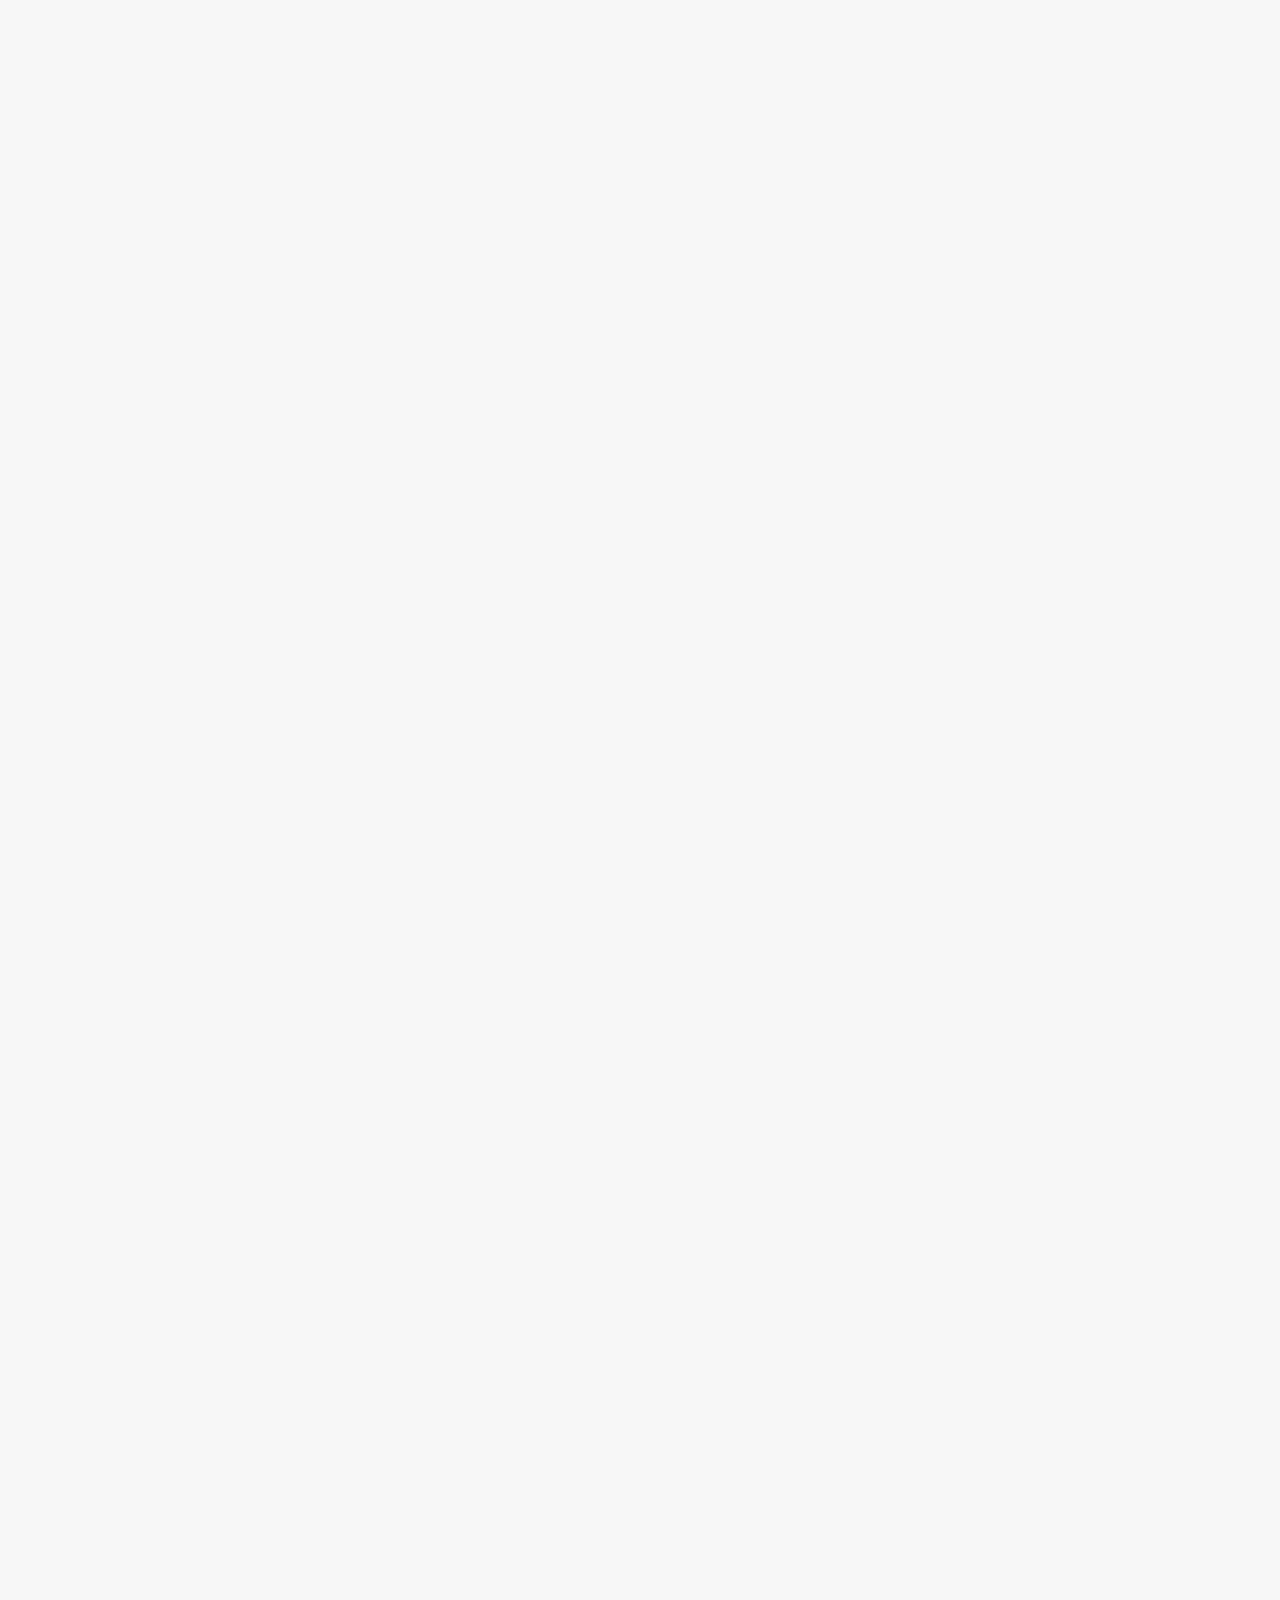
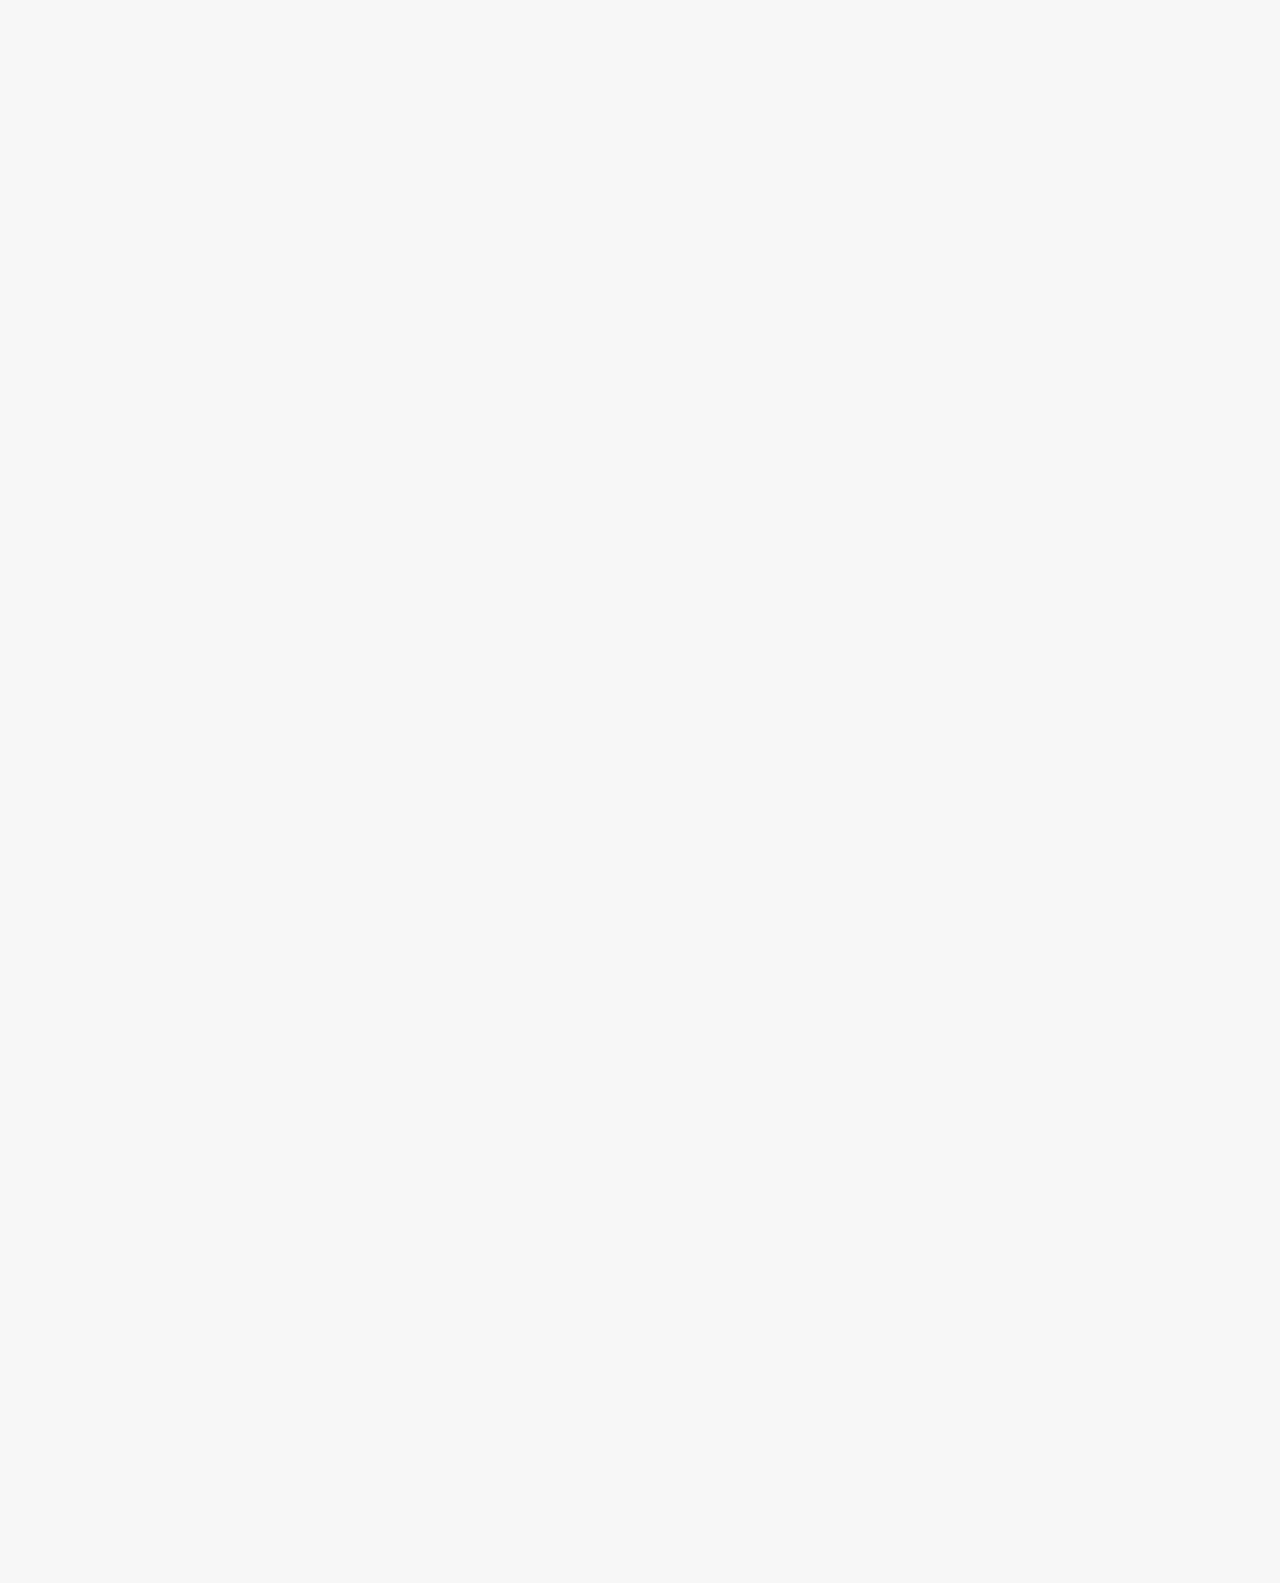
==== index.html @ ab488e56 "Updated  marketing politico text" ====
<!DOCTYPE html>
<html class="no-js" lang="pt-br">

<head>
    <meta charset="UTF-8">
    <meta name="viewport" content="width=device-width, initial-scale=1.0, maximum-scale=1">

    <!--favicon-->
    <link rel="apple-touch-icon" href="./medias/Logo-Enide.png">
    <link rel="icon" type="image/png" href="./medias/Logo-Enide.png">
    <link rel="manifest" href="./config/site.webmanifest">
    <link rel="mask-icon" href="./medias/Marca-Enide-1.png" color="#5bbad5">
    <meta name="msapplication-TileColor" content="#5D31FF">
    <meta name="msapplication-TileImage" content="./medias/Logo-Enide.png">
    <meta name="theme-color" content="#5D31FF">

    <!-- CSS-->
    <link rel="stylesheet" href="./style/bootstrap-grid.min.css">
    <link rel="stylesheet" href="./style/main.css">

    <title>Enide Lima Design</title>

</head>

<body class="webpage">

    <!-- SVGs icons and images -->
    <div style="display: none">
        <svg xmlns="http://www.w3.org/2000/svg" xmlns:xlink="http://www.w3.org/1999/xlink">
      <symbol id="link-arrow2" viewBox="0 0 24 23">
        <path d="M3.464 0v3.425h14.66L0 20.585 2.43 23 20.554 5.84v14.57H24V0H3.464z" />
      </symbol>
      <symbol id="linkedin-original" viewBox="0 0 64 64">
        <path d="M59.3 0H4.7C2.1 0 0 2.1 0 4.6v54.8C0 61.9 2.1 64 4.7 64h54.5c2.6 0 4.7-2.1 4.7-4.6V4.6c.1-2.5-2-4.6-4.6-4.6zM19 54.5H9.5V24H19v30.5zm-4.8-34.7c-3 0-5.5-2.5-5.5-5.5s2.5-5.5 5.5-5.5 5.5 2.5 5.5 5.5c0 3.1-2.4 5.5-5.5 5.5zm40.3 34.7H45V39.7c0-3.5-.1-8.1-4.9-8.1-4.9 0-5.7 3.9-5.7 7.8v15.1h-9.5V24H34v4.2h.1c1.3-2.4 4.4-4.9 9-4.9 9.6 0 11.4 6.3 11.4 14.6v16.6z" />
      </symbol>
      <symbol id="arrow-down">
        <path d="M29.508 17.438l-2.422-2.422L16.72 25.382 17.4.432l-3.424.01-.682 24.951L2.992 15.09.555 17.527 14.986 31.96l14.522-14.521z" />
      </symbol>
      <symbol id="logo" viewBox="0 0 76 19">
        <path d="M10.05 9.9h2.625c-.325-2.9-2.5-5.025-5.825-5.025-3.8 0-6.275 2.75-6.275 6.75s2.475 6.75 6.3 6.75c3.325 0 5.6-2.175 5.8-5.125H10.05c-.1 1.425-.925 2.975-3.175 2.975-2.6 0-3.675-2.2-3.675-4.6 0-2.4 1.1-4.6 3.675-4.6 2.25 0 3.075 1.575 3.175 2.875zm10.01 6.325c-2.326 0-3.7-1.775-3.7-3.925h9.8c0-4.55-2.026-7.425-6.15-7.425-3.85 0-6.276 2.6-6.276 6.75 0 4 2.425 6.75 6.4 6.75 3.275 0 5.175-1.85 5.825-4.275h-2.625c-.225.775-1.1 2.125-3.275 2.125zm-.05-9.275c2.124 0 3.524 1.425 3.524 3.4H16.36c0-1.975 1.525-3.4 3.65-3.4zm14.824-2.075c-2.2 0-3.525 1-4.2 2h-.05v-1.65h-2.625V18h2.625v-7.775c0-1.9 1.3-3.125 3.325-3.125 1.8 0 2.525 1.1 2.525 2.825V18h2.65V9.175c0-2.925-1.875-4.3-4.25-4.3zm12.506 2.5v-2.15h-2.4V1.2h-2.65v4.025h-1.85v2.15h1.85v7.15c0 2.7 1.15 3.65 3.25 3.65.7 0 1.275-.075 1.8-.2v-2.15c-1.7.1-2.4-.075-2.4-1.525V7.375h2.4zm9.083-2.45c-1.6 0-2.8 1.025-3.775 2.625l-.05.075.475-2.4h-2.625L47.948 18h2.625l1.275-6.45c.525-2.7 2.925-4.475 5.375-4.075l.4-2.45c-.35-.075-.675-.1-1.2-.1zm4.987-1.85c.65 0 1.4-.4 1.55-1.225.2-.975-.525-1.55-1.35-1.55-.65 0-1.4.4-1.575 1.2-.175 1 .55 1.575 1.375 1.575zm-1.9 2.15L57.01 18h2.625l2.5-12.775H59.51zm4.495 0l3.075 6.25L61.03 18h3.1l4.225-4.8h.05L70.73 18h3.025l-3.5-6.525 5.55-6.25H72.78l-3.775 4.5h-.05l-2.025-4.5h-2.925z" />
      </symbol>
      <symbol id="long-arrow-right" viewBox="0 0 50 16">
        <path d="M49.707 8.707a1 1 0 000-1.414L43.343.929a1 1 0 10-1.414 1.414L47.586 8l-5.657 5.657a1 1 0 001.414 1.414l6.364-6.364zM0 9h49V7H0v2z" />
      </symbol>
      <symbol id="clip">
        <path d="M14.644 1.677a4.51 4.51 0 00-6.31.001L.98 9.031a3.445 3.445 0 004.871 4.871l6.658-6.658A2.216 2.216 0 109.376 4.11l-6.369 6.368a.579.579 0 00.819.82l6.368-6.37a1.059 1.059 0 011.498 1.498l-6.658 6.658A2.287 2.287 0 011.799 9.85l7.353-7.353a3.354 3.354 0 014.745 4.743l-7.353 7.353a.579.579 0 10.816.816l7.353-7.353a4.51 4.51 0 00-.07-6.379z" />
      </symbol>
      <symbol id="c" viewBox="0 0 67 61">
        <path d="M42.72 21.48h9.52C50.88 9.8 42.08.6 27.6.6 11.12.6.72 13.16.72 30.36c0 17.28 10.4 29.84 26.88 29.84 14.56 0 23.36-9.2 24.64-22.08h-9.52c-.64 6.96-4.72 13.92-15.36 13.92-12.32 0-17.2-10.32-17.2-21.68 0-11.28 4.88-21.6 17.2-21.6 10.56 0 14.32 6.96 15.36 12.72zm18.524 38.16c2.88 0 5.12-2 5.12-5.2 0-3.12-2.24-5.2-5.12-5.2-2.96 0-5.2 2.08-5.2 5.2 0 3.2 2.24 5.2 5.2 5.2z" />
      </symbol>
      <symbol id="facebook" viewBox="0 0 64 64">
        <path d="M47.9 25.6H40V15h6.5c1.1 0 2-.9 2-2V2c0-1.1-.9-2-2-2h-7.6C30.7 0 25 5.9 25 14.4v11.2h-9c-1.5 0-2.7 1.2-2.7 2.8v7.4c0 1.5 1.2 2.7 2.7 2.7h9v22.9c0 1.5 1.2 2.7 2.7 2.7h9.8c.6 0 1.2-.3 1.6-.7.5-.5.7-1.2.7-1.8V38.4h6.8c1.3 0 2.4-.9 2.6-2.1v-.2l1.4-7.1c.2-.8 0-1.6-.6-2.4-.4-.5-1.2-.9-2.1-1z" />
      </symbol>
      <symbol id="link-arrow" viewBox="0 0 75 75">
        <path d="M15 0v7.5h47.212L0 69.713 5.287 75 67.5 12.788V60H75V0H15z" />
      </symbol>
      <symbol id="menu" viewBox="0 -53 384 384">
        <path d="M368 154.668H16c-8.832 0-16-7.168-16-16s7.168-16 16-16h352c8.832 0 16 7.168 16 16s-7.168 16-16 16zM368 32H16C7.168 32 0 24.832 0 16S7.168 0 16 0h352c8.832 0 16 7.168 16 16s-7.168 16-16 16zm0 245.332H16c-8.832 0-16-7.168-16-16s7.168-16 16-16h352c8.832 0 16 7.168 16 16s-7.168 16-16 16zm0 0" />
      </symbol>
      <symbol id="arrow-right">
        <path d="M60.638.607L55.335 5.91l33.384 33.384H.737v7.478H88.72L55.335 80.156l5.303 5.303 42.426-42.426L60.638.607z" />
      </symbol>
      <symbol id="instagram" viewBox="0 0 64 64">
        <path d="M32 16.9c-8.3 0-15 6.8-15 15.1s6.7 15.1 15 15.1S47 40.3 47 32s-6.7-15.1-15-15.1zm0 25.2c-5.5 0-10-4.5-10-10.1s4.5-10.1 10-10.1S42 26.4 42 32s-4.5 10.1-10 10.1zM47 10c-2.8 0-5 2.3-5 5s2.2 5 5 5 5-2.3 5-5-2.2-5-5-5z" />
        <path d="M48 0H16C7.2 0 0 7.2 0 16v31.7C0 56.7 7.3 64 16.3 64h31.5C56.7 64 64 56.7 64 47.7V16c0-8.8-7.2-16-16-16zm11 47.7C59 53.9 54 59 47.8 59H16.3C10.1 59 5 54 5 47.8V16C5 9.9 9.9 5 16 5h32c6.1 0 11 4.9 11 11v31.7z" />
      </symbol>
      <symbol id="close" viewBox="0 0 64 64">
        <path d="M35.4 32l19.9-19.9c1-1 1-2.4 0-3.4s-2.4-1-3.4 0L32 28.6 12 8.8c-.9-1-2.4-1-3.3 0s-1 2.4 0 3.4L28.6 32 8.7 51.9c-1 1-1 2.4 0 3.4.5.4 1 .7 1.7.7s1.2-.2 1.7-.7l20-19.9 20 19.8c.5.4 1.2.7 1.7.7s1.2-.2 1.7-.7c1-1 1-2.4 0-3.4L35.4 32z" />
      </symbol>
      <symbol id="linkedin" viewBox="0 0 24 24">
        <path d="M23.994 24v-.001H24v-8.802c0-4.306-.927-7.623-5.961-7.623-2.42 0-4.044 1.328-4.707 2.587h-.07V7.976H8.489v16.023h4.97v-7.934c0-2.089.396-4.109 2.983-4.109 2.549 0 2.587 2.384 2.587 4.243V24zM.396 7.977h4.976V24H.396zM2.882 0C1.291 0 0 1.291 0 2.882s1.291 2.909 2.882 2.909 2.882-1.318 2.882-2.909A2.884 2.884 0 002.882 0z" />
      </symbol>
      <symbol id="long-arrow-left" viewBox="0 0 50 16">
        <path d="M.293 7.293a1 1 0 000 1.414l6.364 6.364a1 1 0 001.414-1.414L2.414 8l5.657-5.657A1 1 0 006.657.93L.293 7.293zM50 7H1v2h49V7z" />
      </symbol>
      <symbol id="circle-text" viewBox="0 0 251 251">
        <path d="M242.801 140.725l-.273 3.202c3.967-.124 7.313-2.82 7.727-7.689.471-5.542-3.455-9.399-9.239-9.891-5.811-.494-10.333 2.644-10.804 8.186-.416 4.896 2.426 8.119 6.72 8.918l.273-3.202c-2.322-.414-4.546-1.985-4.242-5.563.352-4.143 3.962-5.489 7.783-5.164 3.793.322 7.124 2.259 6.771 6.402-.302 3.551-2.75 4.616-4.716 4.801zm-13.252 3.807l-.793 3.114 7.221 1.839-1.166 4.579c-1.147 4.5-7.137 1.108-8.141 1.771l-.834 3.271.183.046c.568-.914 7.494 2.522 9.405-1.588l.052.013c-.023 2.279 1.154 4 3.771 4.667 3.401.866 5.997-1.12 6.977-4.966l2.033-7.98-18.708-4.766zm15.272 7.206l-1.073 4.213c-.487 1.91-1.386 3.798-4.081 3.112-2.721-.693-2.581-2.775-2.094-4.685l1.073-4.213 6.175 1.573zm-10.296 16.006l4.824 2.041-4.186 9.897 2.512 1.062 5.437-12.856-17.78-7.52-5.543 13.105 2.512 1.062 4.291-10.146 5.397 2.283-3.671 8.678 2.536 1.073 3.671-8.679z" />
        <path d="M217.159 186.586l-4.706-1.06-1.714 2.782 20.148 4.1 1.77-2.874-12.715-16.169-1.713 2.781 3.064 3.727-4.134 6.713zm5.943-4.553l6.171 7.383-.028.046-9.357-2.21 3.214-5.219zm-16.12 10.508l-2.083 2.446 12.621 10.749-3.991 4.687 2.076 1.768 10.083-11.841-2.076-1.768-4.009 4.708-12.621-10.749zm5.986 21.999l-13.35-13.945-2.321 2.222 13.35 13.945 2.321-2.222zm-4.516 4.551l-17.06-11.182-2.748 2.14 6.666 19.278 2.684-2.09-5.829-15.481.021-.016 13.582 9.441 2.684-2.09zm-22.693 6.597l2.564 4.567-9.371 5.26 1.335 2.378 12.172-6.832-9.449-16.835-12.408 6.965 1.335 2.378 9.606-5.392 2.868 5.109-8.217 4.612 1.348 2.402 8.217-4.612zm-31.615 6.187l-2.839-3.9-3.123.961 12.442 16.368 3.226-.993 1.105-20.54-3.122.962-.154 4.822-7.535 2.32zm7.47.496l-.23 9.62-.052.016-5.575-7.832 5.857-1.804zm-25.325 11.531l-3.186.42c1.073 3.59 4.106 5.941 9.085 5.285 5.514-.727 8.44-5.388 7.682-11.143-.762-5.782-4.421-9.576-9.962-8.846-2.891.381-4.54 1.715-5.571 3.811l-.053.008-1.042-2.532-2.195.289 1.323 10.038 8.646-1.139-.339-2.57-5.407.713c-.375-3.055 1.759-5.461 4.784-5.859 4.363-.575 6.154 2.893 6.63 6.506.473 3.587-.734 7.45-4.829 7.99-2.838.374-4.784-.759-5.566-2.971zm-11.7-1.523l-.182 5.235-10.74-.373-.094 2.725 13.95.485.671-19.293-14.221-.494-.094 2.725 11.009.383-.204 5.855-9.417-.327-.096 2.752 9.418.327zm-11.831-11.857l-3.154-.614-2.76 14.179-.053-.01-5.8-15.846-3.498-.681-3.69 18.949 3.154.614 2.771-14.231.053.01 5.763 15.893 3.525.686 3.689-18.949zm-34.046 3.642l-3.004-1.14c-.97 3.848.706 7.805 5.275 9.539 5.2 1.974 9.985-.744 12.045-6.172 2.07-5.452.292-10.661-4.908-12.634-4.595-1.744-8.473.105-10.42 4.016l3.005 1.14c1.035-2.119 3.156-3.827 6.513-2.553 3.888 1.476 4.192 5.316 2.831 8.901-1.35 3.559-4.126 6.231-8.014 4.756-3.332-1.265-3.685-3.911-3.323-5.853zm-8.436 3.612l-.085-13.507 3.851-6.63-2.778-1.614-3.852 6.63-11.775 6.618 2.965 1.723 8.845-5.229.047.027-.183 10.26 2.965 1.722zm-45.298-38.123l1.622 2.022 19.737-6.251-1.622-2.021-19.737 6.25zm-6.6-9.881l1.424 2.166 20.24-4.351-1.423-2.166-20.24 4.351zm-9.635-45.269l-.65-3.147c-3.768 1.247-6.207 4.784-5.219 9.57 1.126 5.447 5.987 8.027 11.672 6.852 5.712-1.18 9.153-5.475 8.027-10.922-.994-4.813-4.636-7.093-8.98-6.636l.65 3.146c2.344-.264 4.923.61 5.65 4.126.841 4.072-2.237 6.39-5.991 7.166-3.728.77-7.473-.138-8.314-4.21-.721-3.49 1.322-5.208 3.155-5.945zm.177-10.324l-5.233.222-.456-10.736-2.724.116.592 13.946 19.288-.819-.604-14.216-2.725.115.468 11.006-5.854.249-.4-9.415-2.751.117.4 9.415zm10.883-13.194l.371-3.191-14.348-1.667.006-.053 15.354-6.997.412-3.54-19.176-2.227-.371 3.191 14.402 1.673-.006.054-15.405 6.963-.415 3.567 19.176 2.227zm3.462-21.713l.852-3.098-15.984-4.397 1.632-5.935-2.629-.723-4.125 14.995 2.63.723 1.64-5.962 15.984 4.397zm2.899-10.18l1.318-2.93-6.797-3.056 1.938-4.31c1.904-4.235 7.22.139 8.324-.342l1.384-3.078-.172-.078c-.716.803-6.947-3.774-9.538-.054l-.049-.022c.416-2.241-.448-4.14-2.91-5.246-3.202-1.44-6.1.07-7.728 3.69l-3.377 7.51 17.607 7.916zm-13.802-9.728l1.782-3.965c.808-1.797 2.02-3.503 4.556-2.362 2.56 1.15 2.064 3.177 1.256 4.975l-1.783 3.965-5.811-2.613zm4.366-15.135l16.657 9.758 1.624-2.773-16.657-9.757-1.624 2.772zm14.879-5.782l4.044 11.111 2.23-3.018-3.332-8.168.016-.022 8.803.762 2.23-3.019-11.853-.631-3.965-10.448-2.069 2.802 3.119 7.775-.016.022-8.333-.717-2.069 2.802 11.195.75zm30.184-40.392l-2.176 1.407 4.202 20.273 2.176-1.408-4.202-20.272zm10.582-5.619l-2.302 1.193 2.244 20.58 2.302-1.192-2.245-20.581zm45.96-4.984l3.197-.321c-.851-3.876-4.117-6.669-8.98-6.18-5.534.557-8.602 5.126-8.021 10.902.584 5.803 4.5 9.67 10.034 9.112 4.89-.491 7.534-3.878 7.529-8.246l-3.197.321c.02 2.359-1.115 4.834-4.688 5.193-4.137.416-6.124-2.884-6.508-6.699-.381-3.788.909-7.418 5.046-7.834 3.546-.357 5.044 1.853 5.588 3.752zm6.539 12.275l3.206.21.488-7.436 4.715.31c4.634.304 2.394 6.813 3.23 7.68l3.368.221.012-.189c-1.003-.39 1.109-7.828-3.281-8.955l.003-.054c2.245-.393 3.722-1.866 3.899-4.56.23-3.502-2.197-5.691-6.158-5.951l-8.217-.54-1.265 19.264zm4.292-16.332l4.338.285c1.967.129 3.988.667 3.806 3.442-.184 2.802-2.257 3.045-4.224 2.916l-4.337-.285.417-6.358zm18.18 7.243l1.138-5.113 10.489 2.334.592-2.661-13.625-3.033-4.194 18.844 13.889 3.091.592-2.662-10.753-2.393 1.273-5.72 9.198 2.048.599-2.688-9.198-2.047z" />
        <path d="M168.69 24.167l-.191 4.82 3.045 1.183.39-20.557-3.146-1.221-13.605 15.428 3.046 1.182 3.111-3.688 7.35 2.853zm-5.552-5.022l6.146-7.404.05.02-.483 9.602-5.713-2.218zm13.201 13.867l2.784 1.603 8.274-14.366 5.334 3.073 1.361-2.363-13.477-7.762-1.361 2.363 5.358 3.086-8.273 14.366zm20.428-10.002l-11.299 15.652 2.605 1.88 11.299-15.652-2.605-1.88zm5.742 3.912l-7.982 18.772 2.594 2.325 17.792-9.977-2.533-2.27-14.203 8.48-.02-.018 6.885-15.041-2.533-2.271zm10.387 20.938l4.025-3.352 6.877 8.257 2.096-1.745-8.934-10.726-14.834 12.356 9.107 10.933 2.095-1.745-7.05-8.465 4.502-3.75 6.031 7.24 2.116-1.762-6.031-7.24zm32.338 41.975l-.837-2.453-20.686-.842.837 2.453 20.686.842zm2.803 11.364l-.602-2.521-20.514-2.794.602 2.521 20.514 2.794z" />
      </symbol>
      <symbol id="paper-clip" viewBox="0 0 16 16">
        <path d="M14.644 1.676a4.51 4.51 0 00-6.31.001L.98 9.03a3.445 3.445 0 004.871 4.872l6.658-6.659A2.216 2.216 0 109.376 4.11l-6.369 6.368a.579.579 0 00.819.82l6.368-6.37a1.059 1.059 0 011.498 1.498l-6.658 6.658A2.287 2.287 0 011.799 9.85l7.353-7.353a3.354 3.354 0 014.745 4.743l-7.353 7.353a.579.579 0 10.816.816l7.353-7.353a4.51 4.51 0 00-.07-6.379z" />
      </symbol>
      <symbol id="soc-fb" viewBox="0 0 512 512">
        <path d="M288 192v-38.1c0-17.2 3.8-25.9 30.5-25.9H352V64h-55.9c-68.5 0-91.1 31.4-91.1 85.3V192h-45v64h45v192h83V256h56.4l7.6-64h-64z" />
      </symbol>
      <symbol id="soc-lin" viewBox="0 0 512 512">
        <path d="M417.2 64H96.8C79.3 64 64 76.6 64 93.9V415c0 17.4 15.3 32.9 32.8 32.9h320.3c17.6 0 30.8-15.6 30.8-32.9V93.9C448 76.6 434.7 64 417.2 64zM183 384h-55V213h55v171zm-25.6-197h-.4c-17.6 0-29-13.1-29-29.5 0-16.7 11.7-29.5 29.7-29.5s29 12.7 29.4 29.5c0 16.4-11.4 29.5-29.7 29.5zM384 384h-55v-93.5c0-22.4-8-37.7-27.9-37.7-15.2 0-24.2 10.3-28.2 20.3-1.5 3.6-1.9 8.5-1.9 13.5V384h-55V213h55v23.8c8-11.4 20.5-27.8 49.6-27.8 36.1 0 63.4 23.8 63.4 75.1V384z" />
      </symbol>
      <symbol id="soc-gp" viewBox="0 0 512 512">
        <path d="M242.1 275.6l-18.2-13.7-.1-.1c-5.8-4.6-10-8.3-10-14.7 0-7 5-11.8 10.9-17.4l.5-.4c20-15.2 44.7-34.3 44.7-74.6 0-26.9-11.9-44.7-23.3-57.7h13L320 64H186.5c-25.3 0-62.7 3.2-94.6 28.6l-.1.3C70 110.9 57 137.4 57 163.5c0 21.2 8.7 42.2 23.9 57.4 21.4 21.6 48.3 26.1 67.1 26.1 1.5 0 3 0 4.5-.1-.8 3-1.2 6.3-1.2 10.3 0 10.9 3.6 19.3 8.1 26.2-24 1.9-58.1 6.5-84.9 22.3-39.4 22.7-42.5 56-42.5 65.6 0 38.2 35.7 76.8 115.5 76.8 91.6 0 139.5-49.8 139.5-99 0-37.1-22.8-55.6-44.9-73.5zM116.7 139.9c0-13.4 3-23.5 9.3-30.9 6.5-7.9 18.2-13.1 29-13.1 19.9 0 32.9 15 40.4 27.6 9.2 15.5 14.9 36.1 14.9 53.6 0 4.9 0 20-10.2 29.8-7 6.7-18.7 11.4-28.6 11.4-20.5 0-33.5-14.7-40.7-27-10.4-17.8-14.1-38.2-14.1-51.4zM237.8 368c0 27.4-25.2 44.5-65.8 44.5-48.1 0-80.3-20.6-80.3-51.3 0-26.1 21.5-36.8 37.8-42.5 18.9-6.1 44.3-7.3 50.1-7.3 3.9 0 6.1 0 8.7.2 36.6 25.2 49.5 36.1 49.5 56.4z" />
        <path d="M402 142V64h-34v78h-80v34h80v81h34v-81h78v-34z" />
      </symbol>
      <symbol id="soc-pinterest" viewBox="0 0 512 512">
        <path d="M256 32C132.3 32 32 132.3 32 256c0 91.7 55.2 170.5 134.1 205.2-.6-15.6-.1-34.4 3.9-51.4 4.3-18.2 28.8-122.1 28.8-122.1s-7.2-14.3-7.2-35.4c0-33.2 19.2-58 43.2-58 20.4 0 30.2 15.3 30.2 33.6 0 20.5-13.1 51.1-19.8 79.5-5.6 23.8 11.9 43.1 35.4 43.1 42.4 0 71-54.5 71-119.1 0-49.1-33.1-85.8-93.2-85.8-67.9 0-110.3 50.7-110.3 107.3 0 19.5 5.8 33.3 14.8 43.9 4.1 4.9 4.7 6.9 3.2 12.5-1.1 4.1-3.5 14-4.6 18-1.5 5.7-6.1 7.7-11.2 5.6-31.3-12.8-45.9-47-45.9-85.6 0-63.6 53.7-139.9 160.1-139.9 85.5 0 141.8 61.9 141.8 128.3 0 87.9-48.9 153.5-120.9 153.5-24.2 0-46.9-13.1-54.7-27.9 0 0-13 51.6-15.8 61.6-4.7 17.3-14 34.5-22.5 48 20.1 5.9 41.4 9.2 63.5 9.2 123.7 0 224-100.3 224-224C480 132.3 379.7 32 256 32z" />
      </symbol>
      <symbol id="soc-tw" viewBox="0 0 512 512">
        <path d="M492 109.5c-17.4 7.7-36 12.9-55.6 15.3 20-12 35.4-31 42.6-53.6-18.7 11.1-39.4 19.2-61.5 23.5C399.8 75.8 374.6 64 346.8 64c-53.5 0-96.8 43.4-96.8 96.9 0 7.6.8 15 2.5 22.1-80.5-4-151.9-42.6-199.6-101.3-8.3 14.3-13.1 31-13.1 48.7 0 33.6 17.2 63.3 43.2 80.7-16-.4-31-4.8-44-12.1v1.2c0 47 33.4 86.1 77.7 95-8.1 2.2-16.7 3.4-25.5 3.4-6.2 0-12.3-.6-18.2-1.8 12.3 38.5 48.1 66.5 90.5 67.3-33.1 26-74.9 41.5-120.3 41.5-7.8 0-15.5-.5-23.1-1.4C62.8 432 113.7 448 168.3 448 346.6 448 444 300.3 444 172.2c0-4.2-.1-8.4-.3-12.5C462.6 146 479 129 492 109.5z" />
      </symbol>
      <symbol id="triangle" viewBox="0 0 17 19">
        <path d="M16.021 9.5L.24 18.61V.388L16.02 9.5z" />
      </symbol>
      <symbol id="twitter" viewBox="0 0 64 64">
        <path d="M20.1 58.1c24.2 0 37.4-20 37.4-37.4 0-.5 0-1.1-.1-1.7 2.6-1.9 4.8-4.2 6.5-6.8-2.4 1.1-4.9 1.8-7.6 2.1 2.7-1.6 4.8-4.2 5.8-7.3-2.6 1.5-5.3 2.6-8.4 3.2C51.3 7.6 47.9 6 44.1 6c-7.3 0-13.2 5.9-13.2 13.2 0 1 .1 2 .3 3-10.6-.6-20.3-5.8-26.8-13.8-1.1 2-1.8 4.2-1.8 6.6 0 4.6 2.3 8.6 5.9 10.9-2.2-.1-4.2-.7-5.9-1.6v.1c0 6.3 4.5 11.7 10.5 12.9-1.1.3-2.3.5-3.4.5-.9 0-1.7-.1-2.5-.3 1.7 5.2 6.5 9 12.3 9.1-4.5 3.5-10.2 5.6-16.3 5.6-1.2.1-2.2 0-3.2-.1 5.7 3.8 12.7 6 20.1 6" />
      </symbol>
      <symbol id="vertical-logo" viewBox="0 0 59 242">
        <path d="M31.08 210.84v-8.4c-9.28 1.04-16.08 8-16.08 18.64 0 12.16 8.8 20.08 21.6 20.08s21.6-7.92 21.6-20.16c0-10.64-6.96-17.92-16.4-18.56v8.4c4.56.32 9.52 2.96 9.52 10.16 0 8.32-7.04 11.76-14.72 11.76-7.68 0-14.72-3.52-14.72-11.76 0-7.2 5.04-9.84 9.2-10.16zm20.24-32.029c0 7.44-5.68 11.84-12.56 11.84v-31.36c-14.56 0-23.76 6.48-23.76 19.68 0 12.32 8.32 20.08 21.6 20.08 12.8 0 21.6-7.76 21.6-20.48 0-10.48-5.92-16.56-13.68-18.64v8.4c2.48.72 6.8 3.52 6.8 10.48zm-29.68.16c0-6.8 4.56-11.28 10.88-11.28v22.96c-6.32 0-10.88-4.88-10.88-11.68zM15 131.531c0 7.04 3.2 11.28 6.4 13.44v.16h-5.28v8.4H57v-8.4H32.12c-6.08 0-10-4.16-10-10.64 0-5.76 3.52-8.08 9.04-8.08H57v-8.48H28.76c-9.36 0-13.76 6-13.76 13.6zm8-40.02h-6.88v7.68H3.24v8.48h12.88v5.92H23v-5.92h22.88c8.64 0 11.68-3.68 11.68-10.4 0-2.24-.24-4.08-.64-5.76h-6.88c.32 5.44-.24 7.68-4.88 7.68H23v-7.68zm-7.84-29.065c0 5.12 3.28 8.96 8.4 12.08l.24.16-7.68-1.52v8.4l40.88 8v-8.4l-20.64-4.08c-8.64-1.68-14.32-9.36-13.04-17.2l-7.84-1.28c-.24 1.12-.32 2.16-.32 3.84zM9.24 46.49c0-2.08-1.28-4.48-3.92-4.96C2.2 40.89.36 43.21.36 45.85c0 2.08 1.28 4.48 3.84 5.04 3.2.56 5.04-1.76 5.04-4.4zm6.88 6.08l40.88 8v-8.4l-40.88-8v8.4zm0-14.386l20-9.84L57 47.703v-9.92l-15.36-13.52v-.16L57 16.663v-9.68l-20.88 11.2-20-17.76v9.68l14.4 12.08v.16l-14.4 6.48v9.36z" />
      </symbol>
      <symbol id="whatsapp-icon" viewBox="0 0 24 24">
        <path d="M.057 24l1.687-6.163c-1.041-1.804-1.588-3.849-1.587-5.946.003-6.556 5.338-11.891 11.893-11.891 3.181.001 6.167 1.24 8.413 3.488 2.245 2.248 3.481 5.236 3.48 8.414-.003 6.557-5.338 11.892-11.893 11.892-1.99-.001-3.951-.5-5.688-1.448l-6.305 1.654zm6.597-3.807c1.676.995 3.276 1.591 5.392 1.592 5.448 0 9.886-4.434 9.889-9.885.002-5.462-4.415-9.89-9.881-9.892-5.452 0-9.887 4.434-9.889 9.884-.001 2.225.651 3.891 1.746 5.634l-.999 3.648 3.742-.981zm11.387-5.464c-.074-.124-.272-.198-.57-.347-.297-.149-1.758-.868-2.031-.967-.272-.099-.47-.149-.669.149-.198.297-.768.967-.941 1.165-.173.198-.347.223-.644.074-.297-.149-1.255-.462-2.39-1.475-.883-.788-1.48-1.761-1.653-2.059-.173-.297-.018-.458.13-.606.134-.133.297-.347.446-.521.151-.172.2-.296.3-.495.099-.198.05-.372-.025-.521-.075-.148-.669-1.611-.916-2.206-.242-.579-.487-.501-.669-.51l-.57-.01c-.198 0-.52.074-.792.372s-1.04 1.016-1.04 2.479 1.065 2.876 1.213 3.074c.149.198 2.095 3.2 5.076 4.487.709.306 1.263.489 1.694.626.712.226 1.36.194 1.872.118.571-.085 1.758-.719 2.006-1.413.248-.695.248-1.29.173-1.414z"/>
      </symbol>
      <symbol id="behance" viewBox="0 0 15 15">
        <path d="M4.654 3c.461 0 .887.035 1.278.14.39.07.711.216.996.391.286.176.497.426.641.747.14.32.216.711.216 1.137 0 .496-.106.922-.356 1.242-.215.32-.566.606-.997.817.606.176 1.067.496 1.348.922.281.426.461.957.461 1.563 0 .496-.105.922-.285 1.278a2.317 2.317 0 0 1-.782.887c-.32.215-.711.39-1.137.496a5.329 5.329 0 0 1-1.278.176L0 12.803V3h4.654zm-.285 3.978c.39 0 .71-.105.957-.285.246-.18.355-.497.355-.887 0-.216-.035-.426-.105-.567a.981.981 0 0 0-.32-.355 1.84 1.84 0 0 0-.461-.176c-.176-.035-.356-.035-.567-.035H2.17v2.31c0-.005 2.2-.005 2.2-.005zm.105 4.193c.215 0 .426-.035.606-.07.176-.035.356-.106.496-.216s.25-.215.356-.39c.07-.176.14-.391.14-.641 0-.496-.14-.852-.426-1.102-.285-.215-.676-.32-1.137-.32H2.17v2.734h2.305v.005zm6.858-.035c.286.285.711.426 1.278.426.39 0 .746-.106 1.032-.286.285-.215.46-.426.53-.64h1.74c-.286.851-.712 1.457-1.278 1.848-.566.355-1.243.566-2.06.566a4.135 4.135 0 0 1-1.527-.285 2.827 2.827 0 0 1-1.137-.782 2.851 2.851 0 0 1-.712-1.172c-.175-.461-.25-.957-.25-1.528 0-.531.07-1.032.25-1.493.18-.46.426-.852.747-1.207.32-.32.711-.606 1.137-.782a4.018 4.018 0 0 1 1.493-.285c.606 0 1.137.105 1.598.355.46.25.817.532 1.102.958.285.39.496.851.641 1.348.07.496.105.996.07 1.563h-5.15c0 .58.21 1.11.496 1.396zm2.24-3.732c-.25-.25-.642-.391-1.103-.391-.32 0-.566.07-.781.176-.215.105-.356.25-.496.39a.957.957 0 0 0-.25.497c-.036.175-.07.32-.07.46h3.196c-.07-.526-.25-.882-.497-1.132zm-3.127-3.728h3.978v.957h-3.978v-.957z"/>
      </symbol>
    </svg>

    </div>

    <div class="animsition">

        <!-- Header -->
        <header class="header header--absolute header--separator header--centered header--white __js_fixed-header">

            <div class="header__container container container--size-large">

                <!-- Logo -->
                <a class="header__logo logo" href="./index.html">
                    <img src="./medias/Logo-Enide.png" alt="Enide's logo" width="80" height="60">
                </a>

                <div class="header__mobile mobile-canvas">

                    <!-- Menu -->
                    <nav class="mobile-canvas__nav navigation">
                        <ul class="navigation__list">

                            <!-- Home page -->
                            <li class="navigation__item navigation__item--current">
                                <a class="navigation__link" href="./index.html">Home<span class="navigation__link-icon">
                                  <svg width="12" height="13">
                                    <use xlink:href="#link-arrow"></use>
                                  </svg>
                                  </span>
                                </a>
                            </li>

                            <!-- About page -->
                            <li class="navigation__item">
                                <a class="navigation__link animsition-link" href="./about-us.html">Sobre<span class="navigation__link-icon">
                            <svg width="12" height="13">
                              <use xlink:href="#link-arrow"></use>
                            </svg>
                            </span>
                          </a>
                            </li>

                            <!--  Services Page -->
                            <li class="navigation__item">
                                <a class="navigation__link animsition-link" href="./services.html">Serviços<span class="navigation__link-icon">
                                  <svg width="12" height="13">
                                    <use xlink:href="#link-arrow"></use>
                                  </svg>
                                  </span>
                                </a>

                                <!-- Services dropdown menu -->
                                <div class="navigation__dropdown">

                                    <ul class="navigation__dropdown-list">

                                        <!-- Identidade Visual item -->
                                        <li class="navigation__dropdown-item">
                                            <a class="animsition-link" href="https://form.jotformz.com/91777884499686" target="_blank" rel="noopener, nofollow, noreferrer">Identidade Visual para Marcas
                                              <span class="navigation__link-icon">
                                                <svg width="12" height="13">
                                                  <use xlink:href="#link-arrow"></use>
                                                </svg>
                                              </span>
                                            </a>
                                        </li>

                                        <!-- Criação de Logotipo -->
                                        <li class="navigation__dropdown-item">
                                            <a class="animsition-link" href="https://form.jotform.com/221104075889660" target="_blank" rel="noopener, nofollow, noreferrer"> Criação de Logotipo
                                              <span class="navigation__link-icon">
                                                <svg width="12" height="13">
                                                  <use xlink:href="#link-arrow"></use>
                                                </svg>
                                              </span>
                                            </a>
                                        </li>

                                        <!-- Criação de Marketing Político -->
                                        <li class="navigation__dropdown-item">
                                            <a class="animsition-link" href="https://form.jotform.com/210567902105651" target="_blank" rel="noopener, nofollow, noreferrer"> Marketing Político
                                              <span class="navigation__link-icon">
                                                <svg width="12" height="13">
                                                  <use xlink:href="#link-arrow"></use>
                                                </svg>
                                              </span>
                                            </a>
                                        </li>

                                        <!-- Criativos Social Media -->
                                        <li class="navigation__dropdown-item">
                                            <a class="animsition-link" href="https://form.jotform.com/221104489655660" target="_blank" rel="noopener, nofollow, noreferrer"> Criativos Social Medias
                                              <span class="navigation__link-icon">
                                                <svg width="12" height="13">
                                                  <use xlink:href="#link-arrow"></use>
                                                </svg>
                                              </span>
                                            </a>
                                        </li>

                                    </ul>
                                </div>
                                <!--End of the service dropdown menu -->

                                <!-- Projects Page / Using: Masonry -->
                                <li class="navigation__item">
                                    <a class="navigation__link animsition-link" href="./projects.html">Projetos<span class="navigation__link-icon">
                                      <svg width="12" height="13">
                                        <use xlink:href="#link-arrow"></use>
                                      </svg>
                                      </span>
                                    </a>


                                    <!-- Contact Page -->
                                    <li class="navigation__item">
                                        <a class="navigation__link animsition-link" href="https://api.whatsapp.com/send?phone=5571991023337" target="_blank">Contato<span class="navigation__link-icon">
                                  <svg width="12" height="13">
                                    <use xlink:href="#link-arrow"></use>
                                  </svg>
                                  </span>
                                </a>
                                    </li>

                        </ul>
                    </nav>


                    <!-- Social Network-->
                    <ul class="header__social social--white social">

                        <!-- Behance link  -->
                        <li class="social__item">
                            <a class="social__link" href="https://www.behance.net/enidelimadesign" target="_blank">
                                <svg width="20" height="20" aria-label="behance icon">
                                <use xlink:href="#behance"></use>
                              </svg>
                                <span class="visually-hidden">Behance Profile</span>
                            </a>
                        </li>

                        <!-- Linkedin link  -->
                        <li class="social__item">
                            <a class="social__link" href="https://www.linkedin.com/in/enide-lima/" target="_blank">
                                <svg width="20" height="20" aria-label="linkedin icon">
                                  <use xlink:href="#linkedin"></use>
                                </svg>
                                <span class="visually-hidden">Linkedin Profile</span>
                            </a>
                        </li>


                        <!-- Instagram link -->
                        <li class="social__item">
                            <a class="social__link" href="https://www.instagram.com/enidelimadesign/" target="_blank">
                                <svg width="20" height="20" aria-label="instagram icon">
                                  <use xlink:href="#instagram"></use>
                                </svg>
                                <span class="visually-hidden">Instagram Profile</span>
                            </a>
                        </li>


                    </ul>

                </div>

                <!-- Menu toggle (for small devices) -->
                <button class="header__menu-toggle menu-toggle" type="button">
                  <span class="menu-toggle__line"></span>
                  <span class="visually-hidden">Menu toggle</span>
                </button>

            </div>

        </header>


        <main>

            <!-- First section -->
            <section class="main-screen">

                <!-- Background-top -->
                <div class="main-screen__image __js_parallax">
                    <img src="./medias/BANNER-FIXO.jpg" width="1920" height="1080" alt="">
                </div>

                <!-- Slogan -->
                <div class="main-screen__container container container--size-large">
                    <h1 class="main-screen__title">
                        Tornando visível o melhor da sua marca
                    </h1>

                    <div class="main-screen__text">Busco sempre apresentar projetos humanizados, com conceitos e estratégias coerentes com a essência da pessoa e empresa.
                    </div>

                    <!-- Know more button -->
                    <a class="main-screen__btn btn" href="./about-us.html">
                        <span class="btn__text">Saiba mais</span>
                        <span class="btn__icon">
                          <svg width="19" height="19">
                            <use xlink:href="#link-arrow"></use>
                          </svg>
                        </span>
                    </a>
                </div>

            </section>


            <section class="carousel-section carousel-section--separator">

                <!-- Latest Projects Section -->
                <div class="carousel-section__container container container--size-large">

                    <header class="carousel-section__header row align-items-center">

                        <h2 class="carousel-section__title col-12 col-md-6" data-aos="fade-up">Últimos Projetos</h2>

                        <!-- Carousel -->
                        <div class="carousel-section__nav col-12 col-md-3 order-last order-md-0" data-aos="fade-up">

                            <!-- Left arrow -->
                            <button class="nav-btn nav-btn--prev" data-target=".__js_carousel-latest-projects" type="button">
                              <svg width="50" height="16">
                                <use xlink:href="#long-arrow-left"></use>
                              </svg>
                            </button>

                            <!-- Right arrow -->
                            <button class="nav-btn nav-btn--next" data-target=".__js_carousel-latest-projects" type="button">
                              <svg width="50" height="16">
                                <use xlink:href="#long-arrow-right"></use>
                              </svg>
                            </button>

                        </div>

                        <div class="col-12 col-md-3 text-md-right ml-auto" data-aos="fade-up">
                            <a class="carousel-section__more arrow-link" href="./projects.html">
                                <span class="arrow-link__text">Ver todos</span>
                                <span class="arrow-link__icon">
                                  <svg width="75" height="75">
                                    <use xlink:href="#link-arrow"></use>
                                  </svg>
                                </span>
                            </a>
                        </div>
                    </header>

                    <div class="carousel-section__carousel carousel carousel--slide-auto swiper-container __js_carousel-latest-projects" data-aos="fade-up">
                        <div class="swiper-wrapper">

                            <!-- Alan Rocha project link -->
                            <a class="carousel__item project-preview swiper-slide" href="https://www.behance.net/gallery/137458133/Campanha-Politica-Prefeito" target="_blank">
                                <span class="project-preview__image">
                                  <img src="./medias/portfolio/alan-rocha/capa-alan.jpg" width="720" height="548" alt="Alan Rochas">
                                </span>
                                <span class="project-preview__bottom">
                                  <span class="project-preview__title">Alan Rocha</span>
                                <span class="project-preview__icon">
                                    <svg width="24" height="23">
                                      <use xlink:href="#link-arrow2"></use>
                                    </svg>
                                  </span>
                                </span>
                            </a>

                            <!-- Cida Doces project link -->
                            <a class="carousel__item project-preview swiper-slide" href="https://www.behance.net/gallery/135615313/Cida-Doces-Artesanais-Confeitaria" target="_blank">
                                <span class="project-preview__image">
                                  <img src="./medias/portfolio/cida-doces/capa-cida.jpg" width="334" height="255" alt="Cida Doces">
                                </span>
                                <span class="project-preview__bottom">
                                    <span class="project-preview__title">Cida Doces</span>
                                <span class="project-preview__icon">
                                      <svg width="24" height="23">
                                        <use xlink:href="#link-arrow2"></use>
                                      </svg>
                                    </span>
                                </span>
                            </a>

                            <!-- Ximena Santos project link -->
                            <a class="carousel__item project-preview swiper-slide" href="https://www.behance.net/gallery/135453131/Ximena-Santos-Personal-Trainer" target="_blank">
                                <span class="project-preview__image">
                                  <img src="./medias/portfolio/ximena-santos/capa-ximena.jpg" width="404" height="491" alt="Ximena Santos">
                                </span>
                                <span class="project-preview__bottom">
                                  <span class="project-preview__title">Ximena Santos</span>
                                <span span class="project-preview__icon">
                                    <svg width="24" height="23">
                                      <use xlink:href="#link-arrow2"></use>
                                    </svg>
                                  </span>
                                </span>
                            </a>

                            <!-- Seu Orí project link -->
                            <a class="carousel__item project-preview swiper-slide" href="https://www.behance.net/gallery/122499889/Seu-Ori-Identidade-Visual" target="_blank">
                                <span class="project-preview__image">
                                  <img src="./medias/portfolio/seu-ori/capa-ori.jpg" width="433" height="321" alt="Seu Orí">
                                </span>
                                <span class="project-preview__bottom">
                                  <span class="project-preview__title">Seu Orí</span>
                                <span class="project-preview__icon">
                                    <svg width="24" height="23">
                                      <use xlink:href="#link-arrow2"></use>
                                    </svg>
                                  </span>
                                </span>
                            </a>

                        </div>

                    </div>
                </div>
            </section>

            <!-- Contact section -->
            <!-- <section class="discuss-project">
                <div class="discuss-project__container container">

                    <div class="discuss-project__wrapper" data-aos="fade-up">
                        <h2 class="discuss-project__title" data-aos="fade-up">Entre em contato!</h2>

                        <form action="./mail.php" method="post">

                            <div class="row justify-content-between gx-0">

                                <!-- Name input 
                                <div class="discuss-project__field-wrapper col-12 col-md-6" data-aos="fade-up">
                                    <label class="discuss-project__field field">
                                      <input type="text" name="name">
                                      <span class="field__hint">Nome</span>
                                    </label>
                                </div>

                                <!-- E-mail input 
                                <div class="discuss-project__field-wrapper col-12 col-md-6" data-aos="fade-up">
                                    <label class="discuss-project__field field">
                                      <input type="email" name="email">
                                      <span class="field__hint">Email</span>
                                    </label>
                                </div>

                                <!-- Message input 
                                <div class="col-12">
                                    <label class="discuss-project__field discuss-project__field--textarea field" data-aos="fade-up">
                                      <textarea name="message" required></textarea>
                                      <span class="field__hint">Messagem</span>
                                    </label>
                                </div>

                                <!-- File upload 
                                <div class="discuss-project__bottom col-12">
                                    <div class="discuss-project__file file-upload" data-aos="fade-up">
                                        <label class="file-upload__label">
                                          <input class="visually-hidden" type="file">
                                            <span class="file-upload__icon">
                                              <svg width="16" height="16">
                                                <use xlink:href="#paper-clip"></use>
                                              </svg>
                                            </span>
                                            <span class="file-upload__text">Adicione um arquivo</span>
                                        </label>
                                    </div>

                                    <!-- Button  
                                    <button class="discuss-project__send btn--theme-black btn" type="submit" name="submit" value="submit" data-aos="fade-up">
                                      <span class="btn__text">Enviar</span>
                                      <span class="btn__icon">
                                        <svg width="19" height="19">
                                          <use xlink:href="#link-arrow"></use>
                                        </svg>
                                      </span>
                                    </button>

                                </div>

                            </div>

                        </form>

                    </div>

                </div>

            </section> -->



            <!-- Our services section -->
            <section class="our-services">

                <div class="our-services__container container container--size-large">
                    <header class="our-services__header">

                        <div class="row align-items-baseline">

                            <div class="col-12 col-md-6 col-lg-5" data-aos="fade-up">
                                <h2 class="our-services__title">Nossos serviços</h2>
                            </div>

                            <!-- <div class="col-12 col-md-auto col-xl-2 ml-auto text-md-right" data-aos="fade-up">
                                <a class="our-services__more arrow-link--white arrow-link" href="services.html">
                                    <span class="arrow-link__text">Ver todos</span>
                                    <span class="arrow-link__icon">
                                  <svg width="75" height="75">
                                   <use xlink:href="#link-arrow"></use>
                                  </svg>
                                </span>
                                </a>
                            </div> -->

                        </div>

                    </header>

                    <div class="our-services__accordion accordion">

                        <!-- Identidade visual  -->
                        <div class="accordion__item" data-aos="fade-up">
                            <button class="accordion__item-header" type="button">
                              <span class="row align-items-md-center">
                                <span class="accordion__item-title col-11 col-md-6 font__family">Identidade Visual para Marcas</span>
                                <span class="accordion__item-short col-11 col-md-5 font__family">É um conjunto de elementos visuais criados com o objetivo de materializar a essência da marca, gerando valor e reconhecimento.</span>
                              </span>
                            </button>

                            <div class="accordion__item-body">
                                <div class="row">

                                    <div class="accordion__item-left col-12 col-md-6">
                                        <img src="./medias/Identidade Visual para Marcas2.png" width="810" height="530" alt="Representação de Identidade Visual ">
                                    </div>

                                    <div class="accordion__item-right col-12 col-md-6">
                                        <img src="./medias/Identidade Visual para Marcas.jpg" width="348" height="287" alt="Concept">
                                        <div class="accordion__item-text">Iremos dar vida a sua empresa e ao final teremos um sistema capaz de ajudá-lo a se conectar com o público ou qualquer grupo de pessoas influenciadas pela marca.</div>
                                    </div>

                                </div>

                            </div>

                        </div>

                        <!-- Criação de Logotipo -->
                        <div class="accordion__item" data-aos="fade-up">

                            <button class="accordion__item-header" type="button">
                                <span class="row align-items-md-center">
                                  <span class="accordion__item-title col-11 col-md-6 font__family">Criação de Logotipo</span>
                                  <span class="accordion__item-short col-11 col-md-5 font__family"> Uma nova fase de  sucesso em seu negócio pode começar agora. Aparecer de uma forma profissional em um mercado cada vez mais competitivo é muito importante para o sucesso da sua empresa, ter um logotipo e identidade visual profissional passa mais confiança e profissionalismo para o cliente final.</span>
                                  </span>
                            </button>

                            <div class="accordion__item-body">
                                <div class="row">

                                    <div class="accordion__item-left col-12 col-md-6">
                                        <img src="./medias/Criação de Logotipo.jpg" width="810" height="530" alt="Concept">
                                    </div>

                                    <div class="accordion__item-right col-12 col-md-6">
                                        <img src="./medias/Criação de logotipo.png" width="348" height="287" alt="Concept">
                                        <div class="accordion__item-text">Nossos projetos são criados de forma única, com conceito e testes de usabilidade em peças gráficas digitais e off-line.</div>
                                    </div>

                                </div>

                            </div>

                        </div>

                        <!-- Marketing Político -->
                        <div class="accordion__item" data-aos="fade-up">

                            <button class="accordion__item-header" type="button">
                                <span class="row align-items-md-center">
                                  <span class="accordion__item-title col-11 col-md-6 font__family">Marketing Político</span>
                                  <span class="accordion__item-short col-11 col-md-5 font__family">É impossível pensar em eleições, nos dias de hoje, sem pensar numa estrutura de marketing atuando nas redes sociais.</span>
                                </span>
                            </button>

                            <div class="accordion__item-body">
                                <div class="row">
                                    <div class="accordion__item-left col-12 col-md-6">
                                        <img src="./medias/Marketing Político.jpg" width="810" height="530" alt="Concept">
                                    </div>

                                    <div class="accordion__item-right col-12 col-md-6">
                                        <img src="./medias/Marketing Político1.jpg" width="348" height="287" alt="Concept">
                                        <div class="accordion__item-text">Criamos campanhas, peças e ferramentas para estreitar o relacionamento da marca com os seus públicos de interesse. <br> <br> Especializada na captação de dados, análise de cenários, elaboração de planejamento análise
                                            bibliográfica, criação de marca, desenvolvimento de materiais impressos, criativos para redes sociais, produção áudio visual, e criação de estratégias de comunicação e marketing político.
                                        </div>
                                    </div>

                                </div>

                            </div>

                        </div>

                        <!-- Criativos Social Media -->
                        <div class="accordion__item" data-aos="fade-up">

                            <button class="accordion__item-header" type="button">
                                <span class="row align-items-md-center">
                                  <span class="accordion__item-title col-11 col-md-6 font__family">Criativos Social Media</span>
                                  <span class="accordion__item-short col-11 col-md-5 font__family">Criamos artes profissionais e diferenciadas para as redes sociais do seu negócio. Entregamos um design atrativo, com estratégias funcionais e tendências da área.</span>
                                </span>
                            </button>

                            <div class="accordion__item-body">
                                <div class="row">
                                    <div class="accordion__item-left col-12 col-md-6">
                                        <img src="./medias/Criativos para Social Media.jpg" width="810" height="530" alt="Concept">
                                    </div>

                                    <div class="accordion__item-right col-12 col-md-6">
                                        <img src="./medias/Social Media 2.png" width="348" height="287" alt="Concept">
                                        <div class="accordion__item-text">Trabalhamos com artes avulsas e pacotes especiais para empresas e agências.</div>
                                    </div>

                                </div>

                            </div>

                        </div>

                    </div>

                </div>

            </section>


        </main>

        <!-- Footer section -->
        <footer class="footer ">
            <!-- <footer class="footer __js_fixed-footer"></footer> -->
            <div class="footer__container">
                <!-- <div class="footer__container container container--size-large"> -->

                <!-- <div class="footer__grid"> -->
                <div class="footer-containerr">

                    <div class="footer_text ">

                        <div class="text font__family">
                            <h3 class="font__family">Entre em contato comigo</h3>
                            <p class="font__family">Olá, fico feliz que você visitou o meu site! <br> Espero que tenha gostado dos meus trabalhos. <br> <br>Caso tenha alguma dúvida, não deixe de entrar em contato comigo. Você pode utilizar o botão abaixo que leva ao meu WHATSAPP.
                            </p>
                        </div>

                        <div class="whatsapp-btn font__family">
                            <a href="https://api.whatsapp.com/send?phone=5571991023337" class="whatsapp-btn-link" role="button">
                                <span> 
                              <svg class="wpp-icon">
                                <use xlink:href="#whatsapp-icon"></use>
                              </svg> Entre em contato comigo 
                            </span>
                            </a>

                        </div>

                        <div class="footer__social">
                            <!-- Social Network-->
                            <ul class="header__social social--white social">

                                <!-- Behance link  -->
                                <li class="social__item">
                                    <a class="social__link" href="https://www.behance.net/enidelimadesign" target="_blank">
                                        <svg width="20" height="20" aria-label="behance icon">
                              <use xlink:href="#behance"></use>
                            </svg>
                                        <span class="visually-hidden">Behance Profile</span>
                                    </a>
                                </li>

                                <!-- Linkedin link  -->
                                <li class="social__item">
                                    <a class="social__link" href="https://www.linkedin.com/in/enide-lima/" target="_blank">
                                        <svg width="20" height="20" aria-label="linkedin icon">
                                <use xlink:href="#linkedin"></use>
                              </svg>
                                        <span class="visually-hidden">Linkedin Profile</span>
                                    </a>
                                </li>


                                <!-- Instagram link -->
                                <li class="social__item">
                                    <a class="social__link" href="https://www.instagram.com/enidelimadesign/" target="_blank">
                                        <svg width="20" height="20" aria-label="instagram icon">
                                <use xlink:href="#instagram"></use>
                              </svg>
                                        <span class="visually-hidden">Instagram Profile</span>
                                    </a>
                                </li>


                            </ul>

                        </div>
                    </div>



                    <div class="footer__menu">

                        <div class="footer__title">Quick Links</div>

                        <ul class="footer__menu-list">

                            <div class="ul-align-left-quick">
                                <li class="footer__menu-item">
                                    <a class="footer__menu-link" href="./index.html">Home</a>
                                </li>

                                <li class="footer__menu-item">
                                    <a class="footer__menu-link" href="./about-us.html">Sobre</a>
                                </li>

                                <li class="footer__menu-item">
                                    <a class="footer__menu-link" href="./services.html">Serviços</a>
                                </li>

                                <li class="footer__menu-item">
                                    <a class="footer__menu-link" href="https://api.whatsapp.com/send?phone=5571991023337" target="_blank">Contato</a>
                                </li>

                                <li class="footer__menu-item">
                                    <a class="footer__menu-link" href="./projects.html">Portfólio</a>
                                </li>

                            </div>
                        </ul>

                    </div>

                    <!-- <div class="footer__menu">
                        <div class="footer__title">Redes Sociais</div>

                        <ul class="footer__menu-list">

                            <div class="ul-align-left">
                                <li class="footer__menu-item">
                                    <a class="footer__menu-link" href="https://www.behance.net/enidelimadesign" target="_blank">Behance</a>
                                </li>

                                <li class="footer__menu-item">
                                    <a class="footer__menu-link" href="https://www.instagram.com/enidelimadesign/" target="_blank">Instagram</a>
                                </li>

                                <li class="footer__menu-item">
                                    <a class="footer__menu-link" href="https://www.linkedin.com/in/enide-lima/" target="_blank">LinkedIn</a>
                                </li>
                            </div>
                        </ul>

                    </div> -->



                    <!-- Copy infos -->
                    <div class="footer__bottom">
                        <div class="footer__copyright ">&copy Enide Lima 2022. Todos os direitos reservados.</div>
                        <a class="footer__privacy" href="https://www.linkedin.com/in/pablo-taube-de-amorim">Desenvolvido por Pablo Amorim</a>
                    </div>

                </div>

            </div>

        </footer>

    </div>

    <!-- Javascript libs-->
    <script src="./script/libs/jquery-3.5.1.min.js"></script>
    <script src="./script/libs/jquery.fancybox.min.js"></script>
    <script src="./script/libs/animsition.min.js"></script>
    <script src="./script/libs/aos.js"></script>
    <script src="./script/libs/swiper-bundle.min.js"></script>
    <script src="./script/libs/jquery.easy_number_animate.js"></script>
    <script src="./script/libs/jquery.marquee.min.js"></script>
    <script src="./script/libs/isotope.pkgd.min.js"></script>
    <script src="./script/libs/packery.pkgd.min.js"></script>
    <script src="./script/libs/packery-mode.pkgd.min.js"></script>
    <script src="./script/libs/jquery.pagepiling.js"></script>
    <script src="./script/libs/simpleParallax.min.js"></script>

    <!-- JavaScript-->
    <script src="./script/main.js"></script>
</body>

</html>
---- style/main.css ----
/* ------------------------------------------------------------------------------
	Template Name: Centrix
  Description: Centrix - Personal CV/Resume HTML Template
  Author: Paul
  Author URI: http://themeforest.net/user/Paul_tf

1. GLOBAL

	1.1 General
	1.2 Typography
	1.3 Utils
	1.4 Buttons
	1.5 Fields
	1.6 Heading
	1.7 Menu toggle button

2. COMPONENTS

	2.10 Navigation
	2.11 Logo
	2.12 Social
	2.13 Quete block
	2.14 Comment
	2.15 Form
	2.16 Filters block
	2.17 Feature card
	2.18 Service preview card
	2.19 Carousel card
	2.20 Project preview card in carousel
	2.21 Project card in listing
	2.22 Team member card
	2.23 News card
	2.24 Price card
	2.25 Skill block
	2.26 Block meta for project page
	2.27 Project other block
	2.28 Carousel
	2.29 Accordion
	2.30 Video block
	2.31 Statistics block
	2.32 Section with partners logo
	2.33 Mobile canvas

3. PAGES SECTIONS

	3.10 Hero section in homepage
	3.11 Main screen section in homepage
	3.12 Hero section in modern homepage
	3.13 Hero section in creative homepage
	3.14 Features section in homepage
	3.15 Services section in homepage
	3.16 Works section in homepage
	3.17 Contact section in homepage
	3.18 About section with video in homepage
	3.19 About section in modern homepage
	3.20 Section with carousel
	3.21 Team section only with mobile carousel
	3.22 Section discuss-project
	3.23 Tooltip section
	3.24 Feedback section for starting the project
	3.25 Projects listing
	3.26 Portfolio section
	3.27 Services section
	3.28 Plans section in creative homepage
	3.29 First banner block
	3.30 Grid in team page
	3.31 Grid in services page
	3.32 Article

4. PAGES

	4.10 Blog grid layout
	4.11 Vcard page
	4.12 Single post page
	4.13 Comming soon page
	4.14 404 page
	4.15 Parallax project page
	4.16 Cantact page
	4.17 FAQ page
	4.18 Service detail page
	4.19 Pricing page
	4.20 About us page
	4.21 Projects carousel page
	4.22 Single project page

5. COMMON COMPONENTS

	5.1 Header
	5.2 Footer
	5.3 Wrapper for header and main content
	5.4 Overlay
	5.5 Preloader
	5.6 Webpage


**********************************************/

@import url("aos.css");
@import url("swiper-bundle.css");
@import url("animsition.min.css");
@import url("jquery.pagepiling.css");
@import url("jquery.fancybox.css");
@import url('https://fonts.googleapis.com/css2?family=Abril+Fatface&family=Merriweather:ital@0;1&family=Work+Sans:wght@400;500;800&display=swap');
@import url('https://fonts.googleapis.com/css2?family=Abril+Fatface&family=Merriweather:ital@0;1&family=Sora:wght@300;800&family=Work+Sans:wght@400;500;800&display=swap');

/*** 1. GLOBAL ***/


/* 1.1 General */

html,
body {
    overflow: visible;
}

html {
    -webkit-box-sizing: border-box;
    box-sizing: border-box;
    -moz-text-size-adjust: 100%;
    -ms-text-size-adjust: 100%;
    -o-text-size-adjust: 100%;
    -webkit-text-size-adjust: 100%;
    text-size-adjust: 100%;
    --font-family: 'Sora', sans-serif;
    ;
}

@media (min-width: 992px) {
    html ::-webkit-scrollbar {
        width: 10px;
        height: 10px;
    }
    html ::-webkit-scrollbar-button {
        display: none;
    }
    html ::-webkit-scrollbar-track {
        background-color: transparent;
    }
    html ::-webkit-scrollbar-track-piece {
        background-color: transparent;
    }
    html ::-webkit-scrollbar-thumb {
        background-color: #5d31ff;
        border-radius: none;
    }
    html ::-webkit-scrollbar-corner {
        background-color: #999;
    }
    html ::-webkit-resizer {
        background-color: #666;
    }
}

*,
*::before,
*::after {
    -webkit-box-sizing: inherit;
    box-sizing: inherit;
}

body {
    display: -webkit-box;
    display: -ms-flexbox;
    display: flex;
    min-width: 320px;
    min-height: 100vh;
    padding: 0;
    margin: 0;
    font-family: var(--font-family);
    font-size: 15px;
    font-weight: 400;
    line-height: 1.5;
    color: #f3f1f1;
    white-space: normal;
    white-space: normal;
    -ms-flex-direction: column;
    flex-direction: column;
    background-color: #f7f7f7;
    -webkit-font-smoothing: antialiased;
    -moz-font-smoothing: antialiased;
    -o-font-smoothing: antialiased;
    -webkit-locale: auto;
    -webkit-box-orient: vertical;
    -webkit-box-direction: normal;
    -webkit-locale: auto;
}

body.no-grow main {
    -webkit-box-flex: unset;
    -ms-flex-positive: unset;
    flex-grow: unset;
}

.container,
.container-fluid {
    padding: 0 19px;
}

@media (min-width: 1400px) {
    .container--size-large,
    .container-fluid--size-large {
        max-width: 1920px;
        padding: 0 80px;
    }
}

@media (min-width: 1400px) {
    .container--xsmall,
    .container-fluid--xsmall {
        max-width: 760px;
    }
}

@media (min-width: 1400px) {
    [class*="col-"] {
        padding-right: 15px;
        padding-left: 15px;
    }
}

@media (min-width: 1400px) {
    .g-0 [class*="col-"] {
        padding-right: 0;
        padding-left: 0;
    }
}

main {
    position: relative;
    background-color: #f7f7f7;
    z-index: 1;
    -webkit-box-flex: 1;
    -ms-flex-positive: 1;
    flex-grow: 1;
}

a {
    text-decoration: none;
}

a:hover,
a:focus {
    text-decoration: none;
}

@-webkit-keyframes text-rotate {
    0% {
        -webkit-transform: rotate(0);
        transform: rotate(0);
    }
    100% {
        -webkit-transform: rotate(-360deg);
        transform: rotate(-360deg);
    }
}

@keyframes text-rotate {
    0% {
        -webkit-transform: rotate(0);
        transform: rotate(0);
    }
    100% {
        -webkit-transform: rotate(-360deg);
        transform: rotate(-360deg);
    }
}

@-webkit-keyframes link-arrow-hover {
    0% {
        -webkit-transform: translateX(0);
        transform: translateX(0);
    }
    50% {
        -webkit-transform: translateX(3px);
        transform: translateX(3px);
    }
    100% {
        -webkit-transform: translateX(0);
        transform: translateX(0);
    }
}

@keyframes link-arrow-hover {
    0% {
        -webkit-transform: translateX(0);
        transform: translateX(0);
    }
    50% {
        -webkit-transform: translateX(3px);
        transform: translateX(3px);
    }
    100% {
        -webkit-transform: translateX(0);
        transform: translateX(0);
    }
}

.margin__top {
    margin-top: 10em !important;
}


/* 1.2  Typography */

.font__family {
    font-family: var(--font-family) !important;
}


/*
@font-face {
    src: url("../fonts/NeueMontreal-Regular.woff2") format("woff2"), url("../fonts/NeueMontreal-Regular.woff") format("woff");
    font-family: "Neue Montreal";
    font-weight: 400;
    font-style: normal;
    font-display: swap;
}

@font-face {
    src: url("../fonts/NeueMontreal-Medium.woff2") format("woff2"), url("../fonts/NeueMontreal-Medium.woff") format("woff");
    font-family: "Neue Montreal";
    font-weight: 500;
    font-style: normal;
    font-display: swap;
}

@font-face {
    src: url("../fonts/NeueMontreal-Italic.woff2") format("woff2"), url("../fonts/NeueMontreal-Italic.woff") format("woff");
    font-family: "Neue Montreal";
    font-weight: 400;
    font-style: italic;
    font-display: swap;
}

@font-face {
    src: url("../fonts/Gilroy-Regular.woff2") format("woff2"), url("../fonts/Gilroy-Regular.woff") format("woff");
    font-family: "Gilroy";
    font-weight: 400;
    font-style: normal;
    font-display: swap;
}

@font-face {
    src: url("../fonts/Gilroy-Bold.woff2") format("woff2"), url("../fonts/Gilroy-Bold.woff") format("woff");
    font-family: "Gilroy";
    font-weight: 700;
    font-style: normal;
    font-display: swap;
}

*/


/* 1.3 Utils */

.visually-hidden {
    position: absolute;
    width: 1px;
    height: 1px;
    padding: 0;
    margin: -1px;
    overflow: hidden;
    clip: rect(0 0 0 0);
    border: 0;
}

.relative {
    position: relative;
}

.d-none {
    display: none !important;
}

.overflow-hidden {
    overflow: hidden;
}

.d-flex {
    display: -webkit-box;
    display: -ms-flexbox;
    display: flex;
}

@media (min-width: 992px) {
    .lg-d-flex {
        display: -webkit-box;
        display: -ms-flexbox;
        display: flex;
        align-items: center;
        justify-content: flex-end;
        -ms-flex-pack: end;
        -ms-flex-align: center;
        -webkit-box-align: center;
        -webkit-box-pack: end;
    }
}

@media (max-width: 991px) {
    .bg-dark {
        background-color: rgba(0, 0, 0, 0.6) !important;
    }
}

@media (max-width: 991px) {
    .bg-light {
        background-color: rgba(255, 255, 255, 0.6) !important;
    }
}

.field-error {
    margin-top: 5px;
    margin-bottom: 15px;
    font-size: 16px;
    line-height: 20px;
}

.color-yellow {
    color: #5d31ff;
}

.text-right {
    text-align: right;
}

@media (min-width: 768px) {
    .text-md-right {
        text-align: right;
    }
}

.ml-auto {
    margin-left: auto;
}


/* swiper */

.swiper-pagination {
    position: static;
    margin-top: 32px;
}

@media (min-width: 576px) {
    .swiper-pagination {
        margin-top: 40px;
    }
}

@media (min-width: 768px) {
    .swiper-pagination {
        margin-top: 60px;
    }
}

@media (min-width: 992px) {
    .swiper-pagination {
        margin-top: 80px;
    }
}

@media (min-width: 1200px) {
    .swiper-pagination {
        margin-top: 100px;
    }
}

.swiper-container-horizontal>.swiper-scrollbar {
    position: absolute;
    bottom: 0;
    left: 0;
    width: 100%;
    height: 4px;
    background-color: transparent;
    z-index: 0;
}

.swiper-pagination-bullets {
    display: -webkit-box;
    display: -ms-flexbox;
    display: flex;
    align-items: center;
    justify-content: center;
    -ms-flex-pack: center;
    -ms-flex-align: center;
    -webkit-box-pack: center;
    -webkit-box-align: center;
    -ms-flex-wrap: wrap;
    flex-wrap: wrap;
}

.swiper-pagination-bullet {
    width: 8px;
    height: 8px;
    margin: 0 4px !important;
    border-radius: 50%;
    opacity: 1;
}

@media (min-width: 768px) {
    .swiper-pagination-bullet {
        width: 12px;
        height: 12px;
        margin: 0 8px !important;
    }
}

.swiper-pagination-bullet-active {
    background-color: #5d31ff;
}

.swiper-pagination-bullet:hover,
.swiper-pagination-bullet:focus {
    outline: none;
}

.jarallax {
    position: relative;
    z-index: 0;
}

.jarallax>.jarallax-img {
    position: absolute;
    top: 0;
    left: 0;
    width: 100%;
    height: 100%;
    /* support for plugin https://github.com/bfred-it/object-fit-images */
    font-family: "object-fit: cover;";
    z-index: -1;
    -o-object-fit: cover;
    object-fit: cover;
}


/* 1.4 Buttons */

.btn {
    display: -webkit-inline-box;
    display: -ms-inline-flexbox;
    display: inline-flex;
    align-items: center;
    min-width: 207px;
    padding: 16px 22px 16px 25px;
    cursor: pointer;
    -ms-flex-align: center;
    background-color: #5d31ff;
    border: none;
    -webkit-transition: background-color 0.3s ease;
    transition: background-color 0.3s ease;
    -webkit-box-align: center;
}

.btn:focus {
    outline: none;
}

.btn:focus {
    outline: none;
}

@media (min-width: 992px) {
    .btn:hover,
    .btn:focus {
        background-color: #000000;
        -webkit-box-shadow: none;
        box-shadow: none;
    }
    .btn:hover .btn__text,
    .btn:focus .btn__text {
        color: #ffffff;
    }
    .btn:hover .btn__icon svg,
    .btn:focus .btn__icon svg {
        fill: #ffffff;
    }
}

.btn:active {
    -webkit-box-shadow: none;
    box-shadow: none;
    opacity: 0.7;
}

.btn__text {
    font-size: 15px;
    font-weight: 500;
    line-height: 1.2;
    color: #ffffff;
    text-transform: uppercase;
    -webkit-transition: color 0.3s ease;
    transition: color 0.3s ease;
}

.btn__icon {
    margin-left: auto;
}

.btn__icon svg {
    display: block;
    -webkit-transition: fill 0.3s ease;
    transition: fill 0.3s ease;
    fill: #ffffff;
}

.btn--outline {
    color: #5d31ff;
    background-color: transparent;
    border-color: #5d31ff;
    -webkit-transition: background-color 0.3s ease, color 0.3s ease;
    transition: background-color 0.3s ease, color 0.3s ease;
}

.btn--theme-black {
    background-color: #000000;
    border: 1px solid #000000;
}

.btn--theme-black .btn__text {
    color: #ffffff;
}

.btn--theme-black .btn__icon svg {
    fill: #ffffff;
}

.btn--theme-black:focus {
    outline: none;
}

@media (min-width: 992px) {
    .btn--theme-black:hover,
    .btn--theme-black:focus {
        background-color: transparent;
    }
    .btn--theme-black:hover .btn__text,
    .btn--theme-black:focus .btn__text {
        color: #ffffff;
    }
    .btn--theme-black:hover .btn__icon svg,
    .btn--theme-black:focus .btn__icon svg {
        fill: #ffffff;
    }
}

.btn--black {
    background-color: #000000;
}

.btn--black:focus {
    outline: none;
}

@media (min-width: 992px) {
    .btn--black:hover,
    .btn--black:focus {
        background-color: rgba(0, 0, 0, 0.85);
    }
    .btn--black:hover__text,
    .btn--black:focus__text {
        color: #ffffff;
    }
}

.btn--black .btn__text {
    color: #ffffff;
}

.btn--black .btn__icon svg {
    fill: #ffffff;
}

.btn--hover-white {
    -webkit-transition: all 0.3s ease;
    transition: all 0.3s ease;
}

.btn--hover-white:focus {
    outline: none;
}

@media (min-width: 992px) {
    .btn--hover-white:hover,
    .btn--hover-white:focus {
        padding: 15px 19px 14px 24px;
        background-color: transparent;
        border: 1px solid #ffffff;
    }
    .btn--hover-white:hover .btn__text,
    .btn--hover-white:focus .btn__text {
        color: #ffffff;
    }
    .btn--hover-white:hover .btn__icon svg,
    .btn--hover-white:focus .btn__icon svg {
        fill: #ffffff;
    }
}

.arrow-btn {
    display: block;
    padding: 0;
    cursor: pointer;
    background-color: transparent;
    border: none;
}

.arrow-btn:focus {
    outline: none;
}

@media (min-width: 992px) {
    .arrow-btn:hover svg,
    .arrow-btn:focus svg {
        -webkit-transform: scale(0.33);
        transform: scale(0.33);
    }
}

.arrow-btn svg {
    display: block;
    width: 100%;
    height: auto;
    -webkit-transition: -webkit-transform 0.3s ease;
    transition: -webkit-transform 0.3s ease;
    transition: transform 0.3s ease;
    transition: transform 0.3s ease, -webkit-transform 0.3s ease;
    -webkit-transform-origin: 0 100%;
    transform-origin: 0 100%;
}

.arrow-btn--size-large {
    width: 75px;
    height: 75px;
}

.arrow-link {
    display: -webkit-inline-box;
    display: -ms-inline-flexbox;
    display: inline-flex;
    align-items: flex-end;
    -ms-flex-direction: column-reverse;
    flex-direction: column-reverse;
    -ms-flex-align: end;
    -webkit-box-orient: vertical;
    -webkit-box-direction: reverse;
    -webkit-box-align: end;
}

.arrow-link:not(.arrow-link--no-scale):focus {
    outline: none;
}

@media (min-width: 992px) {
    .arrow-link:not(.arrow-link--no-scale):hover .arrow-link__icon,
    .arrow-link:not(.arrow-link--no-scale):focus .arrow-link__icon {
        -webkit-transform: scale(0.33);
        transform: scale(0.33);
    }
}

@media (min-width: 768px) {
    .arrow-link {
        -ms-flex-direction: row;
        flex-direction: row;
        -webkit-box-orient: horizontal;
        -webkit-box-direction: normal;
    }
}

.arrow-link--theme-yellow .arrow-link__text {
    color: #5d31ff;
}

.arrow-link--theme-yellow .arrow-link__icon svg {
    fill: #5d31ff;
}

.arrow-link__text {
    font-size: 14px;
    line-height: 1.2;
    color: #000000;
    text-transform: uppercase;
    white-space: nowrap;
}

@media (min-width: 992px) {
    .arrow-link__text {
        font-size: 20px;
    }
}

.arrow-link__icon {
    display: block;
    width: 48px;
    -webkit-transition: -webkit-transform 0.3s ease;
    transition: -webkit-transform 0.3s ease;
    transition: transform 0.3s ease;
    transition: transform 0.3s ease, -webkit-transform 0.3s ease;
    -webkit-transform-origin: 0 100%;
    transform-origin: 0 100%;
}

@media (min-width: 992px) {
    .arrow-link__icon {
        width: 75px;
    }
}

.arrow-link__icon svg {
    display: block;
    width: 100%;
    height: auto;
}

.arrow-link__text+.arrow-link__icon {
    margin-bottom: 8px;
    margin-left: 12px;
}

@media (min-width: 992px) {
    .arrow-link__text+.arrow-link__icon {
        margin-left: 20px;
    }
}

.arrow-link--white .arrow-link__text {
    color: #ffffff;
}

.arrow-link--white .arrow-link__icon svg {
    fill: #ffffff;
}

.play-btn {
    display: -webkit-box;
    display: -ms-flexbox;
    display: flex;
    align-items: center;
    justify-content: center;
    width: 83px;
    height: 83px;
    cursor: pointer;
    -ms-flex-pack: center;
    -ms-flex-align: center;
    background-color: #ffffff;
    border: none;
    border-radius: 50%;
    -webkit-transition: opacity 0.3s ease;
    transition: opacity 0.3s ease;
    -webkit-box-pack: center;
    -webkit-box-align: center;
}

.play-btn svg {
    display: block;
    fill: #000000;
}

.play-btn:focus {
    outline: none;
}

@media (min-width: 992px) {
    .play-btn:hover,
    .play-btn:focus {
        opacity: 0.9;
    }
}

.nav-btn {
    display: inline-block;
    padding: 0;
    vertical-align: top;
    cursor: pointer;
    background-color: transparent;
    border: none;
}

.nav-btn svg {
    display: block;
    -webkit-transition: -webkit-transform 0.3s ease;
    transition: -webkit-transform 0.3s ease;
    transition: transform 0.3s ease;
    transition: transform 0.3s ease, -webkit-transform 0.3s ease;
    fill: #000000;
}

.nav-btn:hover svg {
    fill: #4d4d4d;
}

.nav-btn--next:hover svg {
    -webkit-transform: translateX(30%);
    transform: translateX(30%);
}

.nav-btn--prev:hover svg {
    -webkit-transform: translateX(-30%);
    transform: translateX(-30%);
}

.round-button {
    position: relative;
    display: -webkit-box;
    display: -ms-flexbox;
    display: flex;
    align-items: center;
    justify-content: center;
    width: 190px;
    height: 190px;
    -ms-flex-pack: center;
    -ms-flex-align: center;
    background-color: #5d31ff;
    border: none;
    border-radius: 50%;
    -webkit-box-pack: center;
    -webkit-box-align: center;
}

@media (max-width: 575px) {
    .round-button--mobile-small {
        width: 130px;
        height: 130px;
    }
    .round-button--mobile-small .round-button__circle {
        width: 120px;
        height: 120px;
    }
    .round-button--mobile-small .round-button__c {
        width: 24px;
    }
}

@media (min-width: 992px) {
    .round-button {
        width: 276px;
        height: 276px;
    }
}

.round-button:focus {
    outline: none;
}

@media (min-width: 992px) {
    .round-button:hover,
    .round-button:focus {
        outline: none;
        -webkit-animation-name: scale;
        animation-name: scale;
        -webkit-animation-duration: 1.2s;
        animation-duration: 1.2s;
        -webkit-animation-timing-function: linear;
        animation-timing-function: linear;
        -webkit-animation-iteration-count: infinite;
        animation-iteration-count: infinite;
    }
    .round-button:hover .round-button__circle svg,
    .round-button:focus .round-button__circle svg {
        -webkit-animation-play-state: paused;
        animation-play-state: paused;
    }
}

.round-button__circle {
    position: absolute;
    top: 50%;
    left: 50%;
    display: block;
    width: 180px;
    height: 180px;
    -webkit-transform: translateY(-50%) translateX(-50%);
    transform: translateY(-50%) translateX(-50%);
}

@media (min-width: 992px) {
    .round-button__circle {
        width: 250px;
        height: 250px;
    }
}

.round-button__circle svg {
    display: block;
    width: 100%;
    height: auto;
    -webkit-animation-name: rotate;
    animation-name: rotate;
    -webkit-animation-duration: 14s;
    animation-duration: 14s;
    -webkit-animation-timing-function: linear;
    animation-timing-function: linear;
    -webkit-animation-iteration-count: infinite;
    animation-iteration-count: infinite;
}

.round-button__c {
    display: block;
    width: 40px;
}

@media (min-width: 992px) {
    .round-button__c {
        width: 67px;
    }
}

.round-button__c svg {
    display: block;
    width: 100%;
    height: auto;
    fill: #000000;
}

@-webkit-keyframes rotate {
    to {
        -webkit-transform: rotate(-360deg);
        transform: rotate(-360deg);
    }
}

@keyframes rotate {
    to {
        -webkit-transform: rotate(-360deg);
        transform: rotate(-360deg);
    }
}

@-webkit-keyframes scale {
    50% {
        -webkit-transform: scale(1.05);
        transform: scale(1.05);
    }
    100% {
        -webkit-transform: scale(1);
        transform: scale(1);
    }
}

@keyframes scale {
    50% {
        -webkit-transform: scale(1.05);
        transform: scale(1.05);
    }
    100% {
        -webkit-transform: scale(1);
        transform: scale(1);
    }
}

.circle-link {
    display: -webkit-box;
    display: -ms-flexbox;
    display: flex;
    align-items: center;
    justify-content: center;
    width: 60px;
    height: 60px;
    -ms-flex-pack: center;
    -ms-flex-align: center;
    border: 1px solid #000000;
    border-radius: 50%;
    -webkit-transition: all 0.3s ease;
    transition: all 0.3s ease;
    -webkit-box-align: center;
    -webkit-box-pack: center;
}

@media (min-width: 992px) {
    .circle-link {
        width: 100px;
        height: 100px;
    }
}

.circle-link:focus {
    outline: none;
}

@media (min-width: 992px) {
    .circle-link:hover,
    .circle-link:focus {
        background-color: #5d31ff;
        border-color: #5d31ff;
    }
}

.circle-link svg {
    -webkit-transform: scale(0.6);
    transform: scale(0.6);
}

@media (min-width: 992px) {
    .circle-link svg {
        -webkit-transform: scale(1);
        transform: scale(1);
    }
}


/* 1.5 Fields */

.field {
    position: relative;
    display: block;
    width: 100%;
    cursor: text;
}

.field input,
.field textarea {
    display: block;
    width: 100%;
    -webkit-appearance: none;
    -moz-appearance: none;
    appearance: none;
    padding: 0 0 14px;
    font-family: var(--font-family);
    font-size: 16px;
    line-height: 1;
    color: #ffffff;
    background-color: transparent;
    border: none;
    border-bottom: solid 1px #ffffff;
    border-radius: 0;
    -webkit-box-shadow: none;
    box-shadow: none;
    -webkit-transition: border-color 0.3s ease;
    transition: border-color 0.3s ease;
}

.field input:focus,
.field textarea:focus {
    outline: none;
}

.field input:hover+.field__hint,
.field textarea:hover+.field__hint {
    color: #ffffff;
}

.field input:focus,
.field textarea:focus {
    outline: none;
}

.field textarea {
    height: 122px;
    resize: none;
}

.field__hint {
    position: absolute;
    top: 3px;
    left: 0;
    font-size: 15px;
    line-height: 1;
    color: #ffffff;
    text-transform: uppercase;
    -webkit-transition: 0.2s ease;
    transition: 0.2s ease;
}

.field--filled .field__hint {
    font-size: 12px;
    color: #ffffff;
    -webkit-transform: translateY(-24px);
    transform: translateY(-24px);
}

.field--theme-white input,
.field--theme-white textarea {
    color: #ffffff;
    border-bottom-color: #ffffff;
}

.field--theme-white input:hover+.field__hint,
.field--theme-white textarea:hover+.field__hint {
    color: #ffffff;
}

.field--theme-white .field__hint {
    color: rgba(255, 255, 255, 0.5);
}

.field--theme-white.field--filled .field__hint {
    color: #ffffff;
}

.field--theme-yellow input,
.field--theme-yellow textarea {
    color: #5d31ff;
    border-bottom-color: #5d31ff;
}

.field--theme-yellow input:hover+.field__hint,
.field--theme-yellow textarea:hover+.field__hint {
    color: #5d31ff;
}

.field--theme-yellow .field__hint {
    color: rgba(255, 254, 85, 0.5);
}

.field--theme-yellow.field--filled .field__hint {
    color: #5d31ff;
}

.file-upload {
    display: inline-block;
    min-width: 137px;
    vertical-align: top;
}

.file-upload--theme-yellow .file-upload__text {
    color: #5d31ff;
}

.file-upload--theme-yellow .file-upload__icon svg {
    fill: #5d31ff;
}

.file-upload__label {
    display: -webkit-box;
    display: -ms-flexbox;
    display: flex;
    align-items: center;
    cursor: pointer;
    -ms-flex-align: center;
    -webkit-box-align: center;
}

.file-upload__label:focus {
    outline: none;
}

@media (min-width: 992px) {
    .file-upload__label:hover .file-upload__icon svg,
    .file-upload__label:focus .file-upload__icon svg {
        -webkit-transform: scale(1.2);
        transform: scale(1.2);
    }
}

.file-upload__icon {
    margin-right: 20px;
}

.file-upload__icon svg {
    display: block;
    -webkit-transition: -webkit-transform 0.3s ease;
    transition: -webkit-transform 0.3s ease;
    transition: transform 0.3s ease;
    transition: transform 0.3s ease, -webkit-transform 0.3s ease;
    will-change: transform;
    fill: #ffffff;
}

.file-upload__text {
    font-size: 15px;
    line-height: 2.06667;
    color: #ffffff;
    text-transform: uppercase;
}


/* 1.6 Heading */

.heading {
    margin: 0;
    font-size: 32px;
    font-weight: 500;
    line-height: 1.25;
    color: #000000;
    text-align: center;
}

@media (min-width: 768px) {
    .heading {
        font-size: 40px;
    }
}

@media (min-width: 992px) {
    .heading {
        text-align: left;
    }
}

@media (min-width: 1200px) {
    .heading {
        font-size: 48px;
    }
}

.heading--upper {
    text-transform: uppercase;
}

@media (min-width: 768px) {
    .heading--size-large {
        font-size: 48px;
    }
}

@media (min-width: 1200px) {
    .heading--size-large {
        font-size: 100px;
    }
}


/* 1.7 Menu toggle button */

.menu-toggle {
    position: relative;
    display: -webkit-box;
    display: -ms-flexbox;
    display: flex;
    width: 30px;
    height: 20px;
    -webkit-appearance: none;
    -moz-appearance: none;
    appearance: none;
    padding: 0;
    cursor: pointer;
    background-color: transparent;
    border: none;
    -webkit-transition: -webkit-transform 0.3s ease;
    transition: -webkit-transform 0.3s ease;
    transition: transform 0.3s ease;
    transition: transform 0.3s ease, -webkit-transform 0.3s ease;
    /*&:hover,
	&:focus {
		outline: none;

		&::before,
		&::after {
			border-top-color: $color-yellow;
		}
	}*/
}

@media (min-width: 992px) {
    .menu-toggle {
        width: 44px;
        height: 30px;
    }
}

.menu-toggle--white::before,
.menu-toggle--white::after {
    border-top-color: #ffffff;
}

.menu-toggle--white .menu-toggle__line {
    border-top-color: #ffffff;
}

.menu-toggle--opened::before {
    -webkit-transform: translateY(450%) rotate(45deg);
    transform: translateY(450%) rotate(45deg);
}

.menu-toggle--opened::after {
    -webkit-transform: translateY(-450%) rotate(-45deg);
    transform: translateY(-450%) rotate(-45deg);
}

.menu-toggle--opened .menu-toggle__line {
    -webkit-transform: scale(0, 1);
    transform: scale(0, 1);
}

.menu-toggle::before,
.menu-toggle::after {
    content: "";
    position: absolute;
    left: 0;
    width: 100%;
    border-top: solid 2px #000000;
    -webkit-transition: border-top-color 0.3s ease, color 0.3s ease, -webkit-transform 0.3s ease;
    transition: border-top-color 0.3s ease, color 0.3s ease, -webkit-transform 0.3s ease;
    transition: border-top-color 0.3s ease, color 0.3s ease, transform 0.3s ease;
    transition: border-top-color 0.3s ease, color 0.3s ease, transform 0.3s ease, -webkit-transform 0.3s ease;
}

@media (min-width: 992px) {
    .menu-toggle::before,
    .menu-toggle::after {
        border-top-width: 3px;
    }
}

.menu-toggle::before {
    top: 0;
}

.menu-toggle::after {
    bottom: 0;
}

.menu-toggle__line {
    display: block;
    width: 100%;
    border-top: solid 2px #000000;
    -webkit-transition: all 0.3s ease;
    transition: all 0.3s ease;
    -ms-flex-item-align: center;
    -ms-grid-row-align: center;
    align-self: center;
}

@media (min-width: 992px) {
    .menu-toggle__line {
        border-top-width: 3px;
    }
}


/*** 2. COMPONENTS ***/


/* 2.10 Navigation */

.navigation--hover-white .navigation__link:focus {
    outline: none;
}

@media (min-width: 992px) {
    .navigation--hover-white .navigation__link:hover,
    .navigation--hover-white .navigation__link:focus {
        color: #ffffff;
    }
    .navigation--hover-white .navigation__link:hover .navigation__link-icon svg,
    .navigation--hover-white .navigation__link:focus .navigation__link-icon svg {
        fill: #ffffff;
    }
}

.navigation--hover-white .navigation__item--current .navigation__link {
    color: #000000 !important;
    text-decoration: underline;
}

.navigation--hover-white .navigation__item--current .navigation__link-icon svg {
    fill: #000000 !important;
}

.navigation__dropdown {
    display: none;
    padding-top: 20px;
    padding-left: 20px;
}

@media (min-width: 992px) {
    .navigation__dropdown {
        position: absolute;
        bottom: -40px;
        left: -30px;
        display: block;
        min-width: 400px;
        padding: 30px;
        pointer-events: none;
        background-color: #000000;
        opacity: 0;
        -webkit-transition: opacity 0.3s ease;
        transition: opacity 0.3s ease;
        -webkit-transform: translateY(100%);
        transform: translateY(100%);
        z-index: 1;
    }
    .navigation__dropdown:hover {
        pointer-events: auto;
        opacity: 1;
    }
}

.navigation__dropdown-list {
    padding: 0;
    margin: 0;
    list-style: none;
}

.navigation__dropdown-item {
    margin-top: 10px;
    line-height: 1;
}

.navigation__dropdown-item:first-child {
    margin-top: 0;
}

@media (min-width: 992px) {
    .navigation__dropdown-item {
        margin-top: 16px;
    }
}

.navigation__dropdown-item--current a .navigation__dropdown-icon svg {
    fill: #000000 !important;
}

@media (min-width: 992px) {
    .navigation__dropdown-item--current a {
        color: #5d31ff !important;
    }
    .navigation__dropdown-item--current a .navigation__dropdown-icon svg {
        fill: #5d31ff !important;
    }
}

.navigation__dropdown-item a {
    position: relative;
    display: inline-block;
    padding-right: 22px;
    font-size: 13px;
    line-height: 1.2;
    color: #000000;
    text-transform: uppercase;
    vertical-align: top;
    -webkit-transition: color 0.3s ease;
    transition: color 0.3s ease;
}

@media (min-width: 992px) {
    .navigation__dropdown-item a {
        font-size: 15px;
        color: #ffffff;
    }
}

.navigation__dropdown-item a:hover,
.navigation__dropdown-item a:focus {
    text-decoration: underline;
    outline: none;
}

@media (min-width: 992px) {
    .navigation__dropdown-item a:hover,
    .navigation__dropdown-item a:focus {
        color: #5d31ff;
        text-decoration: none;
    }
}

.navigation__dropdown-icon {
    position: absolute;
    top: 50%;
    right: 0;
    width: 13px;
    height: 13px;
    -webkit-transform: translateY(-50%);
    transform: translateY(-50%);
}

.navigation__dropdown-icon svg {
    display: block;
    -webkit-transition: fill 0.3s ease;
    transition: fill 0.3s ease;
    -webkit-transition-delay: 0.3s;
    transition-delay: 0.3s;
    fill: transparent;
}

.navigation__list {
    padding: 0;
    margin: 0;
    list-style: none;
}

@media (min-width: 992px) {
    .navigation__list {
        display: -webkit-box;
        display: -ms-flexbox;
        display: flex;
        -ms-flex-wrap: wrap;
        flex-wrap: wrap;
    }
}

.navigation__item {
    position: relative;
    margin-bottom: 20px;
}

@media (min-width: 768px) {
    .navigation__item {
        margin-bottom: 24px;
    }
}

@media (min-width: 768px) and (min-height: 610px) {
    .navigation__item {
        margin-bottom: 32px;
    }
}

@media (min-width: 992px) {
    .navigation__item {
        margin-right: 40px;
        margin-bottom: 0;
    }
}

.navigation__item:last-child {
    margin-right: 0;
    margin-bottom: 0;
}

.navigation__item--current .navigation__link-icon svg {
    fill: #000000;
}

.navigation__link {
    position: relative;
    display: inline-block;
    padding-right: 22px;
    font-size: 15px;
    line-height: 1.2;
    color: #000000;
    text-transform: uppercase;
    -webkit-transition: color 0.3s ease;
    transition: color 0.3s ease;
}

.navigation__link-icon {
    position: absolute;
    top: 50%;
    right: 0;
    width: 13px;
    height: 13px;
    -webkit-transform: translateY(-50%);
    transform: translateY(-50%);
}

.navigation__link-icon svg {
    display: block;
    -webkit-transition: fill 0.3s ease;
    transition: fill 0.3s ease;
    fill: transparent;
}

.navigation__link:focus {
    outline: none;
}

@media (min-width: 992px) {
    .navigation__link:hover,
    .navigation__link:focus {
        position: relative;
        outline: none;
    }
    .navigation__link:hover .navigation__link-icon svg,
    .navigation__link:focus .navigation__link-icon svg {
        fill: #000000;
    }
    .navigation__link:hover::after,
    .navigation__link:focus::after {
        content: "";
        position: absolute;
        bottom: 0;
        left: 0;
        width: 100%;
        height: 70px;
        -webkit-transform: translateY(100%);
        transform: translateY(100%);
    }
    .navigation__link:hover+.navigation__dropdown,
    .navigation__link:focus+.navigation__dropdown {
        pointer-events: auto;
        opacity: 1;
    }
}

.navigation__link:active {
    opacity: 0.7;
}


/* 2.11 Logo */

.logo {
    position: relative;
    display: inline-block;
    vertical-align: top;
    z-index: 0;
}

.logo svg {
    display: inline-block;
    display: block;
    vertical-align: top;
    fill: #0a0a0a;
}

.logo[href]:hover,
.logo[href]:focus {
    outline: none;
}

.logo--filled {
    padding: 32px 48px;
    background-color: #000000;
}

@media (min-width: 992px) {
    .logo--filled {
        padding: 56px 72px;
    }
}

@media (min-width: 1200px) {
    .logo--filled {
        padding: 66px 72px 67px;
    }
}

.logo--filled svg {
    width: 180px;
    height: auto;
    fill: #ffffff;
}

@media (min-width: 992px) {
    .logo--filled svg {
        width: 240px;
    }
}

.vertical-logo__layer {
    padding: 44px 36px 44px 39px;
}

.vertical-logo__layer svg {
    display: block;
    width: 26px;
    height: auto;
}

@media (min-height: 480px) {
    .vertical-logo__layer {
        padding: 9.25926vh 7.59259vh 9.25926vh 8.14815vh;
    }
    .vertical-logo__layer svg {
        width: 5.46296vh;
    }
}

@media (min-height: 1080px) {
    .vertical-logo__layer {
        padding: 100px 82px 100px 88px;
    }
    .vertical-logo__layer svg {
        width: 59px;
    }
}

.vertical-logo__layer--black {
    background-color: #000000;
}

.vertical-logo__layer--black svg {
    fill: #ffffff;
}

.vertical-logo__layer--yellow {
    position: absolute;
    top: 0;
    left: 0;
    background-color: #5d31ff;
    opacity: 0;
}

.vertical-logo__layer--yellow svg {
    fill: #000000;
}


/* 2.12 Social */

.social {
    display: -webkit-box;
    display: -ms-flexbox;
    display: flex;
    padding: 0;
    margin: 0;
    list-style: none;
    -ms-flex-wrap: wrap;
    flex-wrap: wrap;
    /*.fb {
		background-color: #3b5999;
		border-color: #3b5999;
		@include transition(all);

		@include media(lg) {
			&:hover svg {
				fill: #3b5999;
			}
		}
	}

	.tw {
		background-color: #55acee;
		border-color: #55acee;
		@include transition(all);

		@include media(lg) {
			&:hover svg {
				fill: #55acee;
			}
		}
	}

	.g-plus {
		background-color: #dd4b39;
		border-color: #dd4b39;
		@include transition(all);

		@include media(lg) {
			&:hover svg {
				fill: #dd4b39;
			}
		}
	}

	.tumblr {
		background-color: #2b4b6a;
		border-color: #2b4b6a;
		@include transition(all);

		@include media(lg) {
			&:hover svg {
				fill: #2b4b6a;
			}
		}
	}

	.rss {
		background-color: #fb7000;
		border-color: #fb7000;
		@include transition(all);

		@include media(lg) {
			&:hover svg {
				fill: #fb7000;
			}
		}
	}*/
}

.social--hover-white .social__link:focus {
    outline: none;
}

@media (min-width: 992px) {
    .social--hover-white .social__link:hover svg,
    .social--hover-white .social__link:focus svg {
        fill: #ffffff !important;
    }
}

.social--white .social__link svg {
    fill: #ffffff;
}

.social__item+.social__item {
    margin-left: 23px;
}

.social__link {
    display: -webkit-box;
    display: -ms-flexbox;
    display: flex;
    justify-content: center;
    width: 17px;
    height: 17px;
    -ms-flex-pack: center;
    -webkit-box-pack: center;
}

.social__link svg {
    display: block;
    -webkit-transition: fill 0.3s ease;
    transition: fill 0.3s ease;
    -ms-flex-item-align: center;
    -ms-grid-row-align: center;
    align-self: center;
    fill: #000000;
}

.social__link:focus {
    outline: none;
}

@media (min-width: 992px) {
    .social__link:hover,
    .social__link:focus {
        outline: none;
    }
    .social__link:hover svg,
    .social__link:focus svg {
        fill: #5d31ff;
    }
}

.social__link:active {
    opacity: 0.7;
}


/* 2.13 Quete block*/

.quote {
    position: relative;
    padding: 20px 20px 20px 70px;
    background-color: #5d31ff;
}

@media (min-width: 992px) {
    .quote {
        padding: 43px 60px 46px 128px;
    }
}

.quote::before {
    content: ",,";
    position: absolute;
    top: -21px;
    left: 18px;
    display: block;
    font-family: var(--font-family);
    font-size: 70px;
    font-weight: 600;
    line-height: 70px;
    color: #000000;
    letter-spacing: -5px;
}

@media (min-width: 992px) {
    .quote::before {
        top: -19px;
        left: 34px;
        font-size: 100px;
        line-height: 100px;
    }
}

.quote p {
    margin: 0 0 30px;
    font-size: 18px;
    line-height: 130%;
    color: #000000;
}

@media (min-width: 992px) {
    .quote p {
        font-size: 20px;
        line-height: 1.5;
    }
}

.quote__name,
.quote__position {
    display: block;
    font-size: 14px;
    font-style: normal;
    line-height: 130%;
}

.quote__name {
    font-weight: 600;
}

.quote__position {
    margin-top: 3px;
}

@media (min-width: 992px) {
    .quote__name,
    .quote__position {
        font-size: 15px;
        line-height: 130%;
    }
}


/* 2.14 Comment */

.comment .comment-item {
    display: -webkit-box;
    display: -ms-flexbox;
    display: flex;
    -ms-flex-direction: column;
    flex-direction: column;
    -webkit-box-orient: vertical;
    -webkit-box-direction: normal;
}

@media (min-width: 992px) {
    .comment .comment-item {
        align-items: flex-start;
        -ms-flex-direction: row;
        flex-direction: row;
        -ms-flex-align: start;
        -webkit-box-orient: horizontal;
        -webkit-box-direction: normal;
        -webkit-box-align: start;
    }
}

.comment .comment-item+.comment-item {
    margin-top: 30px;
}

@media (min-width: 992px) {
    .comment .comment-item+.comment-item {
        margin-top: 74px;
    }
}

.comment .comment-item__photo {
    width: 100%;
    max-width: 80px;
    height: 80px;
    margin-bottom: 10px;
    overflow: hidden;
    border-radius: 50%;
}

@media (min-width: 992px) {
    .comment .comment-item__photo {
        margin-right: 32px;
        margin-bottom: 0;
    }
}

.comment .comment-item__photo img {
    width: 100%;
    height: 100%;
    -o-object-fit: cover;
    object-fit: cover;
}

.comment .comment-item__top {
    display: -webkit-box;
    display: -ms-flexbox;
    display: flex;
    margin-bottom: 10px;
    -ms-flex-direction: column;
    flex-direction: column;
    -webkit-box-orient: vertical;
    -webkit-box-direction: normal;
}

@media (min-width: 992px) {
    .comment .comment-item__top {
        align-items: flex-end;
        -ms-flex-direction: row;
        flex-direction: row;
        -ms-flex-align: end;
        -webkit-box-orient: horizontal;
        -webkit-box-direction: normal;
        -webkit-box-align: end;
    }
}

.comment .comment-item__name {
    font-size: 16px;
    font-weight: bold;
    line-height: 19px;
    color: #000000;
}

@media (min-width: 992px) {
    .comment .comment-item__name {
        margin-right: 19px;
    }
}

.comment .comment-item__sent {
    font-size: 13px;
    line-height: 16px;
    color: #ababab;
    text-transform: uppercase;
}

.comment .comment-item__text {
    margin-bottom: 29px;
    font-size: 16px;
    line-height: 26px;
    color: #767676;
}

.comment .comment-item__reply {
    position: relative;
    left: 50%;
    width: 89px;
    -webkit-box-sizing: border-box;
    box-sizing: border-box;
    padding: 5px 13px;
    font-size: 12px;
    color: #000000;
    text-align: center;
    text-transform: uppercase;
    cursor: pointer;
    background-color: #ffffff;
    border: 1px solid #d3d3d3;
    -webkit-transition: all 0.3s ease;
    transition: all 0.3s ease;
    -webkit-transform: translateX(-50%);
    transform: translateX(-50%);
}

.comment .comment-item__reply:focus {
    outline: none;
}

@media (min-width: 992px) {
    .comment .comment-item__reply:hover,
    .comment .comment-item__reply:focus {
        background-color: #5d31ff;
        border-color: #5d31ff;
        outline: none;
    }
}

@media (min-width: 768px) {
    .comment .comment-item__reply {
        left: 0;
        -webkit-transform: none;
        transform: none;
    }
}

.comment .comment-item--replyed {
    padding-left: 20px;
    margin-left: 20px;
    border-left: 1px solid #e5e5e5;
}

@media (min-width: 992px) {
    .comment .comment-item--replyed {
        padding-left: 0;
        margin-left: 50px;
        border-left: none;
    }
}

@media (min-width: 992px) {
    .comment .comment-item--replyed {
        margin-left: 110px;
    }
}


/* 2.15 Form */

.form {
    padding: 40px 25px 55px;
    background-color: #5d31ff;
}

@media (min-width: 992px) {
    .form {
        padding: 45px 60px 92px;
    }
}

.form__title {
    margin-bottom: 45px;
    font-size: 26px;
    line-height: 32px;
    text-align: center;
}

@media (min-width: 768px) {
    .form__title {
        margin-bottom: 70px;
        font-size: 32px;
        line-height: 42px;
        text-align: left;
    }
}

.form label {
    margin-bottom: 47px;
}

.form__row {
    display: -webkit-box;
    display: -ms-flexbox;
    display: flex;
    -ms-flex-wrap: wrap;
    flex-wrap: wrap;
}

@media (min-width: 768px) {
    .form__row {
        margin: 0 -15px;
    }
}

@media (min-width: 992px) {
    .form__row {
        margin: 0 -50px;
    }
}

.form__row label {
    width: 100%;
    margin: 0 0 40px;
}

@media (min-width: 768px) {
    .form__row label {
        width: calc(50% - 30px);
        margin: 0 15px 69px;
    }
}

@media (min-width: 992px) {
    .form__row label {
        width: calc(50% - 100px);
        margin: 0 50px 69px;
    }
}

.form .field-file {
    display: -webkit-box;
    display: -ms-flexbox;
    display: flex;
    align-items: center;
    cursor: pointer;
    -ms-flex-align: center;
    -webkit-box-align: center;
}

.form .field-file:focus {
    outline: none;
}

@media (min-width: 992px) {
    .form .field-file:hover svg,
    .form .field-file:focus svg {
        fill: rgba(0, 0, 0, 0.85);
    }
    .form .field-file:hover span,
    .form .field-file:focus span {
        color: rgba(0, 0, 0, 0.85);
    }
}

.form .field-file input {
    display: none;
}

.form .field-file svg {
    width: 16px;
    height: 16px;
    margin-right: 20px;
    -webkit-transition: fill 0.3s ease;
    transition: fill 0.3s ease;
    fill: #000000;
}

.form .field-file span {
    font-size: 15px;
    text-transform: uppercase;
    -webkit-transition: color 0.3s ease;
    transition: color 0.3s ease;
}


/* 2.16 Filters block */

.filter {
    text-align: center;
}

@media (min-width: 992px) {
    .filter {
        text-align: left;
    }
}

.filter__item {
    position: relative;
    -webkit-appearance: none;
    -moz-appearance: none;
    appearance: none;
    padding: 0;
    margin-right: 20px;
    font-family: var(--font-family);
    font-size: 18px;
    line-height: 1.5;
    color: #000000;
    text-transform: capitalize;
    cursor: pointer;
    background-color: transparent;
    border: none;
}

.filter__item::before {
    content: "";
    position: absolute;
    bottom: 0;
    left: 0;
    width: 100%;
    border-top: solid 1px #000000;
    -webkit-transition: -webkit-transform 0.3s ease;
    transition: -webkit-transform 0.3s ease;
    transition: transform 0.3s ease;
    transition: transform 0.3s ease, -webkit-transform 0.3s ease;
    -webkit-transform: scale(0, 1);
    transform: scale(0, 1);
}

@media (min-width: 992px) {
    .filter__item {
        font-size: 20px;
    }
}

@media (min-width: 1200px) {
    .filter__item {
        margin-right: 50px;
    }
}

.filter__item:last-child {
    margin-right: 0;
}

.filter__item:focus {
    outline: none;
}

@media (min-width: 992px) {
    .filter__item:hover,
    .filter__item:focus {
        outline: none;
    }
    .filter__item:hover::before,
    .filter__item:focus::before {
        -webkit-transform: scale(1, 1);
        transform: scale(1, 1);
    }
}

.filter__item--active::before {
    -webkit-transform: scale(1, 1);
    transform: scale(1, 1);
}


/* 2.17 Feature card */

.feature-card {
    position: relative;
    display: block;
    width: 100%;
}

@media (min-width: 992px) {
    .feature-card {
        width: auto;
    }
}

.feature-card:focus {
    outline: none;
}

@media (min-width: 992px) {
    .feature-card:hover img,
    .feature-card:focus img {
        -webkit-transform: scale(1.15) rotate(-4deg);
        transform: scale(1.15) rotate(-4deg);
    }
    .feature-card:hover .feature-card__caption,
    .feature-card:focus .feature-card__caption {
        color: #000000;
        background-color: #5d31ff;
    }
}

@media (max-width: 767px) {
    .feature-card--mobile-same-size .feature-card__image {
        height: 300px;
    }
}

@media (max-width: 991px) {
    .feature-card--mobile-same-size .feature-card__image {
        height: 380px;
    }
    .feature-card--mobile-same-size .feature-card__image img {
        display: block;
        width: 100%;
        height: 100%;
        -o-object-fit: cover;
        object-fit: cover;
    }
}

.feature-card__image {
    display: inline-block;
    overflow: hidden;
    vertical-align: top;
}

@media (max-width: 767px) {
    .feature-card__image {
        display: block;
        width: 100%;
    }
    .feature-card__image img {
        display: block;
        width: 100%;
        height: auto;
    }
}

.feature-card__image img {
    width: auto;
    max-width: 100%;
    height: auto;
    -webkit-transition: -webkit-transform 0.3s ease;
    transition: -webkit-transform 0.3s ease;
    transition: transform 0.3s ease;
    transition: transform 0.3s ease, -webkit-transform 0.3s ease;
}

.feature-card__caption {
    display: block;
    padding: 32px 45px 38px;
    font-size: 26px;
    line-height: 1.30769;
    color: #ffffff;
    text-transform: uppercase;
    background-color: #000000;
    -webkit-transition: all 0.3s ease;
    transition: all 0.3s ease;
}

.feature-card__caption br {
    display: none;
}

@media (min-width: 992px) {
    .feature-card__caption {
        position: absolute;
        bottom: 0;
        left: 0;
    }
    .feature-card__caption br {
        display: block;
    }
}


/* 2.18 Service preview card */

.service-preview {
    position: relative;
    display: -webkit-box;
    display: -ms-flexbox;
    display: flex;
    -ms-flex-direction: column;
    flex-direction: column;
    -webkit-box-orient: vertical;
    -webkit-box-direction: normal;
}

@media (max-width: 991px) {
    .service-preview {
        width: 100%;
    }
}

@media (min-width: 992px) {
    .service-preview {
        display: inline-block;
        vertical-align: top;
    }
}

.service-preview:focus {
    outline: none;
}

@media (min-width: 992px) {
    .service-preview:hover img,
    .service-preview:focus img {
        -webkit-transform: scale(1.15) rotate(-4deg);
        transform: scale(1.15) rotate(-4deg);
    }
    .service-preview:hover .service-preview__caption,
    .service-preview:focus .service-preview__caption {
        color: #000000;
        background-color: #5d31ff;
    }
}

.service-preview__image {
    display: inline-block;
    overflow: hidden;
    vertical-align: top;
}

.service-preview__image img {
    display: block;
    width: 100%;
    height: auto;
    -webkit-transition: -webkit-transform 0.3s ease;
    transition: -webkit-transform 0.3s ease;
    transition: transform 0.3s ease;
    transition: transform 0.3s ease, -webkit-transform 0.3s ease;
    -o-object-fit: cover;
    object-fit: cover;
}

@media (min-width: 992px) {
    .service-preview__image img {
        display: inline-block;
        width: auto;
        max-width: 100%;
        vertical-align: top;
    }
}

@media (max-width: 991px) {
    .service-preview__image {
        display: block;
        height: 300px;
    }
    .service-preview__image img {
        display: block;
        width: 100%;
        height: 100%;
        -o-object-fit: cover;
        object-fit: cover;
    }
}

.service-preview__caption {
    display: block;
    padding: 32px 45px 38px;
    font-size: 26px;
    line-height: 1.30769;
    color: #ffffff;
    text-transform: uppercase;
    background-color: #000000;
    -webkit-transition: all 0.3s ease;
    transition: all 0.3s ease;
}

.service-preview__caption br {
    display: none;
}

@media (min-width: 576px) {
    .service-preview__caption {
        padding: 32px 32px 38px;
        font-size: 20px;
    }
}

@media (min-width: 768px) {
    .service-preview__caption {
        padding: 32px 45px 38px;
        font-size: 26px;
    }
}

@media (max-width: 991px) {
    .service-preview__caption {
        -webkit-box-flex: 1;
        -ms-flex-positive: 1;
        flex-grow: 1;
    }
}

@media (min-width: 992px) {
    .service-preview__caption {
        position: absolute;
        bottom: 0;
        left: 0;
    }
    .service-preview__caption br {
        display: block;
    }
}


/* 2.19 Carousel card */

.carousel-card {
    position: relative;
    overflow: hidden;
}

.carousel-card--greyscale img {
    -webkit-filter: grayscale(1);
    filter: grayscale(1);
}

.carousel-card--greyscale:focus {
    outline: none;
}

@media (min-width: 992px) {
    .carousel-card--greyscale:hover img,
    .carousel-card--greyscale:focus img {
        -webkit-filter: grayscale(0);
        filter: grayscale(0);
    }
}

.carousel-card img {
    display: block;
    max-width: 100%;
    height: auto;
    -webkit-transition: all 0.3s ease;
    transition: all 0.3s ease;
}

.carousel-card:focus {
    outline: none;
}

@media (min-width: 992px) {
    .carousel-card:hover,
    .carousel-card:focus {
        outline: none;
    }
    .carousel-card:hover img,
    .carousel-card:focus img {
        -webkit-transform: scale(1.15) rotate(-4deg);
        transform: scale(1.15) rotate(-4deg);
    }
    .carousel-card:hover .carousel-card__bottom,
    .carousel-card:focus .carousel-card__bottom {
        -webkit-transform: translateY(0);
        transform: translateY(0);
    }
}

.carousel-card__bottom {
    display: -webkit-box;
    display: -ms-flexbox;
    display: flex;
    align-items: center;
    justify-content: space-between;
    padding: 20px;
    -ms-flex-pack: justify;
    -ms-flex-align: center;
    background-color: #5d31ff;
    -webkit-box-pack: justify;
    -webkit-box-align: center;
}

@media (min-width: 992px) {
    .carousel-card__bottom {
        position: absolute;
        right: 0;
        bottom: 0;
        left: 0;
        padding: 38px 40px;
        -webkit-transition: -webkit-transform 0.3s ease;
        transition: -webkit-transform 0.3s ease;
        transition: transform 0.3s ease;
        transition: transform 0.3s ease, -webkit-transform 0.3s ease;
        -webkit-transform: translateY(100%);
        transform: translateY(100%);
        z-index: 1;
    }
}

.carousel-card__title {
    margin-right: 20px;
    font-size: 14px;
    line-height: 1.21429;
    color: #000000;
}

@media (min-width: 992px) {
    .carousel-card__title {
        font-size: 20px;
    }
}

.carousel-card__icon svg {
    display: block;
    fill: #000000;
}


/* 2.20 Project preview card in carousel */

.project-preview {
    display: inline-block;
    vertical-align: top;
}

.project-preview--elastic {
    display: block;
}

.project-preview--elastic .project-preview__image {
    display: block;
    height: 300px;
}

.project-preview--elastic .project-preview__image img {
    display: block;
    width: 100%;
    height: 100%;
    -o-object-fit: cover;
    object-fit: cover;
}

@media (min-width: 992px) {
    .project-preview--elastic .project-preview__image {
        height: 250px;
    }
}

@media (min-width: 1200px) {
    .project-preview--elastic .project-preview__image {
        height: 296px;
    }
}

@media (min-width: 1400px) {
    .project-preview--elastic .project-preview__image {
        height: 420px;
    }
}

@media (min-width: 1920px) {
    .project-preview--elastic .project-preview__image {
        height: 488px;
    }
}

.project-preview--elastic .project-preview__title {
    max-width: 245px;
    overflow: hidden;
    font-size: 14px;
    text-overflow: ellipsis;
    white-space: nowrap;
}

@media (min-width: 992px) {
    .project-preview--elastic .project-preview__title {
        font-size: 20px;
    }
}

@media (min-width: 1200px) {
    .project-preview--elastic .project-preview__title {
        max-width: 300px;
        font-size: 20px;
    }
}

@media (min-width: 1400px) {
    .project-preview--elastic .project-preview__title {
        max-width: 27.08333vw;
    }
}

@media (min-width: 1920px) {
    .project-preview--elastic .project-preview__title {
        max-width: 520px;
    }
}

@media (min-width: 992px) {
    .project-preview--vertical .project-preview__image {
        height: 583px;
    }
}

@media (min-width: 1200px) {
    .project-preview--vertical .project-preview__image {
        height: 680px;
    }
}

@media (min-width: 1400px) {
    .project-preview--vertical .project-preview__image {
        height: 943px;
    }
}

@media (min-width: 1920px) {
    .project-preview--vertical .project-preview__image {
        height: 1079px;
    }
}

.project-preview__image {
    display: inline-block;
    overflow: hidden;
    vertical-align: top;
}

.project-preview img {
    display: block;
    max-width: 100%;
    height: auto;
    -webkit-transition: -webkit-transform 0.3s ease;
    transition: -webkit-transform 0.3s ease;
    transition: transform 0.3s ease;
    transition: transform 0.3s ease, -webkit-transform 0.3s ease;
}

.project-preview:focus {
    outline: none;
}

@media (min-width: 992px) {
    .project-preview:hover img,
    .project-preview:focus img {
        -webkit-transform: scale(1.15) rotate(-4deg);
        transform: scale(1.15) rotate(-4deg);
    }
}

.project-preview__bottom {
    position: relative;
    display: -webkit-box;
    display: -ms-flexbox;
    display: flex;
    align-items: center;
    justify-content: space-between;
    padding-top: 24px;
    -ms-flex-pack: justify;
    -ms-flex-align: center;
    z-index: 1;
    -webkit-box-pack: justify;
    -webkit-box-align: center;
}

.project-preview__title {
    margin-right: 20px;
    font-size: 14px;
    line-height: 1.21429;
    color: #000000;
    text-transform: uppercase;
    -webkit-transition: color 0.3s ease;
    transition: color 0.3s ease;
}

@media (min-width: 992px) {
    .project-preview__title {
        font-size: 20px;
    }
}

.project-preview__icon svg {
    display: block;
    -webkit-transition: fill 0.3s ease;
    transition: fill 0.3s ease;
    fill: #000000;
}


/* 2.21 Project card in listing */

.project-card__image {
    display: block;
    padding: 0 !important;
    overflow: hidden;
}

@media (min-width: 768px) {
    .project-card__image {
        display: inline-block;
        max-width: 908px;
        margin-bottom: 0;
        margin-left: auto;
        vertical-align: top;
    }
}

.project-card__image:focus {
    outline: none;
}

@media (min-width: 992px) {
    .project-card__image:hover img,
    .project-card__image:focus img {
        -webkit-transform: scale(1.15) rotate(-4deg);
        transform: scale(1.15) rotate(-4deg);
    }
}

.project-card__image img {
    display: inline-block;
    max-width: 100%;
    height: auto;
    vertical-align: top;
    -webkit-transition: -webkit-transform 0.3s ease;
    transition: -webkit-transform 0.3s ease;
    transition: transform 0.3s ease;
    transition: transform 0.3s ease, -webkit-transform 0.3s ease;
}

.project-card__image:focus {
    outline: none;
}

.project-card__main {
    display: -webkit-box;
    display: -ms-flexbox;
    display: flex;
    align-items: flex-end;
    justify-content: space-between;
    -ms-flex-pack: justify;
    -ms-flex-align: end;
    -webkit-box-align: end;
    -webkit-box-pack: justify;
}

@media (min-width: 768px) {
    .project-card__main {
        align-items: flex-start;
        justify-content: flex-start;
        padding-right: 15px;
        -ms-flex-direction: column;
        flex-direction: column;
        -ms-flex-pack: start;
        -ms-flex-align: start;
        -webkit-box-orient: vertical;
        -webkit-box-direction: normal;
        -webkit-box-align: start;
        -webkit-box-pack: start;
    }
}

.project-card__main-left {
    margin-right: 24px;
}

@media (min-width: 768px) {
    .project-card__main-left {
        margin-right: 0;
        margin-bottom: 24px;
    }
}

@media (min-width: 992px) {
    .project-card__main-left {
        margin-bottom: 72px;
    }
}

.project-card__category {
    display: inline-block;
    margin-bottom: 12px;
    font-size: 15px;
    font-weight: 500;
    line-height: 1.5;
    color: #000000;
    text-transform: uppercase;
    -webkit-transition: color 0.3s ease;
    transition: color 0.3s ease;
}

.project-card__category:focus {
    outline: none;
}

@media (min-width: 992px) {
    .project-card__category:hover,
    .project-card__category:focus {
        color: #5d31ff;
    }
}

.project-card__title {
    margin: 0;
    font-size: 42px;
    font-weight: 500;
    line-height: 0.95;
    color: #000000;
}

@media (min-width: 768px) {
    .project-card__title {
        font-size: 64px;
    }
}

@media (min-width: 1200px) {
    .project-card__title {
        font-size: 100px;
    }
}

.project-card__title span {
    display: block;
}

.project-card__more {
    -ms-flex-negative: 0;
    flex-shrink: 0;
}


/* 2.22 Team member card */

.member-card {
    position: relative;
    overflow: hidden;
    /*@include media(sm) {
		display: block;
	}*/
}

@media (min-width: 992px) {
    .member-card {
        display: inline-block;
    }
}

.member-card:focus {
    outline: none;
}

@media (min-width: 992px) {
    .member-card:hover .member-card__info,
    .member-card:focus .member-card__info {
        -webkit-transform: translateY(0);
        transform: translateY(0);
    }
}

.member-card--elastic {
    display: block;
    width: 100%;
}

@media (min-width: 992px) {
    .member-card--elastic {
        display: inline-block;
    }
}

@media (min-width: 1400px) {
    .member-card--elastic {
        width: auto;
    }
}

.member-card--elastic .member-card__image img {
    display: block;
    width: 100%;
    height: 100%;
    -o-object-fit: cover;
    object-fit: cover;
}

@media (min-width: 992px) {
    .member-card--elastic .member-card__image img {
        display: inline-block;
        width: 100%;
        max-width: 100%;
        height: 100%;
        -o-object-fit: cover;
        object-fit: cover;
    }
}

.member-card__image {
    height: 300px;
    overflow: hidden;
}

@media (min-width: 576px) {
    .member-card__image {
        height: 300px;
    }
}

@media (min-width: 1200px) {
    .member-card__image {
        height: auto;
    }
}

.member-card__image img {
    width: 100%;
    height: 100%;
    -o-object-fit: cover;
    object-fit: cover;
    -o-object-position: top;
    object-position: top;
}

@media (min-width: 576px) {
    .member-card__image img {
        width: 100%;
        height: 100%;
        -o-object-fit: cover;
        object-fit: cover;
        -o-object-position: top;
        object-position: top;
    }
}

@media (min-width: 1200px) {
    .member-card__image img {
        -o-object-fit: contain;
        object-fit: contain;
    }
}

.member-card__info {
    display: -webkit-box;
    display: -ms-flexbox;
    display: flex;
    padding: 16px;
    -ms-flex-direction: column;
    flex-direction: column;
    background-color: #5d31ff;
    -webkit-box-orient: vertical;
    -webkit-box-direction: normal;
}

@media (min-width: 1200px) {
    .member-card__info {
        padding: 1.5625vw;
    }
}

@media (min-width: 1920px) {
    .member-card__info {
        padding: 30px;
    }
}

@media (min-width: 992px) {
    .member-card__info {
        position: absolute;
        right: 0;
        bottom: 0;
        left: 0;
        -webkit-transition: -webkit-transform 0.3s ease;
        transition: -webkit-transform 0.3s ease;
        transition: transform 0.3s ease;
        transition: transform 0.3s ease, -webkit-transform 0.3s ease;
        -webkit-transform: translateY(100%);
        transform: translateY(100%);
    }
}

.member-card__title {
    margin: 0 0 8px;
    font-size: 22px;
    font-weight: 500;
    line-height: 1.30769;
    color: #000000;
    text-transform: uppercase;
}

@media (min-width: 1200px) {
    .member-card__title {
        font-size: 26px;
    }
}

.member-card__post {
    font-size: 15px;
    line-height: 1.5;
    color: #000000;
}

.member-card__social {
    margin: 48px 0 0;
}

@media (min-width: 1200px) {
    .member-card__social {
        margin-top: 5.20833vw;
    }
}

@media (min-width: 1920px) {
    .member-card__social {
        margin-top: 100px;
    }
}


/* 2.23 News card */

@media (min-width: 768px) {
    .news-card {
        padding: 0 15px;
    }
}

@media (min-width: 1400px) {
    .news-card {
        padding: 0 30px !important;
    }
}

@media (min-width: 992px) {
    .news-card--vertical .news-card__pic {
        height: 588px;
    }
}

@media (min-width: 1200px) {
    .news-card--vertical .news-card__pic {
        height: 730px;
    }
}

@media (min-width: 1400px) {
    .news-card--vertical .news-card__pic {
        height: 56.25vw;
    }
}

@media (min-width: 1920px) {
    .news-card--vertical .news-card__pic {
        height: 1080px;
    }
}

.news-card__wrapper {
    position: relative;
    overflow: hidden;
}

.news-card__wrapper:focus {
    outline: none;
}

@media (min-width: 992px) {
    .news-card__wrapper:hover .news-card__content,
    .news-card__wrapper:focus .news-card__content {
        -webkit-transform: translateY(0);
        transform: translateY(0);
    }
}

.news-card__pic {
    position: relative;
    height: 0;
    padding-top: 60%;
}

@media (min-width: 768px) {
    .news-card__pic {
        height: 224px;
        padding-top: 0;
    }
}

@media (min-width: 992px) {
    .news-card__pic {
        height: 279px;
    }
}

@media (min-width: 1200px) {
    .news-card__pic {
        height: 350px;
    }
}

@media (min-width: 1400px) {
    .news-card__pic {
        height: 26.5625vw;
    }
}

@media (min-width: 1920px) {
    .news-card__pic {
        height: 510px;
    }
}

.news-card__pic img {
    position: absolute;
    top: 0;
    left: 0;
    display: block;
    width: 100%;
    height: 100%;
    -o-object-fit: cover;
    object-fit: cover;
}

@media (min-width: 768px) {
    .news-card__pic img {
        position: unset;
    }
}

.news-card__content {
    position: relative;
    display: -webkit-box;
    display: -ms-flexbox;
    display: flex;
    justify-content: space-between;
    -webkit-box-sizing: border-box;
    box-sizing: border-box;
    padding: 20px 15px;
    -ms-flex-direction: column;
    flex-direction: column;
    -ms-flex-pack: justify;
    background-color: #5d31ff;
    -webkit-transition: -webkit-transform 0.3s ease;
    transition: -webkit-transform 0.3s ease;
    transition: transform 0.3s ease;
    transition: transform 0.3s ease, -webkit-transform 0.3s ease;
    -webkit-box-orient: vertical;
    -webkit-box-direction: normal;
    -webkit-box-pack: justify;
}

@media (min-width: 992px) {
    .news-card__content {
        position: absolute;
        top: 0;
        right: 0;
        bottom: 0;
        left: 0;
        -webkit-transform: translateY(100%);
        transform: translateY(100%);
    }
}

@media (min-width: 1200px) {
    .news-card__content {
        padding: 52px 40px 39px;
    }
}

.news-card__date {
    margin-bottom: 18px;
    font-size: 14px;
    line-height: 1.5;
}

@media (min-width: 992px) {
    .news-card__date {
        font-size: 15px;
    }
}

.news-card__title {
    font-size: 26px;
    line-height: 110%;
}

@media (min-width: 992px) {
    .news-card__title {
        font-size: 32px;
        line-height: 130%;
    }
}

.news-card__bottom {
    display: -webkit-box;
    display: -ms-flexbox;
    display: flex;
    justify-content: space-between;
    margin-top: 40px;
    -ms-flex-pack: justify;
    -webkit-box-pack: justify;
}

@media (min-width: 992px) {
    .news-card__bottom {
        margin-top: 0;
    }
}

.news-card__bottom a .arrow-link__icon {
    width: 29px;
    margin-bottom: 0;
}

.news-card__text {
    max-width: 280px;
    margin-right: 20px;
    font-size: 14px;
    line-height: 1.5;
}

@media (min-width: 992px) {
    .news-card__text {
        font-size: 15px;
    }
}

.news-card--width2 {
    width: 100%;
}

@media (min-width: 768px) {
    .news-card--width2 {
        width: 50%;
    }
}

@media (min-width: 992px) {
    .news-card--width2 {
        width: 66.6666%;
    }
}


/* 2.24 Price card */

.card-price__wrapper {
    height: 100%;
    padding: 35px 25px;
    text-align: center;
    border: 1px solid #000000;
}

@media (min-width: 768px) {
    .card-price__wrapper {
        padding: 45px 30px 55px;
    }
}

@media (min-width: 1200px) {
    .card-price__wrapper {
        padding: 55px 30px 61px;
    }
}

.card-price__plan {
    margin-bottom: 25px;
    font-size: 32px;
    line-height: 130%;
}

@media (min-width: 768px) {
    .card-price__plan {
        margin-bottom: 35px;
    }
}

@media (min-width: 1200px) {
    .card-price__plan {
        margin-bottom: 40px;
    }
}

.card-price__price {
    margin-bottom: 25px;
    font-size: 45px;
    line-height: 95%;
}

@media (min-width: 768px) {
    .card-price__price {
        margin-bottom: 45px;
        font-size: 60px;
    }
}

@media (min-width: 1200px) {
    .card-price__price {
        margin-bottom: 58px;
        font-size: 80px;
    }
}

@media (min-width: 1400px) {
    .card-price__price {
        font-size: 100px;
    }
}

.card-price__price sup {
    position: relative;
    top: 0;
    left: 0;
    font-size: 24px;
    line-height: 130%;
}

@media (min-width: 768px) {
    .card-price__price sup {
        top: -10px;
        left: 6px;
    }
}

@media (min-width: 1200px) {
    .card-price__price sup {
        font-size: 32px;
    }
}

@media (min-width: 1400px) {
    .card-price__price sup {
        top: -18px;
    }
}

.card-price__price span {
    font-size: 24px;
    line-height: 130%;
}

@media (min-width: 768px) {
    .card-price__price span {
        font-size: 28px;
    }
}

@media (min-width: 1200px) {
    .card-price__price span {
        font-size: 32px;
    }
}

.card-price__list {
    padding: 0;
    margin: 0;
    margin-bottom: 60px;
    text-align: left;
    list-style: none;
}

@media (min-width: 1200px) {
    .card-price__list {
        margin-bottom: 73px;
    }
}

.card-price__list li {
    display: -webkit-box;
    display: -ms-flexbox;
    display: flex;
    font-size: 14px;
    line-height: 120%;
}

@media (min-width: 768px) {
    .card-price__list li {
        font-size: 16px;
        line-height: 130%;
    }
}

@media (min-width: 1200px) {
    .card-price__list li {
        font-size: 20px;
        line-height: 1.5;
    }
}

.card-price__list li+li {
    margin-top: 24px;
}

.card-price__list li::before {
    content: "";
    display: block;
    width: 100%;
    max-width: 27px;
    height: 27px;
    margin-right: 15px;
    background-color: #000000;
    background-image: url("data:image/svg+xml;charset=UTF-8,%3csvg width='27' height='27' viewBox='0 0 27 27' fill='none' xmlns='http://www.w3.org/2000/svg'%3e%3cline x1='8.06791' y1='12.5683' x2='11.9251' y2='16.4255' stroke-width='2' stroke='%23ffffff'/%3e%3cline x1='20.9248' y1='8.06791' x2='11.9248' y2='17.0679' stroke-width='2' stroke='%23ffffff'/%3e%3c/svg%3e ");
    border-radius: 50%;
}

@media (min-width: 768px) {
    .card-price__list li::before {
        margin-right: 20px;
    }
}

@media (min-width: 1200px) {
    .card-price__list li::before {
        margin-right: 30px;
    }
}

.card-price__list li.yellow::before {
    background-color: #5d31ff;
    background-image: url("data:image/svg+xml;charset=UTF-8,%3csvg width='27' height='27' viewBox='0 0 27 27' fill='none' xmlns='http://www.w3.org/2000/svg'%3e%3cline x1='8.06791' y1='12.5683' x2='11.9251' y2='16.4255' stroke-width='2' stroke='%23000000'/%3e%3cline x1='20.9248' y1='8.06791' x2='11.9248' y2='17.0679' stroke-width='2' stroke='%23000000'/%3e%3c/svg%3e ");
}

.card-price__btn {
    -webkit-transition: all 0.3s ease;
    transition: all 0.3s ease;
}

.card-price__btn:focus {
    outline: none;
}

@media (min-width: 992px) {
    .card-price__btn:hover,
    .card-price__btn:focus {
        opacity: 0.7;
    }
}

.card-price__btn--outline {
    border: 1px solid #000000;
}

.card-price--gradient .card-price__wrapper {
    background: url("../img/gradient.jpg") no-repeat center;
    background-size: cover;
    border: 0;
}

.card-price--yellow .card-price__wrapper {
    background-color: #5d31ff;
    border: 0;
}


/* 2.25 Skill block */

.skill {
    position: relative;
    padding-bottom: 12px;
}

.skill::before {
    content: "";
    position: absolute;
    bottom: -1px;
    left: 50%;
    width: calc(100% - 24px);
    border-bottom: solid 1px #000000;
    -webkit-transform: translateX(-50%);
    transform: translateX(-50%);
}

.skill--theme-yellow::before {
    border-bottom-color: #5d31ff;
}

.skill--theme-yellow .skill__title {
    color: #5d31ff;
}

.skill--theme-yellow .skill__percent {
    color: #5d31ff;
}

.skill--theme-yellow .skill__progress {
    background-color: #5d31ff;
}

.skill__header {
    display: -webkit-box;
    display: -ms-flexbox;
    display: flex;
    align-items: baseline;
    justify-content: space-between;
    margin-bottom: 16px;
    -ms-flex-pack: justify;
    -ms-flex-align: baseline;
    -webkit-box-pack: justify;
    -webkit-box-align: baseline;
}

.skill__title {
    font-size: 32px;
    font-weight: 500;
    line-height: 1.3125;
    color: #000000;
}

.skill__percent {
    margin-left: 20px;
    font-size: 32px;
    font-weight: 500;
    line-height: 1.3125;
    color: #000000;
}

.skill__progress {
    width: 100%;
    height: 4px;
    background-color: #000000;
    -webkit-transition: 2s linear;
    transition: 2s linear;
    -webkit-transform: scale(0, 1);
    transform: scale(0, 1);
    -webkit-transform-origin: 0 50%;
    transform-origin: 0 50%;
}

.skills__item {
    margin-bottom: 50px;
}

.skills__item:last-child {
    margin-bottom: 0;
}

@media (min-width: 768px) {
    .skills__item {
        max-width: calc(50% - 50px);
        margin-bottom: 96px;
    }
    .skills__item:nth-last-child(-n+2) {
        margin-bottom: 0;
    }
}


/* 2.26 Block meta for project page*/

.meta {
    padding: 20px 0;
}

@media (min-width: 992px) {
    .meta {
        padding: 93px 0 80px;
    }
}

.meta__image {
    width: 100%;
}

@media (min-width: 992px) {
    .meta__image {
        max-width: 545px;
    }
}

.meta__image img {
    width: 100%;
    height: 100%;
    -o-object-fit: cover;
    object-fit: cover;
}

.meta__info {
    display: -webkit-box;
    display: -ms-flexbox;
    display: flex;
    width: 100%;
    max-width: 785px;
    margin-top: 20px;
    margin-left: auto;
    -ms-flex-direction: column;
    flex-direction: column;
    -webkit-box-orient: vertical;
    -webkit-box-direction: normal;
}

@media (min-width: 992px) {
    .meta__info {
        margin-top: 0;
    }
}

.meta__info-item {
    display: -webkit-box;
    display: -ms-flexbox;
    display: flex;
    align-items: center;
    justify-content: space-between;
    width: 100%;
    padding: 25px 0;
    -ms-flex-pack: justify;
    -ms-flex-align: center;
    border-bottom: 1px solid #000000;
    -webkit-box-align: center;
    -webkit-box-pack: justify;
    -ms-flex-item-align: end;
    align-self: flex-end;
}

@media (min-width: 1400px) {
    .meta__info-item {
        padding: 63px 0 31px;
    }
}

.meta__info-item span {
    font-size: 16px;
    line-height: 110%;
    text-align: center;
}

@media (min-width: 1400px) {
    .meta__info-item span {
        font-size: 20px;
        line-height: 1.5;
    }
}

.meta__info-item span.num {
    padding-right: 5px;
}

@media (min-width: 1400px) {
    .meta__info-item span.num {
        padding-right: 10px;
    }
}


/* 2.27 Project other block */

.project-other__image {
    width: 100%;
    max-width: 100%;
}

@media (min-width: 1400px) {
    .project-other__image {
        max-width: 715px;
        padding-top: 160px;
    }
}

.project-other__image img {
    width: 100%;
    height: 100%;
    -o-object-fit: cover;
    object-fit: cover;
}

.project-other__image--small {
    padding-top: 0;
    margin-left: auto;
}

@media (min-width: 768px) {
    .project-other__image--small {
        max-width: 468px;
    }
}

.project-other__text {
    max-width: 330px;
    margin-top: 44px;
}


/* 2.28 Carousel */

.carousel {
    position: relative;
    overflow: visible;
}

.carousel--slide-auto .swiper-wrapper {
    align-items: flex-start;
    -ms-flex-align: start;
    -webkit-box-align: start;
}

.carousel--slide-auto .carousel__item {
    width: auto;
    max-width: 100%;
    height: auto;
}

.carousel::before {
    content: "";
    position: absolute;
    top: 0;
    left: 0;
    width: 100%;
    height: 100%;
    background-color: #f7f7f7;
    -webkit-transform: translateX(-100%);
    transform: translateX(-100%);
    z-index: 2;
}

.carousel__navigation {
    display: -webkit-box;
    display: -ms-flexbox;
    display: flex;
    align-items: center;
    justify-content: flex-end;
    margin-bottom: 40px;
    -ms-flex-pack: end;
    -ms-flex-align: center;
    -webkit-box-align: center;
    -webkit-box-pack: end;
}

@media (min-width: 768px) {
    .carousel__navigation {
        margin-bottom: 57px;
    }
}

.carousel__btn {
    padding: 0;
    font-size: 24px;
    font-weight: 500;
    line-height: 1.2;
    color: #000000;
    text-transform: uppercase;
    cursor: pointer;
    background-color: transparent;
    border: none;
    -webkit-transition: color 0.3s ease;
    transition: color 0.3s ease;
}

.carousel__btn:focus {
    outline: none;
}

@media (min-width: 992px) {
    .carousel__btn:hover,
    .carousel__btn:focus {
        color: #787878;
    }
}

@media (min-width: 768px) {
    .carousel__btn {
        font-size: 40px;
    }
}

.carousel__btn--prev {
    margin-right: 24px;
}

@media (min-width: 768px) {
    .carousel__btn--prev {
        margin-right: 72px;
    }
}


/* 2.29 Accordion */

.accordion__item {
    border-top: solid 1px #ffffff;
}

.accordion__item-header {
    position: relative;
    width: 100%;
    padding: 24px 0;
    text-align: left;
    cursor: pointer;
    background-color: transparent;
    border: none;
}

.accordion__item-header::before {
    content: "";
    position: absolute;
    top: 50%;
    right: 0;
    width: 25px;
    height: 25px;
    background-image: url("data:image/svg+xml;charset=UTF-8,%3csvg viewBox='0 0 25 25' fill='none' xmlns='http://www.w3.org/2000/svg'%3e%3cpath stroke='%23fff' d='M13.5 0v25M25 12.5H0'/%3e%3c/svg%3e");
    background-repeat: no-repeat;
    background-position: 50% 50%;
    -webkit-transform: translateY(-50%);
    transform: translateY(-50%);
}

@media (min-width: 1200px) {
    .accordion__item-header {
        padding: 46px 0;
    }
}

.accordion__item-header--opened::before {
    background-image: url("data:image/svg+xml;charset=UTF-8,%3csvg viewBox='0 0 25 2' fill='none' xmlns='http://www.w3.org/2000/svg'%3e%3cpath stroke='%23fff' d='M25 .922H.073'/%3e%3c/svg%3e");
}

.accordion__item-title {
    margin-bottom: 8px;
    font-size: 26px;
    font-weight: 500;
    line-height: 1.5;
    color: #ffffff;
}

@media (min-width: 768px) {
    .accordion__item-title {
        margin-bottom: 0;
    }
}

.accordion__item-short {
    max-width: 560px;
    font-size: 15px;
    line-height: 1.5;
    color: #ffffff;
}

@media (min-width: 1200px) {
    .accordion__item-short {
        padding-left: 54px;
    }
}

.accordion__item-text {
    max-width: 505px;
    margin-top: 24px;
    font-size: 15px;
    line-height: 1.5;
    color: #ffffff;
}

@media (min-width: 1200px) {
    .accordion__item-text {
        margin-top: 46px;
    }
}

.accordion__item-body {
    display: none;
    padding-bottom: 24px;
}

@media (min-width: 1200px) {
    .accordion__item-body {
        padding-bottom: 64px;
    }
}

.accordion__item-body img {
    display: block;
    max-width: 100%;
    height: auto;
}

.accordion__item-left {
    margin-bottom: 24px;
}

@media (min-width: 768px) {
    .accordion__item-left {
        margin-bottom: 0;
    }
}

@media (min-width: 1200px) {
    .accordion__item-right {
        display: -webkit-box;
        display: -ms-flexbox;
        display: flex;
        justify-content: space-between;
        padding-left: 54px;
        -ms-flex-direction: column;
        flex-direction: column;
        -ms-flex-pack: justify;
        -webkit-box-orient: vertical;
        -webkit-box-direction: normal;
        -webkit-box-pack: justify;
    }
}

.accordion--black .accordion__item {
    border-top: 0;
    border-bottom: solid 1px #000000;
}

.accordion--black .accordion__item-title,
.accordion--black .accordion__item-short,
.accordion--black .accordion__item-text {
    color: #000000;
}

.accordion--black .accordion__item-title {
    font-family: var(--font-family);
}

.accordion--black .accordion__item-title span {
    display: inline-block;
    width: 44px;
}

.accordion--black .accordion__item-text {
    max-width: 568px;
    margin-top: 0;
}

@media (min-width: 992px) {
    .accordion--black .accordion__item-text {
        padding-left: 50px;
    }
}

.accordion--black .accordion__item-header::before {
    background-image: url("data:image/svg+xml;charset=UTF-8,%3csvg width='18' height='10' viewBox='0 0 18 10' fill='none' xmlns='http://www.w3.org/2000/svg'%3e%3cline y1='-0.5' x2='12.0148' y2='-0.5' transform='matrix(-0.687305 0.726368 -0.687306 -0.726368 17 0.000488281)' stroke='black'/%3e%3cline y1='-0.5' x2='12.0148' y2='-0.5' transform='matrix(-0.687306 -0.726368 0.687305 -0.726368 9.25732 8.72729)' stroke='black'/%3e%3c/svg%3e");
}

.accordion--black .accordion__item-header--opened::before {
    background-image: url("data:image/svg+xml;charset=UTF-8,%3csvg width='18' height='10' viewBox='0 0 18 10' fill='none' xmlns='http://www.w3.org/2000/svg'%3e%3cline y1='-0.5' x2='12.0148' y2='-0.5' transform='matrix(0.687306 -0.726368 0.687306 0.726368 1 9.72729)' stroke='black'/%3e%3cline y1='-0.5' x2='12.0148' y2='-0.5' transform='matrix(0.687306 0.726368 -0.687306 0.726368 8.74268 1)' stroke='black'/%3e%3c/svg%3e");
}

.accordion--black .accordion__item-body {
    padding-bottom: 48px;
}


/* 2.30 Video block */

.video-block {
    position: relative;
}

.video-block img {
    display: inline-block;
    max-width: 100%;
    height: auto;
    vertical-align: top;
}

.video-block__btn {
    position: absolute;
    bottom: 50%;
    left: 50%;
    padding-left: 3px;
    -webkit-transform: translateY(50%) translateX(-50%);
    transform: translateY(50%) translateX(-50%);
}

@media (min-width: 768px) {
    .video-block__btn {
        bottom: 30px;
        left: 30px;
        -webkit-transform: translate(0);
        transform: translate(0);
    }
}


/* 2.31 Statistics block */

.statistics__item {
    min-width: 50%;
}

@media (min-width: 576px) {
    .statistics__item {
        min-width: 0;
    }
}

.statistics__item:nth-child(n+3) {
    margin-top: 40px;
}

@media (min-width: 768px) {
    .statistics__item:nth-child(n+3) {
        margin-top: 0;
    }
}

.statistics__item-value {
    margin-bottom: 16px;
    font-size: 58px;
    font-weight: 500;
    line-height: 1;
    color: #000000;
}

.statistics__item-text {
    font-size: 15px;
    line-height: 1.5;
    color: #262626;
    text-transform: uppercase;
}


/* 2.32 Section with partners logo */

.partners {
    padding: 80px 0 54px;
}

@media (min-width: 768px) {
    .partners {
        padding: 120px 0 96px;
    }
}

@media (min-width: 768px) {
    .partners {
        padding: 167px 0 143px;
    }
}

.partners--pt-0 {
    padding-top: 0;
}

.partners--no-padding {
    padding-top: 0;
    padding-bottom: 0;
}

.partners__list {
    padding: 0;
    list-style: none;
}

.partners__item {
    margin-bottom: 56px;
    text-align: center;
}

@media (min-width: 576px) {
    .partners__item:nth-last-child(-n+2) {
        margin-bottom: 0;
    }
}

@media (min-width: 992px) {
    .partners__item {
        margin-bottom: 0;
    }
}


/* 2.33 Mobile canvas */

.mobile-canvas {
    position: fixed;
    top: 0;
    right: 0;
    bottom: 0;
    display: -webkit-box;
    display: -ms-flexbox;
    display: flex;
    justify-content: space-between;
    width: 85%;
    max-width: 460px;
    height: 100vh;
    padding: 60px 60px 40px;
    -ms-flex-direction: column;
    flex-direction: column;
    -ms-flex-pack: justify;
    background-color: #ffffff;
    -webkit-transition: -webkit-transform 0.3s ease;
    transition: -webkit-transform 0.3s ease;
    transition: transform 0.3s ease;
    transition: transform 0.3s ease, -webkit-transform 0.3s ease;
    -webkit-transform: translateX(100%);
    transform: translateX(100%);
    z-index: 1000;
    -webkit-box-orient: vertical;
    -webkit-box-direction: normal;
    -webkit-box-pack: justify;
}

.mobile-canvas--opened {
    -webkit-transform: translateX(0);
    transform: translateX(0);
}

.mobile-canvas--opened .mobile-canvas__close {
    -webkit-transform: translateX(100%);
    transform: translateX(100%);
}

@media (min-width: 992px) {
    .mobile-canvas {
        position: static;
        align-items: center;
        width: auto;
        max-width: none;
        height: auto;
        padding: 0;
        -ms-flex-direction: row;
        flex-direction: row;
        -ms-flex-align: center;
        background-color: transparent;
        -webkit-transition: none;
        transition: none;
        -webkit-transform: translateX(0);
        transform: translateX(0);
        -webkit-box-orient: horizontal;
        -webkit-box-direction: normal;
        -webkit-box-align: center;
    }
}

.mobile-canvas__nav {
    margin-bottom: 20px;
}

@media (min-width: 992px) {
    .mobile-canvas__nav {
        margin: 0 auto;
    }
}

.mobile-canvas__phone {
    margin-top: auto;
    font-size: 26px;
    line-height: 1.19231;
    color: #000000;
    -webkit-transition: color 0.3s ease;
    transition: color 0.3s ease;
}

@media (min-width: 992px) {
    .mobile-canvas__phone {
        margin-top: 0;
    }
}

.mobile-canvas__phone:focus {
    outline: none;
}

@media (min-width: 992px) {
    .mobile-canvas__phone:hover,
    .mobile-canvas__phone:focus {
        color: #5d31ff;
        outline: none;
    }
}

.mobile-canvas__close {
    display: none;
}

@media (min-width: 992px) {
    .mobile-canvas__close {
        position: absolute;
        top: 0;
        right: 0;
        display: block;
        width: 60px;
        height: 60px;
        cursor: pointer;
        background-color: #ffffff;
        border: none;
        -webkit-transition: -webkit-transform 0.3s ease;
        transition: -webkit-transform 0.3s ease;
        transition: transform 0.3s ease;
        transition: transform 0.3s ease, -webkit-transform 0.3s ease;
    }
    .mobile-canvas__close::before,
    .mobile-canvas__close::after {
        content: "";
        position: absolute;
        top: 50%;
        left: 50%;
        width: calc(100% - 16px);
        border-top: solid 3px #000000;
        -webkit-transition: border-color 0.3s ease;
        transition: border-color 0.3s ease;
    }
    .mobile-canvas__close::before {
        -webkit-transform: translateY(-50%) translateX(-50%) rotate(45deg);
        transform: translateY(-50%) translateX(-50%) rotate(45deg);
    }
    .mobile-canvas__close::after {
        -webkit-transform: translateY(-50%) translateX(-50%) rotate(-45deg);
        transform: translateY(-50%) translateX(-50%) rotate(-45deg);
    }
}

.mobile-canvas__close:focus {
    outline: none;
}

@media (min-width: 992px) {
    .mobile-canvas__close:hover::before,
    .mobile-canvas__close:hover::after,
    .mobile-canvas__close:focus::before,
    .mobile-canvas__close:focus::after {
        border-top-color: #5d31ff;
    }
}


/*** 3. PAGES SECTIONS ***/


/* 3.10 Hero section in homepage */

.hero {
    position: relative;
    display: -webkit-box;
    display: -ms-flexbox;
    display: flex;
    min-height: 87vh;
    padding-top: 80px;
    z-index: 0;
}

@media (min-width: 576px) {
    .hero {
        min-height: 82vh;
        padding-top: 123px;
    }
}

@media (min-width: 992px) {
    .hero {
        min-height: 74vh;
        padding-top: 116px;
    }
}

.hero__bg {
    position: absolute;
    top: 0;
    left: 0;
    display: -webkit-box;
    display: -ms-flexbox;
    display: flex;
    width: 100%;
    height: 100%;
    overflow: hidden;
    z-index: -1;
}

.hero__bg>* {
    width: 100%;
}

.hero__bg img {
    display: block;
    width: 100%;
    height: 100%;
    -o-object-fit: cover;
    object-fit: cover;
    -o-object-position: top;
    object-position: top;
}

.hero__container {
    display: -webkit-box;
    display: -ms-flexbox;
    display: flex;
    -ms-flex-direction: column;
    flex-direction: column;
    -webkit-box-orient: vertical;
    -webkit-box-direction: normal;
}

.hero__header {
    position: absolute;
    bottom: 36px;
    left: 50%;
    width: 100%;
    margin-top: auto;
    -ms-flex-order: 1;
    -webkit-transform: translateX(-50%);
    transform: translateX(-50%);
    -webkit-box-ordinal-group: 2;
    order: 1;
}

.hero__header .container {
    position: relative;
    display: -webkit-box;
    display: -ms-flexbox;
    display: flex;
    align-items: flex-end;
    justify-content: flex-end;
    -ms-flex-pack: end;
    -ms-flex-align: end;
    -webkit-box-pack: end;
    -webkit-box-align: end;
}

@media (min-width: 1400px) {
    .hero__header {
        right: auto;
        left: 50%;
        width: 100%;
        max-width: 1890px;
        -webkit-transform: translateX(-50%);
        transform: translateX(-50%);
    }
}

.hero__title {
    position: absolute;
    bottom: -36px;
    left: 19px;
    max-width: 230px;
    margin: 0;
    font-size: 36px;
    font-weight: 500;
    line-height: 1;
    color: #000000;
    text-transform: uppercase;
    -webkit-transform: translateY(43%);
    transform: translateY(43%);
}

.hero__title span {
    display: block;
    color: #ffffff;
}

@media (min-width: 576px) {
    .hero__title {
        max-width: 389px;
        font-size: 52px;
        -webkit-transform: translateY(54%);
        transform: translateY(54%);
    }
}

@media (min-width: 992px) {
    .hero__title {
        max-width: 670px;
        font-size: 90px;
    }
}

@media (min-width: 1200px) {
    .hero__title {
        max-width: 930px;
        font-size: 125px;
    }
}

@media (min-width: 1400px) {
    .hero__title {
        left: 15px;
    }
}

.hero__content {
    position: relative;
    display: -webkit-box;
    display: -ms-flexbox;
    display: flex;
    align-items: flex-start;
    min-height: 400px;
    padding-bottom: 108px;
    -ms-flex-direction: column;
    flex-direction: column;
    -ms-flex-align: start;
    -webkit-box-orient: vertical;
    -webkit-box-direction: normal;
    -webkit-box-align: start;
    -ms-flex-wrap: wrap;
    flex-wrap: wrap;
}

@media (min-height: 480px) and (min-width: 992px) {
    .hero__content {
        min-height: 477px;
        -ms-flex-direction: row;
        flex-direction: row;
        -webkit-box-orient: horizontal;
        -webkit-box-direction: normal;
    }
}

@media (min-height: 480px) and (min-width: 1200px) {
    .hero__content {
        min-height: 576px;
    }
}

.hero__vertical {
    top: 0;
    left: 0;
    margin-bottom: 24px;
}

@media (min-width: 992px) {
    .hero__vertical {
        margin-right: 300px;
        margin-bottom: 0;
    }
}

@media (min-width: 1200px) {
    .hero__vertical {
        margin-right: 36%;
    }
}

@media (min-width: 1400px) {
    .hero__vertical {
        margin-right: 42%;
    }
}

@media (min-width: 1400px) {
    .hero__vertical {
        left: 5px;
    }
}

.hero__vertical .vertical-logo__layer {
    padding: 44px 36px 44px 39px;
}

.hero__vertical .vertical-logo__layer svg {
    width: 26px;
}

@media (min-width: 992px) {
    .hero__vertical .vertical-logo__layer {
        padding: 6.65vw 4.74vw;
    }
    .hero__vertical .vertical-logo__layer svg {
        width: 4vw;
    }
}

@media (min-width: 1200px) {
    .hero__vertical .vertical-logo__layer {
        padding: 4.65vw 2.74vw;
    }
    .hero__vertical .vertical-logo__layer svg {
        width: 2vw;
    }
}

@media (min-width: 1400px) {
    .hero__vertical .vertical-logo__layer {
        padding: 4.65vw 2.74vw;
    }
    .hero__vertical .vertical-logo__layer svg {
        width: 2vw;
    }
}


/* 3.11 Main screen section in homepage */

.main-screen {
    position: relative;
    display: -webkit-box;
    display: -ms-flexbox;
    display: flex;
    height: 100vh;
    padding-top: 80px;
    padding-bottom: 80px;
    overflow: hidden;
    z-index: 0;
}

@media (min-width: 576px) {
    .main-screen {
        padding-top: 120px;
    }
}

@media (min-width: 992px) {
    .main-screen {
        width: 100vw;
        padding-top: 10px;
    }
}

@media (min-width: 1200px) {
    .main-screen {
        padding-top: 190px;
        padding-bottom: 60px;
    }
}

.main-screen__image {
    position: absolute;
    top: 0;
    left: 0;
    display: -webkit-box;
    display: -ms-flexbox;
    display: flex;
    width: 100%;
    height: 100%;
    z-index: -1;
}

.main-screen__image>* {
    width: 100%;
}

.main-screen__image img {
    display: block;
    width: 100%;
    height: 100%;
    -o-object-fit: cover;
    object-fit: cover;
}

.main-screen__container {
    display: -webkit-box;
    display: -ms-flexbox;
    display: flex;
    justify-content: center;
    -ms-flex-direction: column;
    flex-direction: column;
    -ms-flex-pack: center;
    -webkit-box-orient: vertical;
    -webkit-box-direction: normal;
    -webkit-box-pack: center;
}

.main-screen__title {
    max-width: 750px;
    /*290px*/
    margin: 1.5em 0 1.5em;
    font-size: 3.25em;
    font-weight: 800;
    line-height: 1;
    color: #ffffff;
    text-align: center;
    -ms-flex-item-align: center;
    -ms-grid-row-align: center;
    align-self: center;
}

.main-screen__title span {
    display: block;
    color: #5d31ff;
}

@media (min-width: 576px) {
    .main-screen__title {
        max-width: 650px;
        /*530px*/
        font-size: 52px;
    }
}

@media (min-width: 992px) {
    .main-screen__title {
        font-size: 50px;
        margin-top: 170px;
        margin-bottom: 40px;
    }
    .main-screen__btn {
        margin-bottom: 100px;
    }
}

@media (min-width: 1200px) {
    .main-screen__title {
        margin-bottom: 36px;
        font-size: 4em;
        line-height: 0.95;
    }
}

.main-screen__text {
    max-width: 530px;
    /*251px*/
    margin: 0 0 40px;
    font-size: 15px;
    line-height: 1.5;
    color: #5d31ff;
    text-align: center;
    -ms-flex-item-align: center;
    -ms-grid-row-align: center;
    align-self: center;
}

@media (min-width: 1200px) {
    .main-screen__text {
        margin-bottom: 70px;
    }
}

.main-screen__btn {
    -ms-flex-item-align: center;
    -ms-grid-row-align: center;
    align-self: center;
}


/* 3.12 Hero section in modern homepage */

.modern-hero {
    display: -webkit-box;
    display: -ms-flexbox;
    display: flex;
    height: 100vh;
    min-height: 480px;
    padding: 120px 0 45px;
    background-color: #5d31ff;
}

@media (min-width: 992px) {
    .modern-hero {
        min-height: 800px;
    }
}

@media (min-width: 1200px) {
    .modern-hero {
        min-height: 960px;
        padding-top: 200px;
    }
}

.modern-hero__container {
    display: -webkit-box;
    display: -ms-flexbox;
    display: flex;
}

.modern-hero__container>* {
    width: 100%;
}

.modern-hero__title {
    display: -webkit-box;
    display: -ms-flexbox;
    display: flex;
    align-items: flex-end;
    margin: 0 0 60px;
    font-size: 42px;
    font-weight: 500;
    line-height: 0.94737;
    color: #000000;
    text-transform: uppercase;
    -ms-flex-direction: column;
    flex-direction: column;
    -ms-flex-align: end;
    opacity: 0.95;
    -webkit-box-orient: vertical;
    -webkit-box-direction: normal;
    -webkit-box-align: end;
}

@media (min-width: 320px) {
    .modern-hero__title {
        font-size: 42px;
        font-size: calc(0.11719 * 100vw + 4.5px);
    }
}

@media (min-width: 576px) {
    .modern-hero__title {
        font-size: 72px;
    }
}

@media (min-width: 576px) {
    .modern-hero__title {
        font-size: 72px;
    }
}

@media (min-width: 768px) {
    .modern-hero__title {
        font-size: 110px;
    }
}

@media (min-width: 992px) {
    .modern-hero__title {
        font-size: 100px;
    }
}

@media (min-width: 1200px) {
    .modern-hero__title {
        margin-bottom: 115px;
        font-size: 150px;
    }
}

@media (min-width: 1200px) and (min-width: 1200px) {
    .modern-hero__title {
        font-size: 180px;
        font-size: calc(0.08194 * 100vw + 51.66667px);
    }
}

@media (min-width: 1200px) and (min-width: 1920px) {
    .modern-hero__title {
        font-size: 209px;
    }
}

.modern-hero__title span {
    display: block;
    white-space: nowrap;
}

.modern-hero__content {
    display: -webkit-box;
    display: -ms-flexbox;
    display: flex;
    justify-content: space-between;
    -ms-flex-direction: column;
    flex-direction: column;
    -ms-flex-pack: justify;
    -webkit-box-orient: vertical;
    -webkit-box-direction: normal;
    -webkit-box-pack: justify;
}

.modern-hero__btn {
    margin-bottom: 40px;
}

@media screen and (min-height: 960px) and (max-height: 1080px) {
    .modern-hero__btn {
        margin-top: 7.59259vh;
    }
}

.modern-hero__more {
    align-items: flex-start;
    -ms-flex-align: start;
    -webkit-box-align: start;
}

@media (min-width: 768px) {
    .modern-hero__more {
        align-items: flex-end;
        -ms-flex-align: end;
        -webkit-box-align: end;
    }
}


/* 3.13 Hero section in creative homepage */

.creative-hero {
    padding: 100px 0 70px;
}

@media (min-width: 992px) {
    .creative-hero {
        padding-top: 75px;
    }
}

@media (min-width: 1200px) {
    .creative-hero {
        padding-top: 100px;
    }
}

.creative-hero__container {
    position: relative;
    display: -webkit-box;
    display: -ms-flexbox;
    display: flex;
}

.creative-hero__main {
    position: absolute;
    top: 50%;
    left: 40px;
    -webkit-transform: translateY(-50%);
    transform: translateY(-50%);
}

@media (min-width: 576px) {
    .creative-hero__main {
        left: 0;
    }
}

@media (min-width: 1200px) {
    .creative-hero__main {
        top: 50%;
        left: calc(16.6666666667% + 15px);
        -webkit-transform: translateY(-50%);
        transform: translateY(-50%);
    }
}

.creative-hero__title {
    max-width: 160px;
    margin: 0 0 50px;
    font-size: 36px;
    font-weight: 500;
    line-height: 0.95;
    color: #000000;
}

@media (min-width: 576px) {
    .creative-hero__title {
        max-width: 44.4%;
        margin-top: 92px;
        margin-bottom: 56px;
        font-size: 48px;
        font-size: 52px;
    }
}

@media (min-width: 576px) and (min-width: 576px) {
    .creative-hero__title {
        font-size: 80px;
        font-size: calc(0.07692 * 100vw + 7.69231px);
    }
}

@media (min-width: 576px) and (min-width: 1200px) {
    .creative-hero__title {
        font-size: 100px;
    }
}

@media (min-width: 768px) {
    .creative-hero__title {
        margin-top: 0;
        font-size: 64px;
    }
}

@media (min-width: 992px) {
    .creative-hero__title {
        font-size: 84px;
    }
}

@media (min-width: 992px) {
    .creative-hero__title {
        margin-bottom: 84px;
        font-size: 100px;
    }
}

@media (min-width: 1200px) {
    .creative-hero__title {
        max-width: 480px;
    }
}

.creative-hero__image {
    margin-right: -12px;
    margin-left: -12px;
}

@media (min-width: 576px) {
    .creative-hero__image {
        width: calc(50% - 8px);
        margin-right: 0;
        margin-left: auto;
    }
}

@media (min-width: 992px) {
    .creative-hero__image {
        width: calc(66.6666% - 6px);
    }
}

@media (min-width: 1400px) {
    .creative-hero__image {
        width: calc(66.6666% - 20px);
    }
}

.creative-hero__image img {
    display: inline-block;
    max-width: 100%;
    height: auto;
    vertical-align: top;
}


/* 3.14 Features section in homepage */

.features {
    padding: 80px 0;
    overflow: hidden;
    background-color: #000000;
}

@media (min-width: 576px) {
    .features {
        padding-top: 120px;
    }
}

@media (min-width: 992px) {
    .features {
        padding: 180px 0 120px;
    }
}

@media (min-width: 1200px) {
    .features {
        padding: 229px 0 175px;
    }
}

.features__description {
    max-width: 693px;
    margin-top: 40px;
    margin-bottom: 40px;
    font-size: 24px;
    line-height: 1.3125;
    color: #ffffff;
}

@media (min-width: 992px) {
    .features__description {
        margin-bottom: 100px;
        margin-left: 43px;
        font-size: 32px;
    }
}

@media (min-width: 1200px) {
    .features__description {
        margin-bottom: 236px;
    }
}

.features__text {
    margin-bottom: 40px;
    font-size: 15px;
    line-height: 1.5;
    color: #ffffff;
}

@media (min-width: 992px) {
    .features__text {
        max-width: 366px;
        margin-left: 43px;
    }
}

.features__card {
    display: inline-block;
    margin-bottom: 40px;
}

@media (min-width: 992px) {
    .features__card--size-large {
        margin-bottom: 144px;
        margin-left: auto;
    }
}

@media (min-width: 1920px) {
    .features__card--size-large .feature-card__image img {
        width: 39.79167vw;
    }
}

@media (min-width: 576px) {
    .features__card--size-small {
        margin-bottom: 0;
    }
}

@media (min-width: 992px) {
    .features__card--size-small {
        margin-top: 338px;
        margin-right: 0;
        margin-left: auto;
    }
}

@media (min-width: 1920px) {
    .features__card--size-small .feature-card__image img {
        width: 21.35417vw;
    }
}

@media (min-width: 576px) {
    .features__card--size-middle {
        margin-bottom: 0;
    }
}

@media (min-width: 992px) {
    .features__card--size-middle {
        margin-left: 43px;
    }
}

@media (min-width: 1920px) {
    .features__card--size-middle .feature-card__image img {
        width: 32.08333vw;
    }
}

@media (min-width: 1200px) {
    .features__full-height {
        min-height: 100vh;
    }
}


/* 3.15 Services section in homepage */

.our-services {
    padding-bottom: 3em;
    background-color: #000000;
}

@media (min-width: 1200px) {
    .our-services {
        padding-bottom: 3.5em;
    }
}

.our-services__header {
    padding-top: 80px;
    padding-bottom: 80px;
}

@media (min-width: 1200px) {
    .our-services__header {
        padding-top: 100px;
        padding-bottom: 2em;
    }
}

.our-services__header--large {
    border-top: solid 1px #ffffff;
}

@media (min-width: 1200px) {
    .our-services__header--large {
        padding-top: 165px;
        padding-bottom: 165px;
    }
}

.our-services__header--large .our-services__title {
    text-transform: uppercase;
}

@media (min-width: 576px) {
    .our-services__header--large .our-services__title {
        max-width: 230px;
        font-size: 72px;
    }
}

@media (min-width: 992px) {
    .our-services__header--large .our-services__title {
        max-width: 430px;
        font-size: 90px;
    }
}

@media (min-width: 1400px) {
    .our-services__header--large .our-services__title {
        font-size: 66px;
    }
}

.our-services__header--large .our-services__more {
    top: 0;
}

.our-services__title {
    width: 80vw;
    margin: 0 0 24px;
    font-size: 52px;
    font-weight: 500;
    line-height: 1;
    color: #ffffff;
}

@media (min-width: 768px) {
    .our-services__title {
        margin: 0;
    }
}

@media (min-width: 992px) {
    .our-services__title {
        font-size: 58px;
    }
}

.our-services__short {
    margin-bottom: 24px;
    font-size: 15px;
    line-height: 1.5;
    color: #ffffff;
}

@media (min-width: 768px) {
    .our-services__short {
        margin: 24px 0 0;
        font-size: 24px;
    }
}

@media (min-width: 1200px) {
    .our-services__short {
        max-width: 693px;
        margin-top: 0;
        margin-left: auto;
        font-size: 32px;
        line-height: 1.3125;
        color: #ffffff;
    }
}

.our-services__more {
    display: -webkit-inline-box;
    display: -ms-inline-flexbox;
    display: inline-flex;
    margin-left: auto;
}

@media (min-width: 1200px) {
    .our-services__more--negative-top {
        position: relative;
        top: -26px;
    }
}


/* 3.16 Works section in homepage */

.works {
    padding-top: 44px;
    overflow: hidden;
    background-image: linear-gradient(to bottom, #000000 70px, transparent 70px);
}

@media (min-width: 768px) {
    .works {
        background-image: linear-gradient(to bottom, #000000 89px, transparent 89px);
    }
}

@media (min-width: 992px) {
    .works {
        background-image: linear-gradient(to bottom, #000000 123px, transparent 123px);
    }
}

.works__header {
    margin-bottom: 40px;
}

@media (min-width: 768px) {
    .works__header {
        margin-bottom: 60px;
    }
}

.works__title {
    margin: 0;
    font-size: 30px;
    font-weight: 500;
    line-height: 1;
    color: #000000;
    text-transform: uppercase;
}

@media (min-width: 768px) {
    .works__title {
        font-size: 52px;
    }
}

@media (min-width: 992px) {
    .works__title {
        font-size: 90px;
    }
}

.works__title span {
    display: block;
    color: #ffffff;
}

.works__more {
    margin-top: -43px;
    margin-left: auto;
}

@media (min-width: 768px) {
    .works__more {
        margin-top: -7px;
    }
}

.works .works__carousel .carousel__item {
    max-width: 450px;
}

@media (min-width: 992px) {
    .works .works__carousel .carousel__item {
        max-width: 662px;
    }
}


/* 3.17 Contact section in homepage */

.contact-section {
    padding: 80px 0;
    margin-top: 3.2em;
    margin-bottom: 3.2em;
}

@media (min-width: 768px) {
    .contact-section {
        padding: 120px 0;
    }
}

@media (min-width: 992px) {
    .contact-section {
        padding: 220px 0;
    }
}

.contact-section__title {
    margin: 0 0 32px;
    font-size: 30px;
    font-weight: 500;
    line-height: 1;
    color: #000000;
    text-transform: uppercase;
}

@media (min-width: 768px) {
    .contact-section__title {
        margin-bottom: 67px;
        font-size: 52px;
    }
}

@media (min-width: 992px) {
    .contact-section__title {
        font-size: 90px;
    }
}

.contact-section__address {
    max-width: 305px;
    margin-bottom: 32px;
    font-size: 15px;
    font-style: normal;
    line-height: 1.5;
    color: #000000;
}

@media (min-width: 768px) {
    .contact-section__address {
        margin-bottom: 120px;
    }
}

.contact-section__link {
    margin-bottom: 12px;
}

@media (min-width: 768px) {
    .contact-section__link {
        margin-bottom: 29px;
    }
}

.contact-section__link a {
    font-size: 24px;
    font-weight: 500;
    line-height: 1.2;
    color: #000000;
    text-transform: uppercase;
    -webkit-transition: color 0.3s ease;
    transition: color 0.3s ease;
}

.contact-section__link a:focus {
    outline: none;
}

@media (min-width: 768px) {
    .contact-section__link a {
        font-size: 32px;
    }
}

@media (min-width: 992px) {
    .contact-section__link a {
        font-size: 40px;
    }
}

.contact-section__link a:focus {
    outline: none;
}

@media (min-width: 992px) {
    .contact-section__link a:hover,
    .contact-section__link a:focus {
        color: #000;
    }
}

.contact-section__social {
    display: -webkit-box;
    display: -ms-flexbox;
    display: flex;
    padding: 0;
    margin: 0;
    margin-top: 32px;
    list-style: none;
    -ms-flex-wrap: wrap;
    flex-wrap: wrap;
}

@media (min-width: 768px) {
    .contact-section__social {
        margin-top: auto;
    }
}

.contact-section__social li {
    margin-right: 20px;
}

.contact-section__social a {
    position: relative;
    font-size: 15px;
    line-height: 1.5;
    color: #000000;
    text-transform: uppercase;
}

.contact-section__social a::before {
    content: "";
    position: absolute;
    bottom: 0;
    left: 0;
    width: 100%;
    border-top: solid 1px #000000;
    -webkit-transition: -webkit-transform 0.3s ease;
    transition: -webkit-transform 0.3s ease;
    transition: transform 0.3s ease;
    transition: transform 0.3s ease, -webkit-transform 0.3s ease;
    -webkit-transform: scale(0, 1);
    transform: scale(0, 1);
}

.contact-section__social a:focus {
    outline: none;
}

.contact-section__social a:focus {
    outline: none;
}

@media (min-width: 992px) {
    .contact-section__social a:hover::before,
    .contact-section__social a:focus::before {
        -webkit-transform: scale(1, 1);
        transform: scale(1, 1);
    }
}

.contact-section__main {
    margin-bottom: 60px;
}

@media (min-width: 992px) {
    .contact-section__main {
        display: -webkit-box;
        display: -ms-flexbox;
        display: flex;
        margin-bottom: 0;
        -ms-flex-direction: column;
        flex-direction: column;
        -webkit-box-orient: vertical;
        -webkit-box-direction: normal;
    }
}

.contact-section__aside .discuss-project__title {
    max-width: 100%;
    margin-top: 0;
    margin-left: 0;
    text-align: left;
}

@media (min-width: 768px) {
    .contact-section__aside .discuss-project__title {
        margin-bottom: 91px;
    }
}

.contact-section__aside .discuss-project__bottom {
    align-items: flex-start;
    -ms-flex-align: start;
    -webkit-box-align: start;
}

.contact-section__aside .discuss-project__send {
    margin-left: 0;
}

.contact-section__form-wrapper {
    max-width: 810px;
    padding: 40px 32px;
    margin-left: auto;
    background-color: #000000;
}

@media (min-width: 768px) {
    .contact-section__form-wrapper {
        padding: 76px 60px;
    }
}

.contact-section__field {
    margin-bottom: 32px;
}

@media (min-width: 768px) {
    .contact-section__field {
        margin-bottom: 60px;
    }
    .contact-section__field--textarea {
        margin-top: 70px;
    }
}

.contact-section__map {
    height: 300px;
    margin-top: 40px;
}

.contact-section__map iframe {
    width: 100%;
    height: 100%;
    border: none;
}

@media (min-width: 768px) {
    .contact-section__map {
        height: 400px;
        margin-top: 70px;
    }
}

@media (min-width: 992px) {
    .contact-section__map {
        height: 500px;
        margin-top: 110px;
    }
}

@media (min-width: 1200px) {
    .contact-section__map {
        height: 617px;
    }
}


/* 3.18 About section with video in homepage */

.about-img img {
    width: 25em !important;
    height: auto;
    margin-top: 4.5em;
}

.about-video-section {
    padding: 80px 0;
}

@media (min-width: 768px) {
    .about-video-section {
        padding: 160px 0 120px;
    }
}

@media (min-width: 1200px) {
    .about-video-section {
        padding: 240px 0 180px;
    }
}

.about-video-section--pt-0 {
    padding-top: 0;
}

.about-video-section--pb-0 {
    padding-bottom: 0;
}

@media (min-width: 768px) {
    .about-video-section__main {
        display: -webkit-box;
        display: -ms-flexbox;
        display: flex;
        justify-content: space-between;
        margin-right: 20px;
        -ms-flex-direction: column;
        flex-direction: column;
        -ms-flex-pack: justify;
        -webkit-box-orient: vertical;
        -webkit-box-direction: normal;
        -webkit-box-pack: justify;
    }
}

@media (min-width: 1200px) {
    .about-video-section__main {
        padding-top: 26px;
    }
}

.about-video-section__aside {
    margin-bottom: 48px;
}

@media (min-width: 768px) {
    .about-video-section__aside {
        display: -webkit-box;
        display: -ms-flexbox;
        display: flex;
        margin-bottom: 0;
    }
    .about-video-section__aside img {
        width: 100%;
        height: 5;
        -o-object-fit: cover;
        object-fit: cover;
    }
}

.about-video-section__statistics {
    margin-top: 80px;
}

@media (min-width: 768px) {
    .about-video-section__statistics {
        margin-top: 120px;
    }
}

@media (min-width: 1200px) {
    .about-video-section__statistics {
        margin-top: 193px;
    }
}

.about-video-section__title {
    max-width: 520px;
    margin: 0 0 48px;
    font-size: 24px;
    font-weight: 500;
    line-height: 1.3125;
    color: #000000;
}

@media (min-width: 576px) {
    .about-video-section__title {
        font-size: 25px;
    }
}

@media (min-width: 992px) {
    .about-video-section__title--size-large {
        font-size: 29px;
    }
}

@media (min-width: 1200px) {
    .about-video-section__title--size-large {
        max-width: 700px;
        font-size: 58px;
        line-height: 1;
    }
}

.about-video-section__title--size-small {
    font-size: 24px;
    line-height: 1.5;
    color: #000000;
}

@media (min-width: 992px) {
    .about-video-section__title--size-small {
        font-size: 32px;
    }
}

@media (min-width: 1200px) {
    .about-video-section__title--size-small {
        max-width: 767px;
        font-size: 32px;
    }
}

.about-video-section__text {
    margin-left: 30px;
}

@media (min-width: 1200px) {
    .about-video-section__text {
        max-width: 366px;
    }
}

@media (min-width: 768px) {
    .about-video-section__video {
        margin-left: auto;
    }
}

.square {
    width: 50vh;
    height: 50vh;
    transform: rotate(45deg) !important;
    border-radius: 20px;
    display: flex;
    align-items: center;
    justify-content: center;
}

.square-img {
    width: 58vh;
    height: 58vh;
    transform: rotate(-45deg);
}


/* 3.19 About section in modern homepage */

.about-section {
    padding: 80px 0 40px;
}

@media (min-width: 768px) {
    .about-section {
        padding: 180px 0 80px;
    }
}

@media (min-width: 1200px) {
    .about-section {
        padding: 240px 0 80px;
    }
}

.about-section__aside {
    margin-bottom: 40px;
}

@media (min-width: 576px) {
    .about-section__aside {
        margin-bottom: 56px;
    }
}

@media (min-width: 768px) {
    .about-section__aside {
        display: -webkit-box;
        display: -ms-flexbox;
        display: flex;
        margin-bottom: 0;
    }
}

@media (min-width: 1200px) {
    .about-section__aside {
        padding-right: 2.08333vw;
    }
}

@media (min-width: 1920px) {
    .about-section__aside {
        padding-right: 40px;
    }
}

@media (min-width: 768px) {
    .about-section__main {
        display: -webkit-box;
        display: -ms-flexbox;
        display: flex;
        padding-left: 24px;
        -ms-flex-direction: column;
        flex-direction: column;
        -webkit-box-orient: vertical;
        -webkit-box-direction: normal;
    }
}

@media (min-width: 1200px) {
    .about-section__main {
        padding-left: 4.16667vw;
    }
}

@media (min-width: 1400px) {
    .about-section__main {
        padding-left: 50px !important;
    }
}

@media (min-width: 1920px) {
    .about-section__main {
        padding-left: 80px;
    }
}

.about-section__image img {
    display: inline-block;
    max-width: 100%;
    height: auto;
    vertical-align: top;
}

@media (min-width: 768px) {
    .about-section__image img {
        display: block;
        width: 100%;
        height: 100%;
        -o-object-fit: cover;
        object-fit: cover;
    }
}

.about-section__steps {
    margin-bottom: 40px;
}

@media (min-width: 768px) {
    .about-section__steps {
        margin-top: 40px;
        margin-bottom: 0;
    }
}

@media (min-width: 1200px) {
    .about-section__steps {
        margin-top: 3.90625vw;
    }
}

@media (min-width: 1920px) {
    .about-section__steps {
        margin-top: 75px;
    }
}

.about-section__list {
    display: -webkit-box;
    display: -ms-flexbox;
    display: flex;
    padding: 0;
    margin: 0;
    list-style: none;
    -ms-flex-wrap: wrap;
    flex-wrap: wrap;
}

.about-section__item {
    margin-right: 16px;
    font-size: 16px;
    font-weight: 500;
    line-height: 1.5;
    color: #000000;
}

.about-section__item::after {
    content: "/";
    display: inline;
    margin-left: 16px;
}

.about-section__item:last-child {
    margin-right: 0;
}

.about-section__item:last-child::after {
    display: none;
}

@media (min-width: 576px) {
    .about-section__item {
        font-size: 24px;
    }
}

@media (min-width: 992px) {
    .about-section__item {
        font-size: 32px;
    }
}

.about-section__item a {
    color: #000000;
    -webkit-transition: color 0.3s ease;
    transition: color 0.3s ease;
}

.about-section__item a:focus {
    outline: none;
}

@media (min-width: 992px) {
    .about-section__item a:hover,
    .about-section__item a:focus {
        color: #000;
    }
}

.about-section__title {
    margin: 0 0 24px;
    font-size: 24px;
    font-weight: 500;
    line-height: 1;
    color: #000000;
}

@media (min-width: 576px) {
    .about-section__title {
        font-size: 36px;
    }
}

@media (min-width: 1200px) {
    .about-section__title {
        margin-bottom: 6.25vw;
        font-size: 58px;
    }
}

@media (min-width: 1920px) {
    .about-section__title {
        margin-bottom: 120px;
    }
}

.about-section__wrapper {
    display: -webkit-box;
    display: -ms-flexbox;
    display: flex;
}

@media (min-width: 768px) {
    .about-section__wrapper {
        justify-content: space-between;
        -ms-flex-direction: column;
        flex-direction: column;
        -ms-flex-pack: justify;
        -webkit-box-orient: vertical;
        -webkit-box-direction: normal;
        -webkit-box-pack: justify;
        -webkit-box-flex: 1;
        -ms-flex-positive: 1;
        flex-grow: 1;
    }
}

.about-section__text {
    max-width: 490px;
    margin-right: auto;
    font-size: 15px;
    line-height: 1.5;
    color: #000000;
}

@media (min-width: 576px) {
    .about-section__text {
        font-size: 18px;
    }
}

@media (min-width: 992px) {
    .about-section__text {
        font-size: 22px;
    }
}

.about-section__more {
    margin-left: 20px;
    -ms-flex-item-align: end;
    align-self: flex-end;
}

@media (min-width: 768px) {
    .about-section__more {
        margin-top: 20px;
        margin-left: 0;
    }
}

@media (min-width: 1200px) {
    .about-section__more {
        margin-right: 107px;
    }
}


/* 3.20 Section with carousel */

.carousel-section {
    position: relative;
    padding: 80px 0;
    overflow: hidden;
}

@media (min-width: 768px) {
    .carousel-section {
        padding: 120px 0;
    }
}

@media (min-width: 1200px) {
    .carousel-section {
        padding: 100px 0 80px;
    }
}


/*
.carousel-section--separator::after {
  content: "";
  position: absolute;
  bottom: 0;
  left: 50%;
  -webkit-transform: translateX(-50%);
          transform: translateX(-50%);
  width: calc(100% - 24px);
  border-bottom: solid 1px #000000;
}

@media (min-width: 1400px) {
  .carousel-section--separator::after {
    width: calc(100% - 30px);
  }
} */

@media (min-width: 1200px) {
    .carousel-section--pb-large {
        padding-bottom: 80px;
    }
}

.carousel-section__header {
    margin-bottom: 50px;
}

@media (min-width: 768px) {
    .carousel-section__header {
        margin-bottom: 90px;
    }
}

.carousel-section__title {
    margin: 0 0 24px;
    font-size: 48px;
    font-weight: 500;
    line-height: 1;
    color: #000000;
}

@media (min-width: 768px) {
    .carousel-section__title {
        margin: 0;
        /*max-width: 190px;
			margin-top: -105px;
			margin-bottom: 80px;*/
    }
}

@media (min-width: 992px) {
    .carousel-section__title {
        /*max-width: 280px;
			margin-top: -118px;*/
        font-size: 58px;
    }
}

.carousel-section__nav {
    /*display: flex;
		justify-content: center;
		align-items: center;
		margin-top: 40px;*/
    display: none;
    /*@include media(md) {
			margin-top: 0;
		}*/
}

@media (min-width: 992px) {
    .carousel-section__nav {
        display: -webkit-box;
        display: -ms-flexbox;
        display: flex;
        align-items: center;
        justify-content: center;
        -ms-flex-pack: center;
        -ms-flex-align: center;
        -webkit-box-pack: center;
        -webkit-box-align: center;
    }
}

@media (min-width: 1200px) {
    .carousel-section__nav {
        position: relative;
        left: -82px;
    }
}

.carousel-section__nav .nav-btn+.nav-btn {
    margin-left: 48px;
}

@media (min-width: 768px) {
    .carousel-section__more {
        position: relative;
        padding-right: 60px;
    }
    .carousel-section__more .arrow-link__icon {
        position: absolute;
        right: 0;
        bottom: 8;
    }
}

@media (min-width: 992px) {
    .carousel-section__more {
        padding-right: 95px;
    }
}


/* 3.21 Team section only with mobile carousel */

.team-section {
    padding: 80px 0;
    overflow: hidden;
}

@media (min-width: 768px) {
    .team-section {
        padding: 160px 0 120px;
    }
}

@media (min-width: 1200px) {
    .team-section {
        padding: 240px 0 180px;
    }
}

.team-section--pb-0 {
    padding-bottom: 0;
}

.team-section__title {
    margin: 0 0 48px;
    font-size: 48px;
    font-weight: 500;
    line-height: 1;
    color: #000000;
}

@media (min-width: 768px) {
    .team-section__title {
        margin-bottom: 64px;
    }
}

@media (min-width: 992px) {
    .team-section__title {
        font-size: 58px;
    }
}

@media (min-width: 1200px) {
    .team-section__title {
        margin-bottom: 105px;
    }
}

@media (min-width: 768px) {
    .team-section__grid {
        display: -webkit-box;
        display: -ms-flexbox;
        display: flex;
        margin-left: -24px;
        -ms-flex-wrap: wrap;
        flex-wrap: wrap;
    }
}

@media (min-width: 992px) {
    .team-section__grid {
        -ms-flex-wrap: nowrap;
        flex-wrap: nowrap;
    }
}

@media (min-width: 1200px) {
    .team-section__grid {
        position: relative;
        margin-left: -3.125vw;
    }
}

@media (min-width: 1400px) {
    .team-section__grid {
        margin-left: -6.14583vw;
    }
}

@media (min-width: 1920px) {
    .team-section__grid {
        margin-left: -118px;
    }
}

.team-section__item {
    margin-top: 40px;
}

@media (min-width: 768px) {
    .team-section__item {
        width: calc(50% - 24px);
        margin-left: 24px;
    }
    .team-section__item:nth-child(n+3) {
        margin-top: 40px;
    }
}

@media (min-width: 992px) {
    .team-section__item {
        width: calc(25% - 24px);
        margin-top: 0;
    }
    .team-section__item:nth-child(n+3) {
        margin-top: 0;
    }
}

@media (min-width: 1200px) {
    .team-section__item {
        width: auto;
        max-width: calc(25% - ((60 * 100) / 1920) * 1px);
        margin-left: 3.125vw;
        -ms-flex-negative: 1;
        flex-shrink: 1;
    }
}

@media (min-width: 1400px) {
    .team-section__item {
        max-width: calc(25% - ((118 * 100) / 1920) * 1px);
        margin-left: 6.14583vw;
    }
}

@media (min-width: 1920px) {
    .team-section__item {
        margin-left: 118px;
    }
}


/* 3.22 Section discuss-project */

.discuss-project {
    padding: 120px 0 80px;
    /*
	&__container {
		max-width: $width--middle;
	}*/
}

@media (min-width: 768px) {
    .discuss-project {
        padding: 180px 0 140px;
    }
}

@media (min-width: 992px) {
    .discuss-project {
        padding: 220px 0 180px;
    }
}

.discuss-project--no-padding {
    padding-top: 0;
    padding-bottom: 0;
}

.discuss-project__wrapper {
    padding: 40px 32px;
    background-color: #5d31ff;
}

@media (min-width: 768px) {
    .discuss-project__wrapper {
        padding: 76px 60px 96px;
    }
}

.discuss-project__title {
    max-width: 190px;
    margin: -70px auto 60px;
    font-size: 40px;
    font-weight: 500;
    line-height: 1;
    color: #000000;
    text-align: center;
}

.discuss-project__title-white {
    max-width: 190px;
    margin: -70px auto 60px;
    font-size: 40px;
    font-weight: 500;
    line-height: 1;
    text-align: center;
    color: #ffffff;
}

@media (min-width: 768px) {
    .discuss-project__title {
        margin-top: -105px;
        margin-bottom: 80px;
    }
}

@media (min-width: 992px) {
    .discuss-project__title {
        max-width: 280px;
        margin-top: -118px;
        font-size: 58px;
    }
}

@media (min-width: 768px) {
    .discuss-project__field-wrapper {
        width: calc(50% - 50px);
    }
}

.discuss-project__field {
    width: auto;
    margin-bottom: 32px;
}

@media (min-width: 768px) {
    .discuss-project__field {
        margin-bottom: 60px;
    }
    .discuss-project__field--textarea {
        margin-top: 10px;
        margin-bottom: 42px;
    }
}

.discuss-project__bottom {
    display: -webkit-box;
    display: -ms-flexbox;
    display: flex;
    align-items: center;
    -ms-flex-direction: column;
    flex-direction: column;
    -ms-flex-align: center;
    -webkit-box-orient: vertical;
    -webkit-box-direction: normal;
    -webkit-box-align: center;
}

.discuss-project__file {
    margin: 0 0 32px;
}

@media (min-width: 768px) {
    .discuss-project__file {
        margin: 0 0 40px;
    }
}

.discuss-project__send {
    display: -webkit-box;
    display: -ms-flexbox;
    display: flex;
    margin: 0 auto;
}


/* 3.23 Tooltip section */

.tooltip {
    padding: 200px 0 120px;
    overflow: hidden;
}

@media (min-width: 992px) {
    .tooltip {
        padding: 312px 0 215px;
    }
}

.tooltip--theme-dark {
    background-color: #000000;
}

.tooltip--theme-dark .tooltip__section {
    border-top-color: #ffffff;
    border-bottom-color: #ffffff;
}

.tooltip--theme-dark .tooltip__item {
    color: #ffffff;
}

.tooltip__container {
    position: relative;
}

.tooltip__btn {
    position: absolute;
    top: 0;
    left: 19px;
    margin-top: -122px;
    z-index: 1;
}

.tooltip__marquee>* {
    display: -webkit-box;
    display: -ms-flexbox;
    display: flex;
}

.tooltip__section {
    padding: 56px 0;
    border-top: solid 1px #000000;
    border-bottom: solid 1px #000000;
}

@media (min-width: 992px) {
    .tooltip__section {
        padding: 96px 0 90px;
    }
}

.tooltip__section+.tooltip__section {
    border-top: none;
}

.tooltip__list {
    display: -webkit-box;
    display: -ms-flexbox;
    display: flex;
    padding: 0;
    margin: 0;
    list-style: none;
}

.tooltip__item {
    position: relative;
    margin-right: 70px;
    font-size: 90px;
    line-height: 1;
    color: #000000;
    white-space: nowrap;
    cursor: none;
}

@media (min-width: 992px) {
    .tooltip__item {
        font-size: 140px;
    }
}

.tooltip__item::after {
    content: "/";
    display: inline-block;
    margin-left: 70px;
}

.tooltip__card {
    display: none;
    pointer-events: none;
    background-color: #5d31ff;
    -webkit-transform: translateX(-50%) translateY(-50%);
    transform: translateX(-50%) translateY(-50%);
    z-index: 1001;
}

@media (min-width: 992px) {
    .tooltip__card {
        display: block;
    }
}

.tooltip__card img {
    display: inline-block;
    vertical-align: top;
}


/* 3.24 Feedback section for starting the project */

.start-project {
    padding: 80px 0;
}

@media (min-width: 576px) {
    .start-project {
        padding: 120px 0;
    }
}

@media (min-width: 768px) {
    .start-project {
        padding: 180px 0;
    }
}

@media (min-width: 1200px) {
    .start-project {
        padding: 240px 0;
    }
}

.start-project--no-padding {
    padding: 0;
}

.start-project__container {
    margin: 0 auto;
}

.start-project__container--small {
    max-width: 1140px;
}

.start-project__title {
    margin: 0 0 60px;
    font-size: 42px;
    font-weight: 500;
    line-height: 0.94737;
    color: #000000;
    text-transform: uppercase;
    opacity: 0.95;
}

@media (min-width: 576px) {
    .start-project__title {
        margin-bottom: 80px;
        font-size: 72px;
    }
}

@media (min-width: 768px) {
    .start-project__title {
        margin-bottom: 110px;
        font-size: 110px;
    }
}

@media (min-width: 992px) {
    .start-project__title {
        font-size: 150px;
    }
}

@media (min-width: 1200px) {
    .start-project__title {
        margin-bottom: 156px;
        font-size: 150px;
    }
}

@media (min-width: 1200px) and (min-width: 1200px) {
    .start-project__title {
        font-size: 180px;
        font-size: calc(0.08194 * 100vw + 51.66667px);
    }
}

@media (min-width: 1200px) and (min-width: 1920px) {
    .start-project__title {
        font-size: 209px;
    }
}

.start-project__title--size-middle {
    text-transform: inherit;
}

@media (min-width: 992px) {
    .start-project__title--size-middle {
        font-size: 140px !important;
    }
}

@media (min-width: 1200px) {
    .start-project__title--size-middle {
        margin-bottom: 163px;
    }
}

.start-project__title--size-small {
    text-transform: inherit;
}

@media (min-width: 768px) {
    .start-project__title--size-small {
        margin-bottom: 84px;
        font-size: 100px !important;
    }
}

@media (min-width: 992px) {
    .start-project__title--size-small {
        max-width: 520px;
    }
}

.start-project__discuss {
    margin-bottom: 52px;
}

@media (min-width: 768px) {
    .start-project__discuss {
        margin-bottom: 100px;
    }
}

@media (min-width: 992px) {
    .start-project__discuss {
        margin-bottom: 0;
    }
}

@media (min-width: 1200px) {
    .start-project__discuss {
        padding-right: 40px;
        margin-bottom: 0;
    }
}

.start-project__discuss .discuss-project__title {
    margin-left: 0;
    text-align: left;
}

.start-project__discuss .discuss-project__bottom {
    align-items: flex-start;
    -ms-flex-align: start;
    -webkit-box-align: start;
}

.start-project__discuss .discuss-project__send {
    margin-left: 0;
}

.start-project__partners {
    text-align: center;
}

@media (min-width: 992px) {
    .start-project__partners {
        padding-left: 40px;
    }
}

@media (min-width: 1200px) {
    .start-project__partners {
        padding-left: 3.33333vw;
    }
}

@media (min-width: 1920px) {
    .start-project__partners {
        padding-left: 64px;
    }
}

.start-project__partners .partners__item {
    margin-bottom: 56px;
}

@media (min-width: 1200px) {
    .start-project__partners .partners__item {
        margin-bottom: 113px;
    }
}

@media (min-width: 768px) {
    .start-project__field-wrapper {
        width: calc(50% - 50px);
    }
}

.start-project__field {
    width: auto;
    margin-bottom: 32px;
}

@media (min-width: 768px) {
    .start-project__field {
        margin-bottom: 60px;
    }
    .start-project__field--textarea {
        margin-top: 10px;
        margin-bottom: 42px;
    }
}

.start-project__bottom {
    display: -webkit-box;
    display: -ms-flexbox;
    display: flex;
    align-items: flex-start;
    -ms-flex-direction: column;
    flex-direction: column;
    -ms-flex-align: start;
    -webkit-box-orient: vertical;
    -webkit-box-direction: normal;
    -webkit-box-align: start;
}

.start-project__file {
    margin: 0 0 32px;
}

@media (min-width: 768px) {
    .start-project__file {
        margin: 0 0 58px;
    }
}

.start-project__send {
    display: -webkit-box;
    display: -ms-flexbox;
    display: flex;
    border: 1px solid #5d31ff;
}

.start-project__send:focus {
    outline: none;
}

@media (min-width: 992px) {
    .start-project__send:hover,
    .start-project__send:focus {
        border-color: #ffffff;
    }
}


/* 3.25 Projects listing */

.projects-listing {
    padding: 100px 0 50px;
}

@media (min-width: 992px) {
    .projects-listing {
        padding-top: 50px;
    }
}

.projects-listing__container {
    position: relative;
    max-width: 1845px;
}

@media (min-width: 1200px) {
    .projects-listing__container {
        left: 50px;
        padding-left: 42px;
    }
}

.projects-listing__aside {
    position: fixed;
    right: 0;
    bottom: 0;
    left: 0;
    padding: 12px 0;
    background-color: #ffffff;
    z-index: 1;
}

.projects-listing__aside .container {
    display: -webkit-box;
    display: -ms-flexbox;
    display: flex;
    justify-content: space-between;
    -ms-flex-pack: justify;
    -ms-flex-wrap: wrap;
    flex-wrap: wrap;
    -webkit-box-pack: justify;
}

@media (min-width: 768px) {
    .projects-listing__aside {
        position: absolute;
        top: 0;
        right: auto;
        bottom: auto;
        left: 0;
        padding: 0;
        background-color: transparent;
        -webkit-transition: -webkit-transform 0.3s ease;
        transition: -webkit-transform 0.3s ease;
        transition: transform 0.3s ease;
        transition: transform 0.3s ease, -webkit-transform 0.3s ease;
    }
    .projects-listing__aside .container {
        padding-right: 0;
        padding-left: 0;
    }
}

@media (min-width: 1200px) {
    .projects-listing__aside {
        left: 42px;
    }
}

.projects-listing__aside-left {
    width: calc(100% - 72px);
    margin-right: 24px;
}

@media (min-width: 768px) {
    .projects-listing__aside-left {
        width: 100%;
        margin-right: 0;
        margin-bottom: 24px;
    }
}

@media (min-width: 992px) {
    .projects-listing__aside-left {
        margin-bottom: 72px;
    }
}

.projects-listing__category {
    display: inline-block;
    font-size: 15px;
    line-height: 1.5;
    color: #000000;
    text-transform: uppercase;
    -webkit-transition: color 0.3s ease;
    transition: color 0.3s ease;
}

.projects-listing__category+* {
    margin-top: 12px !important;
}

.projects-listing__category:focus {
    outline: none;
}

@media (min-width: 992px) {
    .projects-listing__category:hover,
    .projects-listing__category:focus {
        color: #5d31ff;
    }
}

.projects-listing__title {
    margin: 0;
    font-size: 32px;
    font-weight: 500;
    line-height: 0.95;
    color: #000000;
}

@media (min-width: 768px) {
    .projects-listing__title {
        font-size: 64px;
    }
}

@media (min-width: 1200px) {
    .projects-listing__title {
        font-size: 80px;
    }
}

@media (min-width: 1400px) {
    .projects-listing__title {
        font-size: 100px;
    }
}

@media (min-width: 768px) {
    .projects-listing__title span {
        display: block;
    }
}

.projects-listing__more {
    -ms-flex-negative: 0;
    flex-shrink: 0;
}

@media (min-width: 768px) {
    .projects-listing__more {
        margin-left: 0;
    }
}

.projects-listing__list {
    padding: 0;
    margin: 0;
    list-style: none;
}

.projects-listing__item {
    margin-bottom: 54px;
}

.projects-listing__item:last-child {
    margin-bottom: 0;
}


/* 3.26 Portfolio section */

.portfolio-section {
    padding-top: 100px;
    padding-bottom: 100px;
    overflow: hidden;
    margin-top: 3.2em;
}


/* @media (min-width: 1200px) {
    .portfolio-section {
        margin-top: 3.2em;
    }
} */

.portfolio-section--no-padding {
    padding-top: 0;
    padding-bottom: 0;
}

.portfolio-section__container {
    margin: 0 auto;
}

.portfolio-section__header {
    margin-bottom: 48px;
}

@media (min-width: 576px) {
    .portfolio-section__header {
        margin-bottom: 84px;
    }
}

.portfolio-section__title {
    margin: 0 20px 0 0;
    font-size: 24px;
    font-weight: 500;
    line-height: 1.3125;
    color: #000000;
}

@media (min-width: 576px) {
    .portfolio-section__title {
        font-size: 32px;
    }
}

.portfolio-section__grid {
    display: -webkit-box;
    display: -ms-flexbox;
    display: flex;
    padding: 0;
    margin: 0;
    list-style: none;
}

@media (min-width: 576px) {
    .portfolio-section__grid {
        margin-left: -24px;
    }
}

@media (min-width: 1400px) {
    .portfolio-section__grid {
        margin-left: -60px;
    }
}

.portfolio-section__item {
    width: 100%;
    margin-bottom: 45px;
}

@media (min-width: 576px) {
    .portfolio-section__item {
        width: calc(50% - 24px);
        margin-bottom: 30px;
        margin-left: 24px;
    }
}

@media (min-width: 992px) {
    .portfolio-section__item {
        width: calc(33.33% - 24px);
    }
    .portfolio-section__item--two-thirds {
        width: calc(66.66% - 24px);
    }
}

@media (min-width: 1200px) {
    .portfolio-section__item--two-thirds {
        width: calc(66.66% - 24px);
    }
}

@media (min-width: 1400px) {
    .portfolio-section__item {
        width: calc(33.33% - 60px);
        margin-bottom: 45px;
        margin-left: 60px;
    }
    .portfolio-section__item--two-thirds {
        width: calc(66.66% - 60px);
    }
}

.portfolio-section__more {
    margin: 55px auto 0;
}


/* 3.27 Services section */

.gallery-view {
    width: 100vw;
    display: flex;
    flex-wrap: wrap;
    flex-direction: row;
    justify-content: center;
    align-items: center;
    padding: 1em;
}

.services-section {
    padding: 80px 0;
}

@media (min-width: 576px) {
    .services-section {
        padding: 120px 0;
    }
}

@media (min-width: 768px) {
    .services-section {
        padding: 188px 0;
    }
}

@media (min-width: 1200px) {
    .services-section {
        padding: 188px 0 312px;
    }
}

.services-section__container {
    margin: 0 auto;
}

.services-section__container--small {
    max-width: 1140px;
}

.services-section__main {
    position: relative;
}

.services-section__image {
    position: relative;
    min-height: 300px;
    margin-right: 14.79167vw;
    overflow: hidden;
    text-align: right;
}

@media (min-width: 576px) {
    .services-section__image {
        min-height: 0;
    }
}

.services-section__image img {
    position: absolute;
    top: 0;
    right: 0;
    display: inline-block;
    width: auto;
    height: 100%;
    vertical-align: top;
}

@media (min-width: 576px) {
    .services-section__image img {
        position: static;
        width: auto;
        max-width: 100%;
        height: auto;
    }
}

.services-section__title {
    margin: 0 0 48px;
    font-size: 24px;
    font-weight: 500;
    line-height: 1.3125;
    color: #000000;
}

@media (min-width: 768px) {
    .services-section__title {
        margin-bottom: 80px;
        font-size: 32px;
    }
}

.services-section__menu {
    position: absolute;
    top: 49%;
    right: 0;
    -webkit-transform: translateY(-50%);
    transform: translateY(-50%);
}

@media (min-width: 768px) {
    .services-section__menu {
        right: 34px;
        min-width: 316px;
    }
}

.services-section__list {
    padding: 0;
    margin: 0;
    list-style: none;
}

.services-section__item {
    margin-bottom: 32px;
}

.services-section__item:last-child {
    margin-bottom: 0;
}

@media (min-width: 768px) {
    .services-section__item {
        margin-bottom: 42px;
    }
}

@media (min-width: 1200px) {
    .services-section__item {
        margin-bottom: 79px;
    }
}

.services-section__link {
    font-size: 16px;
    font-weight: 500;
    line-height: 1.30769;
    color: #000000;
    text-transform: uppercase;
    -webkit-transition: color 0.3s ease;
    transition: color 0.3s ease;
}

.services-section__link:focus {
    outline: none;
}

@media (min-width: 992px) {
    .services-section__link:hover,
    .services-section__link:focus {
        color: #5d31ff;
    }
    .services-section__link:hover span,
    .services-section__link:focus span {
        opacity: 1;
    }
    .services-section__link:hover span svg,
    .services-section__link:focus span svg {
        fill: #5d31ff;
    }
}

.services-section__link span {
    display: none;
    width: 16px;
    margin-left: 20px;
}

.services-section__link span svg {
    display: block;
    width: 100%;
    height: auto;
    -webkit-transition: fill 0.3s ease;
    transition: fill 0.3s ease;
    fill: #000000;
}

@media (min-width: 576px) {
    .services-section__link {
        font-size: 20px;
    }
}

@media (min-width: 768px) {
    .services-section__link {
        font-size: 26px;
    }
}

@media (min-width: 992px) {
    .services-section__link span {
        display: inline-block;
        width: 24px;
        opacity: 0;
        -webkit-transition: opacity 0.3s ease;
        transition: opacity 0.3s ease;
        -webkit-transition-delay: 0.3s;
        transition-delay: 0.3s;
        -webkit-transform: translateX(33px) translateY(-4px);
        transform: translateX(33px) translateY(-4px);
    }
}


/* 3.28 Plans section in creative homepage */

.plans-section .row {
    margin-top: -45px;
}

@media (min-width: 992px) {
    .plans-section .row {
        margin-top: 0;
    }
}

@media (min-width: 1400px) {
    .plans-section .row {
        margin-right: -30px;
        margin-left: -30px;
    }
}

.plans-section__item {
    margin-top: 45px;
}

@media (min-width: 1200px) {
    .plans-section__item {
        margin-top: 0;
    }
}

@media (min-width: 1400px) {
    .plans-section__item {
        padding-right: 30px;
        padding-left: 30px;
    }
}


/* 3.29 First banner block */

.first-banner {
    position: relative;
    display: -webkit-box;
    display: -ms-flexbox;
    display: flex;
    align-items: center;
    justify-content: center;
    height: 300px;
    overflow: hidden;
    -ms-flex-direction: column;
    flex-direction: column;
    -ms-flex-pack: center;
    -ms-flex-align: center;
    -webkit-box-orient: vertical;
    -webkit-box-direction: normal;
    -webkit-box-align: center;
    -webkit-box-pack: center;
}

@media (min-width: 768px) {
    .first-banner {
        height: 400px;
    }
}

@media (min-width: 992px) {
    .first-banner {
        height: 600px;
    }
}

@media (min-width: 1200px) {
    .first-banner {
        height: 830px;
    }
}


/* ABOUT-US PAGE OPTIONS */


/* REGULAR ONE: */


/* .first-banner__image {
    position: absolute;
    top: 0;
    left: 0;
    display: -webkit-box;
    display: -ms-flexbox;
    display: flex;
    width: 100%;
    height: 100%;
} */


/* SMALLER BACKGROUND */

.first-banner__image {
    position: absolute;
    top: 0;
    left: 0;
    display: -webkit-box;
    display: -ms-flexbox;
    display: flex;
    width: 100%;
    height: 100%;
}

@media (min-width: 768px) {
    .first-banner-smaller {
        height: 400px;
    }
}

@media (min-width: 992px) {
    .first-banner-smaller {
        height: 600px;
    }
}

@media (min-width: 1200px) {
    .first-banner-smaller {
        height: 830px;
    }
}

.first-banner__image-smaller img {
    width: 100%;
    height: 100%;
}


/**/

.first-banner__image>* {
    -webkit-box-flex: 1;
    -ms-flex-positive: 1;
    flex-grow: 1;
}

.first-banner__image img {
    width: 100%;
    /* height: 100%; */
    -o-object-fit: cover;
    object-fit: cover;
}

.first-banner__title {
    position: relative;
    margin-bottom: 0;
    font-size: 45px;
    line-height: 110%;
    color: #ffffff;
    text-align: center;
}

@media (min-width: 768px) {
    .first-banner__title {
        font-size: 75px;
    }
}

@media (min-width: 992px) {
    .first-banner__title {
        font-size: 90px;
    }
}

@media (min-width: 1200px) {
    .first-banner__title {
        font-size: 100px;
        line-height: 95%;
    }
}


/* 3.30 Grid in team page */

@media (min-width: 992px) {
    .team__row {
        margin-right: -20px;
        margin-left: -20px;
    }
}

@media (min-width: 1200px) {
    .team__row {
        margin-right: -40px;
        margin-left: -40px;
    }
}

@media (min-width: 992px) {
    .team__header {
        padding-right: 20px;
        padding-left: 20px;
    }
}

@media (min-width: 1200px) {
    .team__header {
        padding-right: 40px;
        padding-left: 40px;
    }
}

.team__item {
    margin-top: 30px;
}

@media (min-width: 992px) {
    .team__item {
        padding-right: 20px;
        padding-left: 20px;
        margin-top: 40px;
    }
}

@media (min-width: 1200px) {
    .team__item {
        padding-right: 40px;
        padding-left: 40px;
        margin-top: 80px;
    }
}

@media (min-width: 1400px) {
    .team__item {
        margin-top: 116px;
    }
}

@media (min-width: 1920px) {
    .team__item img {
        width: 100%;
        height: 100%;
        -o-object-fit: cover;
        object-fit: cover;
    }
}

@media (min-width: 1920px) {
    .team__item .member-card {
        width: 100%;
    }
}

.team__item--first {
    margin-left: auto;
}

@media (min-width: 992px) {
    .team__item--first {
        margin-top: 16px;
    }
}

@media (min-width: 1200px) {
    .team__item--first {
        padding-left: 52px;
    }
}

@media (min-width: 1920px) {
    .team__item--first img {
        width: 24.6875vw;
        height: 41.66667vh;
    }
}

@media (min-width: 1920px) {
    .team__item--2 img {
        width: 20.05208vw;
        height: 51.2037vh;
    }
}

@media (min-width: 1920px) {
    .team__item--3 img {
        width: 18.48958vw;
        height: 22.77778vh;
    }
}

@media (min-width: 1920px) {
    .team__item--4 img {
        width: 16.97917vw;
        height: 51.2037vh;
    }
}

@media (min-width: 1920px) {
    .team__item--5 img {
        width: 18.48958vw;
        height: 51.2037vh;
    }
}

@media (min-width: 1920px) {
    .team__item--6 img {
        width: 18.48958vw;
        height: 26.38889vh;
    }
}

@media (min-width: 992px) {
    .team__item--last {
        margin-left: 0;
    }
}

@media (min-width: 1200px) {
    .team__item--last {
        margin-left: 8.3333333333%;
    }
}

@media (min-width: 1920px) {
    .team__item--last img {
        width: 24.6875vw;
        height: 42.12963vh;
    }
}

.team__item--row .member-card__info {
    display: -webkit-box;
    display: -ms-flexbox;
    display: flex;
    justify-content: space-between;
    -ms-flex-direction: column;
    flex-direction: column;
    -ms-flex-pack: justify;
    -webkit-box-orient: vertical;
    -webkit-box-direction: normal;
    -webkit-box-pack: justify;
}

@media (min-width: 1400px) {
    .team__item--row .member-card__info {
        align-items: flex-end;
        -ms-flex-direction: row;
        flex-direction: row;
        -ms-flex-align: end;
        -webkit-box-orient: horizontal;
        -webkit-box-direction: normal;
        -webkit-box-align: end;
    }
}

.team__item--row .member-card__info .member-card__title {
    margin: 0 0 8px;
}

@media (min-width: 1400px) {
    .team__item--row .member-card__info .member-card__title {
        margin: 0;
    }
}

.team__item--row .member-card__info .member-card__post {
    margin-right: 72px;
}

.team__item--row .member-card__info .member-card__social {
    margin: 48px 0 0;
}

@media (min-width: 1400px) {
    .team__item--row .member-card__info .member-card__social {
        padding-bottom: 8px;
        margin: 0;
    }
}

.team__item--row .member-card__info>* {
    margin: 0;
}

@media (min-width: 992px) {
    .team__item--margin-negative {
        margin-top: 40px;
        margin-bottom: 0;
    }
}

@media (min-width: 1200px) {
    .team__item--margin-negative {
        margin-top: -19vw;
        margin-bottom: -10px;
    }
}

@media (min-width: 1400px) {
    .team__item--margin-negative {
        margin-top: -134px;
        margin-bottom: -64px;
    }
}

@media (min-width: 1920px) {
    .team__item--margin-negative {
        margin-top: -434px;
        margin-bottom: -42px;
    }
}

@media (min-width: 1200px) {
    .team__item--left-shift {
        padding-left: 8.125vw;
    }
}

@media (min-width: 1920px) {
    .team__item--left-shift {
        padding-left: 156px;
    }
}

@media (min-width: 1200px) {
    .team__item--left-small-shift {
        padding-left: 2.91667vw;
    }
}

@media (min-width: 1920px) {
    .team__item--left-small-shift {
        padding-left: 56px;
    }
}


/* 3.31 Grid in services page */

.services__item {
    display: -webkit-box;
    display: -ms-flexbox;
    display: flex;
    margin-top: 30px;
}

@media (min-width: 992px) {
    .services__item {
        display: block;
        margin-top: 30px;
    }
}

@media (min-width: 1200px) {
    .services__item {
        margin-top: 263px;
    }
}

.services__item--first {
    margin-left: auto;
    text-align: right;
}

@media (min-width: 992px) {
    .services__item--first {
        margin-top: 0;
    }
}

@media (min-width: 1200px) {
    .services__item--first {
        padding-right: 9px;
        padding-left: 55px;
    }
}

@media (min-width: 1920px) {
    .services__item--first img {
        width: 42.1875vw;
        height: 72.5vh;
    }
}

@media (min-width: 1920px) {
    .services__item--second img {
        width: 21.35417vw;
        height: 45.37037vh;
    }
}

@media (min-width: 1920px) {
    .services__item--third img {
        width: 32.08333vw;
        height: 45.92593vh;
    }
}

@media (min-width: 1200px) {
    .services__item--last {
        padding-left: 50px;
    }
}

@media (min-width: 1920px) {
    .services__item--last img {
        width: 64.47917vw;
        height: 48.7963vh;
    }
}

@media (min-width: 1200px) {
    .services__item--margin-negative {
        margin-top: -40px;
    }
}

@media (min-width: 1200px) {
    .services__item--left-shift {
        padding-left: 7.03125vw;
    }
}

@media (min-width: 1920px) {
    .services__item--left-shift {
        padding-left: 135px;
    }
}


/* 3.32 Article */

.article {
    padding: 100px 0;
}

@media (min-width: 576px) {
    .article {
        padding: 180px 0;
    }
}

@media (min-width: 992px) {
    .article {
        padding: 212px 0 220px;
    }
}

.article__title {
    margin-bottom: 0.3em !important;
    margin-top: 0em !important;
    font-size: 42px;
    font-weight: 500;
    line-height: 0.95;
    color: #000000;
    opacity: 0.95;
}

@media (min-width: 576px) {
    .article__title {
        margin-bottom: 0.3em !important;
        font-size: 64px;
    }
}

@media (min-width: 768px) {
    .article__title {
        margin-bottom: 0.3em !important;
        font-size: 4em;
    }
}

.article__text {
    max-width: 800px;
    font-size: 16px;
    line-height: 1.5;
    color: #000000;
    margin-bottom: 1em;
}

@media (min-width: 768px) {
    .article__text {
        font-size: 1em;
    }
}

.pdg {
    padding-bottom: 1em;
}


/*** 4. PAGES ***/


/* 4.10 Blog grid layout */

.blog-grid {
    overflow: hidden;
    /*&--post {
		.blog-grid {
			&__first-screen {
				background: url("../img/news/banner-blog-2.jpg") no-repeat;

				@include retina {
					background: url("../img/news/banner-blog-2@2x.jpg") no-repeat;
				}
			}
		}
	}*/
}

.blog-grid__first-screen {
    position: relative;
    display: -webkit-box;
    display: -ms-flexbox;
    display: flex;
    align-items: center;
    justify-content: center;
    height: 300px;
    overflow: hidden;
    -ms-flex-direction: column;
    flex-direction: column;
    -ms-flex-pack: center;
    -ms-flex-align: center;
    -webkit-box-orient: vertical;
    -webkit-box-direction: normal;
    -webkit-box-align: center;
    -webkit-box-pack: center;
}

@media (min-width: 768px) {
    .blog-grid__first-screen {
        height: 400px;
    }
}

@media (min-width: 992px) {
    .blog-grid__first-screen {
        height: 600px;
    }
}

@media (min-width: 1200px) {
    .blog-grid__first-screen {
        height: 830px;
    }
}

.blog-grid__first-screen-image {
    position: absolute;
    top: 0;
    left: 0;
    display: -webkit-box;
    display: -ms-flexbox;
    display: flex;
    width: 100%;
    height: 100%;
    z-index: -1;
}

.blog-grid__first-screen-image>* {
    width: 100%;
}

.blog-grid__first-screen-image img {
    width: 100%;
    height: 100%;
    -o-object-fit: cover;
    object-fit: cover;
}

.blog-grid__first-screen h1 {
    margin-bottom: 0;
    color: #ffffff;
}

.blog-grid__first-screen .blog-grid__tag {
    color: #ffffff;
}

.blog-grid__container {
    /* padding: 45px 15px 70px; */
    padding-top: 45px;
    padding-bottom: 70px;
}

@media (min-width: 992px) {
    .blog-grid__container {
        /* padding: 85px 15px 100px; */
        padding-top: 85px;
        padding-bottom: 100px;
    }
}

.blog-grid__title {
    margin-bottom: 40px;
}

@media (min-width: 992px) {
    .blog-grid__title {
        margin-bottom: 77px;
    }
}

.blog-grid__tag {
    font-size: 20px;
    line-height: 28px;
}

.blog-grid__filter {
    margin-bottom: 35px;
}

@media (min-width: 992px) {
    .blog-grid__filter {
        margin-bottom: 61px;
    }
}

.blog-grid__row {
    padding: 0;
    list-style: none;
}

@media (min-width: 768px) {
    .blog-grid__row {
        margin: 0 -15px;
    }
}

@media (min-width: 1400px) {
    .blog-grid__row {
        margin: 0 -30px;
    }
}

.blog-grid__card {
    margin-bottom: 20px;
}

@media (min-width: 768px) {
    .blog-grid__card {
        margin-bottom: 30px;
    }
}

@media (min-width: 1400px) {
    .blog-grid__card {
        margin-bottom: 60px;
    }
}

.blog-grid__more {
    margin: 40px auto 0;
}

@media (min-width: 1400px) {
    .blog-grid__more {
        margin-top: 100px;
    }
}

@media (min-width: 992px) {
    .blog-grid--listing .blog-grid__container {
        padding: 127px 15px 100px;
    }
}

.blog-grid--listing .news-card {
    width: 100%;
}

.blog-grid--listing .news-card__pic img {
    position: absolute;
}

@media (min-width: 992px) {
    .blog-grid--listing .news-card__content {
        position: absolute;
        top: 0;
        right: 0;
        bottom: unset;
        left: unset;
        width: 43.7%;
        height: 100%;
        -webkit-transform: translate(100%, 0);
        transform: translate(100%, 0);
    }
}


/* 4.11 Vcard page  */

.vcard {
    position: relative;
    padding: 160px 0 100px;
    z-index: 0;
}

@media (min-width: 1200px) {
    .vcard {
        padding: 263px 0 220px;
    }
}

.vcard__container {
    padding-right: 0;
    padding-left: 0;
}

.vcard__header {
    margin-bottom: 100px;
}

@media (min-width: 768px) {
    .vcard__header {
        margin-bottom: 160px;
    }
}

@media (min-width: 992px) {
    .vcard__header {
        margin-bottom: 200px;
    }
}

@media (min-width: 992px) {
    .vcard__header {
        margin-bottom: 240px;
    }
}

.vcard__title {
    margin: 0 0 16px;
    font-size: 42px;
    font-weight: 500;
    line-height: 0.95;
    color: #5d31ff;
}

@media (min-width: 320px) {
    .vcard__title {
        font-size: 42px;
        font-size: calc(0.26563 * 100vw + -43px);
    }
}

@media (min-width: 576px) {
    .vcard__title {
        font-size: 110px;
    }
}

@media (min-width: 576px) {
    .vcard__title {
        margin-bottom: 0;
        font-size: 110px;
    }
}

@media (min-width: 992px) {
    .vcard__title {
        font-size: 140px;
    }
}

.vcard__post {
    margin-bottom: 16px;
    font-size: 16px;
    line-height: 1.38462;
    color: #5d31ff;
}

@media (min-width: 320px) {
    .vcard__post {
        font-size: 16px;
        font-size: calc(0.03906 * 100vw + 3.5px);
    }
}

@media (min-width: 576px) {
    .vcard__post {
        font-size: 26px;
    }
}

@media (min-width: 576px) {
    .vcard__post {
        font-size: 26px;
    }
}

.vcard__more {
    margin-top: 40px;
}

@media (min-width: 768px) {
    .vcard__more {
        margin-bottom: 6px;
    }
}

@media (min-width: 992px) {
    .vcard__more {
        margin-bottom: 9px;
    }
}

.vcard__great {
    padding: 20px 0;
    margin-bottom: -1px;
    font-size: 15px;
    line-height: 1.36364;
    color: #5d31ff;
    border-top: solid 1px #5d31ff;
    border-bottom: solid 1px #5d31ff;
}

.vcard__great br {
    display: none;
}

@media (min-width: 576px) {
    .vcard__great {
        padding: 35px 0;
        font-size: 22px;
    }
    .vcard__great br {
        display: block;
    }
}

.vcard__skills {
    margin-top: 100px;
    margin-bottom: 100px;
}

@media (min-width: 576px) {
    .vcard__skills {
        margin: 170px 0;
    }
}

@media (min-width: 768px) {
    .vcard__skills {
        margin-bottom: 200px;
    }
}

@media (min-width: 1200px) {
    .vcard__skills {
        margin-bottom: 240px;
    }
}

.vcard__start-project .start-project__title {
    color: #5d31ff;
}

.vcard table {
    width: 100%;
    border-collapse: collapse;
}

.vcard table td {
    padding: 20px 0;
    font-size: 15px;
    line-height: 1.36364;
    color: #5d31ff;
    vertical-align: top;
    border-top: solid 1px #5d31ff;
    border-bottom: solid 1px #5d31ff;
}

.vcard table td:first-child {
    width: 54.4%;
    padding-right: 20px;
    font-size: 30px;
}

@media (min-width: 320px) {
    .vcard table td:first-child {
        font-size: 20px;
        font-size: calc(0.05859 * 100vw + 11.25px);
    }
}

@media (min-width: 576px) {
    .vcard table td:first-child {
        font-size: 45px;
    }
}

@media (min-width: 576px) {
    .vcard table td {
        padding: 35px 0;
        font-size: 22px;
    }
    .vcard table td:first-child {
        padding-right: 35px;
        font-size: 45px;
    }
}

.vcard table td a {
    color: #5d31ff;
    -webkit-transition: color 0.3s ease;
    transition: color 0.3s ease;
}

.vcard table td a:focus {
    outline: none;
}

@media (min-width: 992px) {
    .vcard table td a:hover,
    .vcard table td a:focus {
        color: #5d31ff;
    }
}

.vcard table ul {
    padding: 0;
    margin: 0;
    list-style: none;
    counter-reset: list;
}

.vcard table ul li {
    counter-increment: list;
}

.vcard table ul li::before {
    content: "0" counter(list) ". ";
}

.vcard-image {
    position: absolute;
    top: 0;
    left: 0;
    width: 100%;
    z-index: -1;
}

.vcard-image img {
    width: 150%;
    height: 150%;
    -o-object-fit: cover;
    object-fit: cover;
}

@media (min-width: 576px) {
    .vcard-image img {
        width: 100%;
        height: 100%;
    }
}


/* 4.12 Single post page */

.single-post {
    padding: 40px 0;
    overflow: hidden;
}

@media (min-width: 992px) {
    .single-post {
        padding: 80px 0;
    }
}

@media (min-width: 1200px) {
    .single-post {
        padding: 201px 0 140px;
    }
}

.single-post__date {
    font-size: 15px;
}

@media (min-width: 992px) {
    .single-post__date {
        margin-bottom: 20px;
        font-size: 16px;
    }
}

.single-post__title {
    margin-bottom: 20px;
    font-size: 30px;
    font-weight: 500;
    line-height: 120%;
}

@media (min-width: 768px) {
    .single-post__title {
        margin-bottom: 30px;
        font-size: 35px;
    }
}

@media (min-width: 992px) {
    .single-post__title {
        margin-bottom: 50px;
        font-size: 40px;
        line-height: 130%;
    }
}

.single-post__subtitle {
    margin-bottom: 20px;
    font-size: 25px;
    font-weight: 500;
    line-height: 120%;
}

@media (min-width: 992px) {
    .single-post__subtitle {
        margin-bottom: 50px;
        font-size: 32px;
        line-height: 130%;
    }
}

.single-post__subtitle--margin {
    margin-bottom: 20px;
}

@media (min-width: 992px) {
    .single-post__subtitle--margin {
        margin-bottom: 30px;
    }
}

.single-post__text {
    font-size: 14px;
    line-height: 170%;
}

@media (min-width: 768px) {
    .single-post__text {
        font-size: 15px;
    }
}

.single-post__text p+p {
    margin-top: 10px;
}

@media (min-width: 768px) {
    .single-post__text p+p {
        margin-top: 22px;
    }
}

.single-post__image {
    height: 450px;
    margin: 45px 0;
}

@media (min-width: 992px) {
    .single-post__image {
        height: 628px;
        margin: 70px 0;
    }
}

.single-post__image img {
    width: 100%;
    height: 100%;
    -o-object-fit: cover;
    object-fit: cover;
}

.single-post__quote {
    margin: 35px 0;
}

@media (min-width: 992px) {
    .single-post__quote {
        margin: 58px 0 50px;
    }
}

.single-post__gallery {
    display: -webkit-box;
    display: -ms-flexbox;
    display: flex;
    margin: 45px 0 20px;
    -ms-flex-direction: column;
    flex-direction: column;
    -webkit-box-orient: vertical;
    -webkit-box-direction: normal;
}

@media (min-width: 1200px) {
    .single-post__gallery {
        margin: 169px -15px 82px;
        -ms-flex-direction: row;
        flex-direction: row;
        -webkit-box-orient: horizontal;
        -webkit-box-direction: normal;
    }
}

.single-post__gallery-col {
    width: 100%;
    height: 100%;
}

@media (min-width: 1200px) {
    .single-post__gallery-col {
        width: calc(50% - 30px);
        margin: 0 15px;
    }
}

.single-post__gallery-col img {
    width: 100%;
    height: 300px;
    margin-bottom: 15px;
    -o-object-fit: cover;
    object-fit: cover;
}

@media (min-width: 1200px) {
    .single-post__gallery-col img {
        height: 100%;
        margin-bottom: 25px;
    }
}

.single-post__nav {
    padding-top: 30px;
    margin-top: 30px;
    margin-bottom: 65px;
    border-top: 1px solid #000000;
}

@media (min-width: 992px) {
    .single-post__nav {
        padding-top: 47px;
        padding-left: 4px;
        margin-top: 87px;
        margin-bottom: 198px;
    }
}

.single-post__tags {
    margin-bottom: 20px;
    font-size: 15px;
}

@media (min-width: 992px) {
    .single-post__tags {
        margin-bottom: 30px;
    }
}

.single-post__share {
    display: -webkit-box;
    display: -ms-flexbox;
    display: flex;
    align-items: center;
    -ms-flex-align: center;
    -webkit-box-align: center;
}

.single-post__share b {
    padding-right: 30px;
    font-size: 15px;
}

.single-post__share-icon {
    width: 25px;
    height: 25px;
    cursor: pointer;
}

.single-post__share-icon:not(:last-child) {
    margin-right: 15px;
}

.single-post__share-icon:focus {
    outline: none;
}

@media (min-width: 992px) {
    .single-post__share-icon:hover svg,
    .single-post__share-icon:focus svg {
        fill: #5d31ff;
    }
}

.single-post__share-icon svg {
    width: 100%;
    height: 100%;
    -webkit-transition: fill 0.3s ease;
    transition: fill 0.3s ease;
}

.single-post__related {
    margin-bottom: 30px;
}

@media (min-width: 992px) {
    .single-post__related {
        margin-top: 95px;
        margin-bottom: 64px;
    }
}

.single-post__comment {
    margin-top: 45px;
}

@media (min-width: 992px) {
    .single-post__comment {
        margin-top: 100px;
    }
}

.single-post__form {
    margin: 55px 0;
}

@media (min-width: 992px) {
    .single-post__form {
        margin: 224px 0 80px;
    }
}


/* 4.13 Comming soon page */

.timer {
    display: -webkit-box;
    display: -ms-flexbox;
    display: flex;
}

.timer__digit {
    text-align: center;
}

.timer__digit:not(:last-child) {
    margin-right: 35px;
}

@media (min-width: 992px) {
    .timer__digit:not(:last-child) {
        margin-right: 127px;
    }
}

.timer__digit p {
    width: 55px;
    margin: 0 0 12px;
    font-size: 40px;
    line-height: 40px;
    color: #5d31ff;
    text-transform: uppercase;
}

@media (min-width: 992px) {
    .timer__digit p {
        width: 90px;
        margin: 0 auto 12px;
        font-size: 70px;
        line-height: 84px;
    }
}

.timer__digit span {
    font-size: 14px;
    line-height: 24px;
}

@media (min-width: 992px) {
    .timer__digit span {
        font-size: 16px;
        line-height: 26px;
    }
}

.coming-soon {
    width: 100%;
    margin-bottom: -1px;
}

.coming-soon::before,
.coming-soon::after {
    content: '';
    position: absolute;
    top: 0;
    left: 0;
    width: 100%;
    height: calc(100% + 1px);
}

.coming-soon::before {
    background-image: url("../img/coming-soon.jpg");
    -webkit-filter: grayscale(1);
    filter: grayscale(1);
    background-repeat: no-repeat;
    background-size: cover;
}

@media (-webkit-min-device-pixel-ratio: 1.5),
(min-resolution: 144dpi),
(min-resolution: 1.5dppx) {
    .coming-soon::before {
        background-image: url("../img/coming-soon@2x.jpg");
    }
}

.coming-soon::after {
    background: -webkit-gradient(linear, left bottom, left top, from(rgba(0, 0, 0, 0.3)), to(rgba(0, 0, 0, 0.3)));
    background: linear-gradient(0deg, rgba(0, 0, 0, 0.3), rgba(0, 0, 0, 0.3));
}

.coming-soon__header {
    position: relative;
    top: 0;
    left: 0;
    display: -webkit-box;
    display: -ms-flexbox;
    display: flex;
    align-items: center;
    justify-content: center;
    width: 100%;
    height: 100px;
    padding-top: 30px;
    -ms-flex-pack: center;
    -ms-flex-align: center;
    z-index: 2;
    -webkit-box-align: center;
    -webkit-box-pack: center;
    /*@media (orientation: landscape) {
			position: relative;
		}*/
}

.coming-soon__header svg {
    fill: #ffffff;
}

.coming-soon__container {
    position: relative;
    max-width: 750px;
    margin: 0 auto;
    z-index: 2;
}

.coming-soon__wrapper {
    display: -webkit-box;
    display: -ms-flexbox;
    display: flex;
    align-items: center;
    min-height: calc(100vh - 100px);
    padding-bottom: 100px;
    color: #ffffff;
    -ms-flex-direction: column;
    flex-direction: column;
    -ms-flex-align: center;
    -webkit-box-orient: vertical;
    -webkit-box-direction: normal;
    -webkit-box-align: center;
}

.coming-soon__content {
    display: -webkit-box;
    display: -ms-flexbox;
    display: flex;
    align-items: center;
    justify-content: center;
    -ms-flex-direction: column;
    flex-direction: column;
    -ms-flex-pack: center;
    -ms-flex-align: center;
    -webkit-box-orient: vertical;
    -webkit-box-direction: normal;
    -webkit-box-align: center;
    -webkit-box-pack: center;
    -webkit-box-flex: 1;
    -ms-flex-positive: 1;
    flex-grow: 1;
}

.coming-soon__title {
    margin-bottom: 20px;
    font-size: 36px;
    line-height: 46px;
    color: rgba(255, 254, 85, 0.95);
    text-align: center;
}

@media (min-width: 768px) {
    .coming-soon__title {
        margin-bottom: 30px;
        font-size: 50px;
        line-height: 62px;
    }
}

@media (min-width: 992px) {
    .coming-soon__title {
        margin-bottom: 81px;
        font-size: 100px;
        line-height: 95%;
    }
}

.coming-soon__subtitle {
    margin-bottom: 40px;
    font-size: 15px;
    line-height: 21px;
    text-align: center;
}

@media (min-width: 992px) {
    .coming-soon__subtitle {
        max-width: 430px;
        margin-bottom: 88px;
    }
}

.coming-soon__timer-title {
    margin-bottom: 30px;
    font-family: var(--font-family);
    font-size: 25px;
    font-weight: bold;
    line-height: 35px;
    text-align: center;
}

@media (min-width: 992px) {
    .coming-soon__timer-title {
        margin-bottom: 40px;
    }
}

.coming-soon__social {
    margin-top: 30px;
}

@media (min-width: 768px) {
    .coming-soon__social {
        margin-top: 68px;
    }
}

@media (min-width: 992px) {
    .coming-soon__social {
        margin-top: 120px;
    }
}

.coming-soon__social .social__link {
    width: 22px;
    height: 22px;
}

.coming-soon__social .social__link:focus {
    outline: none;
}

@media (min-width: 992px) {
    .coming-soon__social .social__link:hover svg,
    .coming-soon__social .social__link:focus svg {
        fill: #5d31ff;
    }
}

.coming-soon__social .social__link svg {
    fill: #ffffff;
}


/* 4.14 404 page */

.page-404__container {
    padding-top: 60px;
    padding-bottom: 60px;
}

@media (min-width: 768px) {
    .page-404__container {
        padding-top: 100px;
        padding-bottom: 100px;
    }
}

@media (min-width: 1400px) {
    .page-404__container {
        max-width: 100%;
    }
}

.page-404__wrapper {
    display: -webkit-box;
    display: -ms-flexbox;
    display: flex;
    align-items: center;
    justify-content: space-between;
    -ms-flex-direction: column;
    flex-direction: column;
    -ms-flex-pack: justify;
    -ms-flex-align: center;
    -webkit-box-orient: vertical;
    -webkit-box-direction: normal;
    -webkit-box-align: center;
    -webkit-box-pack: justify;
}

@media (min-width: 992px) {
    .page-404__wrapper {
        -ms-flex-direction: row;
        flex-direction: row;
        -webkit-box-orient: horizontal;
        -webkit-box-direction: normal;
    }
}

.page-404__img {
    width: 100%;
    -ms-flex-order: 1;
    -webkit-box-ordinal-group: 2;
    order: 1;
}

@media (min-width: 992px) {
    .page-404__img {
        width: 47%;
        -ms-flex-order: 0;
        -webkit-box-ordinal-group: 1;
        order: 0;
    }
}

.page-404__img img {
    width: 100%;
    height: 100%;
    -o-object-fit: cover;
    object-fit: cover;
}

.page-404__content {
    width: 100%;
    margin-bottom: 40px;
    text-align: center;
}

@media (min-width: 992px) {
    .page-404__content {
        width: 40%;
        margin-bottom: 0;
        text-align: left;
    }
}

.page-404__title {
    margin-bottom: 25px;
    font-size: 60px;
    line-height: 110%;
}

@media (min-width: 768px) {
    .page-404__title {
        margin-bottom: 35px;
        font-size: 80px;
    }
}

@media (min-width: 992px) {
    .page-404__title {
        margin-bottom: 67px;
        font-size: 100px;
        line-height: 95%;
    }
}

.page-404__subtitle {
    margin-bottom: 35px;
    font-size: 18px;
    line-height: 150%;
    color: #212121;
}

@media (min-width: 768px) {
    .page-404__subtitle {
        margin-bottom: 65px;
        font-size: 20px;
        line-height: 150%;
    }
}

@media (min-width: 992px) {
    .page-404__subtitle {
        margin-bottom: 138px;
        font-size: 22px;
    }
}


/* 4.15 Parallax project page*/

.parallax-projects__container {
    display: -webkit-box;
    display: -ms-flexbox;
    display: flex;
    justify-content: center;
    height: 100%;
    -ms-flex-direction: column;
    flex-direction: column;
    -ms-flex-pack: center;
    -webkit-box-orient: vertical;
    -webkit-box-direction: normal;
    -webkit-box-pack: center;
}

.parallax-projects__section {
    position: absolute;
    top: 0;
    left: 0;
    height: 100vh;
    color: #ffffff;
    background-repeat: no-repeat;
    background-size: cover;
}

.parallax-projects__title {
    max-width: 520px;
    margin-bottom: 55px;
    font-size: 45px;
    line-height: 110%;
}

@media (min-width: 768px) {
    .parallax-projects__title {
        font-size: 75px;
    }
}

@media (min-width: 992px) {
    .parallax-projects__title {
        margin-bottom: 75px;
        font-size: 100px;
        line-height: 95%;
    }
}

.parallax-projects__subtitle {
    margin-bottom: 20px;
    font-size: 15px;
    line-height: 1.5;
    text-transform: uppercase;
}

.parallax-projects__nav {
    position: absolute;
    top: 50%;
    right: 100px;
    display: none;
    width: 6px;
    height: 48%;
    background-color: #ffffff;
    -webkit-transform: translateY(-50%);
    transform: translateY(-50%);
}

@media (min-width: 1200px) {
    .parallax-projects__nav {
        display: block;
    }
}

.parallax-projects__nav span {
    display: block;
    width: 100%;
    height: 0;
    background-color: #5d31ff;
    -webkit-transition: height 0.3s ease;
    transition: height 0.3s ease;
}


/* 4.16 Cantact page*/

.contact .contact-section {
    padding: 107px 0 0;
}

.contact .contact-section__title {
    font-size: 58px;
    text-transform: none;
}

@media (min-width: 768px) {
    .contact .contact-section__title {
        margin-bottom: 58px;
        font-size: 100px;
    }
}

.contact .contact-section__form-wrapper {
    background-color: #5d31ff;
}


/* 4.17 FAQ page*/

.faq__container {
    padding-top: 60px;
    padding-bottom: 60px;
}

@media (min-width: 768px) {
    .faq__container {
        padding-top: 100px;
        padding-bottom: 120px;
    }
}

@media (min-width: 1200px) {
    .faq__container {
        padding-top: 163px;
        padding-bottom: 220px;
    }
}

.faq__title {
    margin-bottom: 35px;
    font-size: 36px;
    line-height: 120%;
    text-transform: uppercase;
}

@media (min-width: 768px) {
    .faq__title {
        margin-bottom: 45px;
    }
}

@media (min-width: 1200px) {
    .faq__title {
        margin-bottom: 65px;
    }
}

.faq__discuss {
    padding-top: 100px;
}

@media (min-width: 768px) {
    .faq__discuss {
        padding-top: 180px;
    }
}

@media (min-width: 1200px) {
    .faq__discuss {
        padding-top: 260px;
    }
}

.faq__discuss .discuss-project__title {
    max-width: 100%;
    margin-top: 0;
    margin-left: 0;
    text-align: left;
}

@media (min-width: 768px) {
    .faq__discuss .discuss-project__title {
        margin-bottom: 91px;
    }
}

.faq__discuss .discuss-project__bottom {
    align-items: flex-start;
    -ms-flex-align: start;
    -webkit-box-align: start;
}

.faq__discuss .discuss-project__send {
    margin-left: 0;
}


/* 4.18 Service detail page */

.service__gallery {
    width: 100vw;
    height: 100vh;
    display: flex;
    flex-wrap: wrap;
    flex-direction: row;
    justify-content: center;
    align-items: center;
}

.gallery-view {
    width: 100vw;
    height: 100vh;
    display: flex;
    flex-wrap: wrap;
    flex-direction: row;
    justify-content: center;
    align-items: center;
    padding: 1em;
}

.gallery-item {
    width: 30vw;
    min-width: 180px;
    max-width: 370px;
    height: 35vh;
    margin: 2em;
}

.gallery-image {
    width: 30vw;
    min-width: 180px;
    max-width: 370px;
    height: 35vh;
    position: absolute;
}

.gallery-caption {
    display: inline-block;
    width: 10vw;
    min-width: 130px;
    max-width: 280px;
    height: 3em;
    position: relative;
    background: black;
    color: #fff;
    text-decoration: none;
    top: 27vh;
    padding-left: 7px;
}

.services__item.services__item--second.services__item--margin-negative.col-12.col-sm-6.col-lg-4.aos-init.aos-animate {
    margin-top: 3.125em;
}

.service-detail {
    padding-bottom: 90px;
}

@media (min-width: 768px) {
    .service-detail {
        padding-bottom: 150px;
    }
}

@media (min-width: 992px) {
    .service-detail {
        padding-bottom: 220px;
    }
}

.service-detail__carousel {
    padding: 70px 0 100px;
}

@media (min-width: 992px) {
    .service-detail__carousel {
        padding: 167px 0 224px;
    }
}

@media (min-width: 768px) {
    .service-detail__carousel .carousel-section__header {
        margin-bottom: 112px;
    }
}

.service-detail__carousel .carousel-section__title {
    font-size: 40px;
}

@media (min-width: 1200px) {
    .service-detail__carousel .carousel-section__nav {
        left: 0;
    }
}

.service-detail__title {
    margin-bottom: 25px;
    font-size: 32px;
    line-height: 120%;
    text-transform: uppercase;
}

@media (min-width: 768px) {
    .service-detail__title {
        font-size: 36px;
    }
}

@media (min-width: 992px) {
    .service-detail__title {
        margin-bottom: 65px;
        font-size: 40px;
        line-height: 120%;
    }
}

.service-detail__discuss {
    padding-top: 100px;
}

@media (min-width: 768px) {
    .service-detail__discuss {
        padding-top: 180px;
    }
}

@media (min-width: 1200px) {
    .service-detail__discuss {
        padding-top: 260px;
    }
}

.service-detail__discuss .discuss-project__title {
    max-width: 100%;
    margin-top: 0;
    margin-left: 0;
    text-align: left;
}

@media (min-width: 768px) {
    .service-detail__discuss .discuss-project__title {
        margin-bottom: 82px;
    }
}

.service-detail__discuss .discuss-project__bottom {
    align-items: flex-start;
    -ms-flex-align: start;
    -webkit-box-align: start;
}

.service-detail__discuss .discuss-project__send {
    margin-left: 0;
}


/* 4.19 Pricing page */

.pricing {
    overflow: hidden;
}

.pricing__container {
    padding-top: 50px;
    padding-bottom: 50px;
}

@media (min-width: 768px) {
    .pricing__container {
        padding-top: 100px;
        padding-bottom: 100px;
    }
}

@media (min-width: 1200px) {
    .pricing__container {
        padding-top: 163px;
        padding-bottom: 158px;
    }
}

@media (min-width: 1400px) {
    .pricing__grid {
        margin-right: -30px;
        margin-left: -30px;
    }
}

.pricing__card {
    margin-bottom: 30px;
}

@media (min-width: 1400px) {
    .pricing__card {
        padding-right: 30px;
        padding-left: 30px;
        margin-bottom: 62px;
    }
}


/* 4.20 About us page */

.about-video-section__title p {
    font-size: 17px;
}

.about-us {
    padding-bottom: 70px;
}

@media (min-width: 768px) {
    .about-us {
        padding-bottom: 120px;
    }
}

@media (min-width: 1200px) {
    .about-us {
        padding-bottom: 240px;
    }
}

@media (min-width: 1200px) {
    .about-us__banner {
        align-items: flex-start;
        justify-content: flex-end;
        -ms-flex-pack: end;
        -ms-flex-align: start;
        -webkit-box-align: start;
        -webkit-box-pack: end;
    }
}

.about-us__banner .first-banner__title {
    text-align: left;
}

@media (min-width: 1200px) {
    .about-us__banner .first-banner__title {
        padding-bottom: 10.6%;
    }
}

.about-us__banner .first-banner__title span {
    color: #5d31ff;
}

.about-us__stat {
    padding-top: 70px;
    padding-bottom: 70px;
}

@media (min-width: 768px) {
    .about-us__stat {
        padding-top: 140px;
        padding-bottom: 140px;
    }
}

@media (min-width: 1200px) {
    .about-us__stat {
        padding-top: 217px;
        padding-bottom: 247px;
    }
}

.about-us__stat .about-video-section__title {
    max-width: 100%;
}

.about-us__stat .about-video-section__title br {
    display: none;
}

@media (min-width: 992px) {
    .about-us__stat .about-video-section__title br {
        display: block;
    }
}

@media (min-width: 1200px) {
    .about-us__services {
        padding-bottom: 177px;
    }
}

@media (min-width: 1200px) {
    .about-us__services .our-services__more {
        right: 52px;
        font-size: 20px;
        font-weight: 400;
        line-height: 24px;
    }
}

.about-us__partners {
    padding: 90px 0 20px;
}

@media (min-width: 992px) {
    .about-us__partners {
        padding: 167px 0 143px;
    }
}

@media (min-width: 1200px) {
    .about-us__partners {
        padding-top: 240px;
    }
}

.about-us__team-section {
    padding-top: 54px;
}


/* 4.21 Projects carousel page */

.projects-carousel__carousel {
    padding: 70px 0 100px;
}

@media (min-width: 992px) {
    .projects-carousel__carousel {
        padding: 109px 0 116px;
    }
}

@media (min-width: 768px) {
    .projects-carousel__carousel .carousel-section__header {
        margin-bottom: 106px;
    }
}

.projects-carousel__carousel .carousel-section__title {
    font-size: 50px;
    line-height: 110%;
    text-align: center;
}

@media (min-width: 768px) {
    .projects-carousel__carousel .carousel-section__title {
        font-size: 70px;
        text-align: left;
    }
}

@media (min-width: 992px) {
    .projects-carousel__carousel .carousel-section__title {
        font-size: 100px;
        line-height: 95%;
    }
}

@media (min-width: 1200px) {
    .projects-carousel__carousel .carousel-section__nav {
        left: 0;
    }
}


/* 4.22 Single project page*/

.single-project {
    padding: 60px 0;
}

@media (min-width: 992px) {
    .single-project {
        padding: 110px 0 194px;
    }
}

.single-project__hero {
    padding: 0 0 20px;
}

@media (min-width: 992px) {
    .single-project__hero {
        padding: 0 0 50px;
    }
}

.single-project__hero-image {
    margin-bottom: 40px;
}

@media (min-width: 768px) {
    .single-project__hero-image {
        margin-bottom: 0;
    }
}

.single-project__hero-image img {
    display: block;
    max-width: 100%;
    height: auto;
    /*@include media(xxl) {
					height: auto;
					object-fit: none;
				}*/
}

@media (min-width: 768px) {
    .single-project__hero-image img {
        width: 100%;
        height: 100%;
        -o-object-fit: cover;
        object-fit: cover;
    }
}

.single-project__hero-main {
    display: -webkit-box;
    display: -ms-flexbox;
    display: flex;
    justify-content: flex-start;
    -ms-flex-direction: column;
    flex-direction: column;
    -ms-flex-pack: start;
    -webkit-box-orient: vertical;
    -webkit-box-direction: normal;
    -webkit-box-pack: start;
}

@media (min-width: 992px) {
    .single-project__hero-text {
        margin-top: auto;
    }
}

@media (min-width: 1400px) {
    .single-project__hero-text {
        max-width: 59.46%;
    }
}

.single-project__icon {
    width: 48px;
    margin-bottom: 24px;
}

@media (min-width: 768px) {
    .single-project__icon {
        margin-bottom: 64px;
    }
}

@media (min-width: 992px) {
    .single-project__icon {
        width: 75px;
    }
}

.single-project__icon svg {
    display: block;
    width: 100%;
    height: auto;
    fill: #000000;
}

.single-project__title {
    margin: 0 0 24px;
    font-size: 42px;
    font-weight: 500;
    line-height: 0.95;
    color: #000000;
}

@media (min-width: 768px) {
    .single-project__title {
        margin-bottom: 40px;
        font-size: 64px;
    }
}

@media (min-width: 1200px) {
    .single-project__title {
        font-size: 100px;
    }
}

@media (min-width: 1400px) {
    .single-project__title {
        margin-bottom: 110px;
    }
}

@media (min-width: 768px) {
    .single-project__title span {
        display: block;
    }
}

.single-project .projects-listing {
    padding: 0 0 20px;
}

@media (min-width: 992px) {
    .single-project .projects-listing {
        padding: 50px 0;
    }
}

.single-project .project-card .project-card__main-left {
    margin-bottom: 25px;
}

.single-project .project-card .arrow-link__icon {
    margin: 30px 0;
}

@media (min-width: 768px) {
    .single-project .project-card .arrow-link__icon {
        margin: 85px 0 40px 0;
    }
}

.single-project .project-card__main {
    align-items: flex-start;
    justify-content: flex-start;
    max-width: 550px;
    height: 100%;
    -ms-flex-direction: column;
    flex-direction: column;
    -ms-flex-pack: start;
    -ms-flex-align: start;
    -webkit-box-orient: vertical;
    -webkit-box-direction: normal;
    -webkit-box-pack: start;
    -webkit-box-align: start;
}

.single-project .project-card__image {
    display: -webkit-box;
    display: -ms-flexbox;
    display: flex;
    justify-content: flex-end;
    -ms-flex-pack: end;
    -webkit-box-pack: end;
}

.single-project .project-card__image:focus {
    outline: none;
}

@media (min-width: 992px) {
    .single-project .project-card__image:hover img,
    .single-project .project-card__image:focus img {
        -webkit-transform: none;
        transform: none;
    }
}

.single-project .project-card__text {
    margin-top: auto;
}

.single-project__services {
    padding: 60px 0;
}

@media (min-width: 992px) {
    .single-project__services {
        padding: 110px 0;
    }
}

@media (min-width: 1400px) {
    .single-project__services {
        padding: 221px 0 254px;
    }
}

.single-project__services .services-section__main {
    align-items: flex-end;
    -ms-flex-align: end;
    -webkit-box-align: end;
}

.single-project__services .services-section__title {
    margin-bottom: 25px;
}

@media (min-width: 992px) {
    .single-project__services .services-section__title {
        margin-bottom: 85px;
    }
}

@media (min-width: 1400px) {
    .single-project__services .services-section__text {
        padding-bottom: 161px;
    }
}

.single-project__services .services-section__image {
    position: relative;
    max-width: 250px;
    margin: 0 auto;
    overflow: visible;
    text-align: left;
}

@media (min-width: 768px) {
    .single-project__services .services-section__image {
        max-width: 459px;
        margin: 0;
    }
}

.single-project__services .services-section__image img {
    width: 100%;
    height: 100%;
    -o-object-fit: cover;
    object-fit: cover;
}

.single-project__services .services-section__right {
    margin-bottom: 25px;
    -ms-flex-order: -1;
    -webkit-box-ordinal-group: 0;
    order: -1;
}

@media (min-width: 1400px) {
    .single-project__services .services-section__right {
        padding-left: 123px;
        margin-bottom: 0;
        -ms-flex-order: 0;
        -webkit-box-ordinal-group: 1;
        order: 0;
    }
}

.single-project__services .services-section__menu {
    right: -6%;
    z-index: 1;
}

@media (min-width: 992px) {
    .single-project__services .services-section__menu {
        right: -53.5%;
    }
}

.single-project__next {
    margin-top: 60px;
    text-align: right;
}

@media (min-width: 992px) {
    .single-project__next {
        margin-top: 100px;
    }
}

.single-project__next a {
    display: -webkit-inline-box;
    display: -ms-inline-flexbox;
    display: inline-flex;
    align-items: center;
    justify-content: flex-end;
    font-size: 40px;
    color: #000000;
    -ms-flex-pack: end;
    -ms-flex-align: center;
    -webkit-transition: color 0.3s ease;
    transition: color 0.3s ease;
    -webkit-box-align: center;
    -webkit-box-pack: end;
}

@media (min-width: 768px) {
    .single-project__next a {
        font-size: 70px;
    }
}

@media (min-width: 992px) {
    .single-project__next a {
        font-size: 100px;
    }
}

.single-project__next a:focus {
    outline: none;
}

@media (min-width: 992px) {
    .single-project__next a:hover,
    .single-project__next a:focus {
        color: #5d31ff;
    }
    .single-project__next a:hover svg,
    .single-project__next a:focus svg {
        fill: #5d31ff;
    }
}

.single-project__next a svg {
    margin-left: 26px;
    -webkit-transition: fill 0.3s ease;
    transition: fill 0.3s ease;
}

@media (min-width: 992px) {
    .single-project__next a svg {
        margin-left: 45px;
    }
}


/*** 5. COMMON COMPONENTS ***/


/* 5.1 Header */

.header {
    position: relative;
    padding: 20px 0;
    z-index: 2;
}

@media (min-width: 992px) {
    .header {
        padding: 40px 0;
    }
}

@media (min-width: 992px) {
    .header--secondary {
        padding: 52px 0;
    }
}

@media (min-width: 992px) {
    .header--secondary .mobile-canvas__nav {
        margin-right: 7.29167vw;
    }
}

.header--secondary .header__mobile {
    margin-left: auto;
    -webkit-box-flex: 0;
    -ms-flex-positive: 0;
    flex-grow: 0;
}

@media (min-width: 992px) {
    .header--secondary .header__mobile .mobile-canvas__nav {
        left: 0;
    }
}

.header--white .logo svg {
    fill: #ffffff;
}

.header--white .menu-toggle::before,
.header--white .menu-toggle::after,
.header--white .menu-toggle__line {
    border-top-color: #ffffff;
}


/* .header--black .menu-toggle::before,
.header--black .menu-toggle::after,
.header--black .menu-toggle__line {
    border-top-color: #000000;
} */

.h-black {
    background-color: #000;
}

.header--white .menu-toggle--opened::before,
.header--white .menu-toggle--opened::after,
.header--white .menu-toggle--opened__line {
    border-top-color: #000000;
}

.header--white .social__link svg {
    fill: #ffffff;
}

.header--white .social__link:focus {
    outline: none;
}

@media (min-width: 992px) {
    .header--white .social__link:hover svg,
    .header--white .social__link:focus svg {
        fill: #5d31ff;
    }
}

.header--white.header--separator .header__container::before {
    border-top: solid 1px #ffffff;
}

@media (min-width: 992px) {
    .header--white .navigation__link {
        color: #ffffff;
    }
    .header--white .navigation__link:focus {
        outline: none;
    }
}

@media (min-width: 992px) and (min-width: 992px) {
    .header--white .navigation__link:hover .navigation__link-icon svg,
    .header--white .navigation__link:focus .navigation__link-icon svg {
        fill: #ffffff;
    }
}

@media (min-width: 992px) {
    .header--white .navigation__item--current .navigation__link {
        color: #ffffff;
    }
    .header--white .navigation__item--current .navigation__link .navigation__link-icon svg {
        fill: #ffffff;
    }
}

.header--separator {
    position: relative;
}

.header--separator .header__container::before {
    content: "";
    position: absolute;
    bottom: 0;
    left: 50%;
    width: 100%;
    border-top: solid 1px #000000;
    -webkit-transform: translateX(-50%);
    transform: translateX(-50%);
}

@media (min-width: 576px) {
    .header--separator .header__container::before {
        max-width: 516px;
    }
}

@media (min-width: 768px) {
    .header--separator .header__container::before {
        max-width: 696px;
    }
}

@media (min-width: 992px) {
    .header--separator .header__container::before {
        max-width: 936px;
    }
}

@media (min-width: 1200px) {
    .header--separator .header__container::before {
        max-width: 1116px;
    }
}

@media (min-width: 1400px) {
    .header--separator .header__container::before {
        max-width: calc(100% - 160px);
    }
}

@media (min-width: 1920px) {
    .header--separator .header__container::before {
        max-width: 1765px;
    }
}

.header--absolute,
.header--leftward {
    position: absolute;
    top: 0;
    left: 0;
    width: 100%;
}

.header--leftward .navigation {
    left: 0 !important;
    width: 100%;
}

@media (min-width: 992px) {
    .header--leftward .navigation__dropdown {
        position: static;
        display: none;
        min-width: 0;
        padding: 20px 0 0 20px;
        pointer-events: auto;
        background-color: transparent;
        opacity: 1;
        -webkit-transform: translateY(0);
        transform: translateY(0);
    }
}

.header--leftward .navigation__dropdown-item {
    /*&--current {
						a {
							color: $color-yellow !important;

							.header__dropdown-icon {
								svg {
									fill: $color-yellow !important;
								}
							}
						}
					}*/
}

.header--leftward .navigation__dropdown-item:first-child {
    margin-top: 0;
}

@media (min-width: 992px) {
    .header--leftward .navigation__dropdown-item {
        margin-top: 10px;
    }
}

@media (min-width: 992px) {
    .header--leftward .navigation__dropdown-item a {
        font-size: 13px;
        color: #000000;
    }
}

.header--leftward .navigation__dropdown-item a:hover,
.header--leftward .navigation__dropdown-item a:focus {
    color: #5d31ff;
}

.header--leftward .navigation__dropdown-item a:hover .header__dropdown-icon svg,
.header--leftward .navigation__dropdown-item a:focus .header__dropdown-icon svg {
    fill: #5d31ff !important;
}

@media (min-width: 992px) {
    .header--leftward .navigation__list {
        display: block;
    }
}

.header--leftward .navigation__item {
    text-align: right;
}

@media (min-width: 992px) {
    .header--leftward .navigation__item {
        margin-right: 0;
        margin-bottom: 24px;
    }
}

@media (min-width: 992px) and (min-height: 610px) {
    .header--leftward .navigation__item {
        margin-bottom: 32px;
    }
}

.header--leftward .navigation__dropdown-item--current a {
    color: #000000 !important;
}

.header--leftward .navigation__dropdown-item--current a .navigation__dropdown-icon svg {
    fill: #000000 !important;
}

.header--leftward .navigation__dropdown-item a {
    position: relative;
}

.header--leftward .navigation__dropdown-item a::before {
    content: "";
    position: absolute;
    bottom: 0;
    left: 0;
    width: calc(100% - 22px);
    border-top: solid 1px #000000;
    -webkit-transition: -webkit-transform 0.3s ease;
    transition: -webkit-transform 0.3s ease;
    transition: transform 0.3s ease;
    transition: transform 0.3s ease, -webkit-transform 0.3s ease;
    -webkit-transform: scale(0, 1);
    transform: scale(0, 1);
}

.header--leftward .navigation__dropdown-item a:focus {
    outline: none;
}

@media (min-width: 992px) {
    .header--leftward .navigation__dropdown-item a:hover,
    .header--leftward .navigation__dropdown-item a:focus {
        color: #000000;
    }
    .header--leftward .navigation__dropdown-item a:hover::before,
    .header--leftward .navigation__dropdown-item a:focus::before {
        -webkit-transform: scale(1, 1);
        transform: scale(1, 1);
    }
}

.header--leftward .header__panel .header__social {
    display: none;
}

@media (min-width: 992px) {
    .header--leftward .header__panel .header__social {
        position: absolute;
        bottom: 0;
        left: 50%;
        display: -webkit-box;
        display: -ms-flexbox;
        display: flex;
        -ms-flex-direction: column;
        flex-direction: column;
        -webkit-transform: translateX(-50%);
        transform: translateX(-50%);
        -webkit-box-orient: vertical;
        -webkit-box-direction: normal;
    }
    .header--leftward .header__panel .header__social .social__item+.social__item {
        margin-top: 23px;
        margin-left: 0;
    }
}

.header--leftward .header__logo {
    margin-right: 0;
    margin-left: 20px;
}

.header--leftward .header__menu {
    position: fixed;
    top: 0;
    bottom: 0;
    left: 0;
    height: 100vh;
    -webkit-transform: translateX(-100%);
    transform: translateX(-100%);
}

@media (min-width: 992px) {
    .header--leftward .header__menu {
        display: -webkit-box;
        display: -ms-flexbox;
        display: flex;
        align-items: center;
        padding-top: 40px;
        padding-bottom: 40px;
        -ms-flex-align: center;
        -webkit-transform: translateX(0);
        transform: translateX(0);
        -webkit-box-align: center;
    }
}

.header--leftward .header__menu--opened {
    -webkit-transform: translateX(0);
    transform: translateX(0);
    z-index: 1000;
}

.header--leftward .header__menu-toggle {
    margin-right: auto;
    margin-left: 0;
}

@media (min-width: 992px) {
    .header--leftward {
        position: fixed;
        bottom: 0;
        display: -webkit-box;
        display: -ms-flexbox;
        display: flex;
        width: 360px;
        height: 100vh;
        min-height: 240px;
        padding: 50px 0;
        -webkit-transition: -webkit-transform 0.3s ease;
        transition: -webkit-transform 0.3s ease;
        transition: transform 0.3s ease;
        transition: transform 0.3s ease, -webkit-transform 0.3s ease;
        -webkit-transform: translateX(-300px);
        transform: translateX(-300px);
    }
    .header--leftward.shifted {
        -webkit-transform: translateX(0);
        transform: translateX(0);
    }
    .header--leftward .header__container {
        display: -webkit-box;
        display: -ms-flexbox;
        display: flex;
        align-items: stretch;
        padding-right: 0;
        padding-left: 0;
        -ms-flex-align: stretch;
        -webkit-box-align: stretch;
    }
    .header--leftward .header__panel {
        position: relative;
        justify-content: center;
        width: auto;
        -ms-flex-direction: column;
        flex-direction: column;
        -ms-flex-pack: center;
        -webkit-box-orient: vertical;
        -webkit-box-direction: normal;
        -webkit-box-pack: center;
    }
    .header--leftward .header__menu {
        position: static;
        height: 100%;
        margin-right: 26px;
    }
    .header--leftward .header__menu-toggle {
        display: block;
        margin-right: 0;
        margin-bottom: 52px;
        z-index: 0;
    }
    .header--leftward .header__logo {
        position: absolute;
        top: 0;
        left: 0;
        margin-right: 0;
        margin-left: 0;
        -webkit-transform: rotate(-90deg) translateX(-100%) translateY(50%);
        transform: rotate(-90deg) translateX(-100%) translateY(50%);
        -webkit-transform-origin: 0 0;
        transform-origin: 0 0;
    }
}

@media (min-width: 1920px) {
    .header--leftward .header__menu {
        position: relative;
        overflow: hidden;
        opacity: 0;
        -webkit-transition: opacity 0.3s ease;
        transition: opacity 0.3s ease;
        /*&::before {
					content: "";
					position: fixed;
					top: 0;
					left: 0;
					z-index: 1;
					width: 100%;
					height: 100%;
					background-color: $color-smoky;

					@include transition(transform);
				}*/
    }
    .header--leftward.shifted .header__menu {
        opacity: 1;
        /*&::before {
						transform: translateX(-100%);
					}*/
    }
}

.header--yellow {
    -webkit-transition: background-color 0.3s ease, -webkit-transform 0.3s ease;
    transition: background-color 0.3s ease, -webkit-transform 0.3s ease;
    transition: background-color 0.3s ease, transform 0.3s ease;
    transition: background-color 0.3s ease, transform 0.3s ease, -webkit-transform 0.3s ease;
}

.header--yellow.shifted {
    background-color: #000000;
}

.header--yellow .logo svg {
    fill: #5d31ff;
}

.header--yellow .menu-toggle {
    /*&--opened {
				&::before,
				&::after {
					border-top-color: $color-default-black;
				}
			}*/
}

.header--yellow .menu-toggle::before,
.header--yellow .menu-toggle::after,
.header--yellow .menu-toggle__line {
    border-top-color: #5d31ff;
}

.header--yellow .menu-toggle:focus {
    outline: none;
}

@media (min-width: 992px) {
    .header--yellow .menu-toggle:hover::before,
    .header--yellow .menu-toggle:hover::after,
    .header--yellow .menu-toggle:hover .header__line,
    .header--yellow .menu-toggle:focus::before,
    .header--yellow .menu-toggle:focus::after,
    .header--yellow .menu-toggle:focus .header__line {
        border-top-color: #5d31ff;
    }
}

.header--yellow .navigation__item--current .navigation__link-icon svg {
    fill: #5d31ff;
}

.header--yellow .navigation__link {
    color: #5d31ff;
}

.header--yellow .navigation__link:focus {
    outline: none;
}

@media (min-width: 992px) {
    .header--yellow .navigation__link:hover,
    .header--yellow .navigation__link:focus {
        color: #5d31ff;
    }
    .header--yellow .navigation__link:hover .navigation__link-icon svg,
    .header--yellow .navigation__link:focus .navigation__link-icon svg {
        fill: #5d31ff;
    }
}

.header--yellow .navigation__dropdown-item--current a {
    color: #5d31ff !important;
}

.header--yellow .navigation__dropdown-item--current a::before {
    display: none;
}

.header--yellow .navigation__dropdown-item--current a .navigation__dropdown-icon svg {
    fill: #5d31ff !important;
}

.header--yellow .navigation__dropdown-item a {
    color: #5d31ff;
}

.header--yellow .navigation__dropdown-item a::before {
    border-top-color: #5d31ff;
}

.header--yellow .navigation__dropdown-item a:hover,
.header--yellow .navigation__dropdown-item a:focus {
    color: #5D31FF;
}

.header--yellow .navigation__dropdown-item a:hover .header__dropdown-icon svg,
.header--yellow .navigation__dropdown-item a:focus .header__dropdown-icon svg {
    fill: #5D31FF !important;
}

.header--yellow .header__panel>.social .social__link svg {
    fill: #5d31ff;
}

.header--yellow .header__panel>.social .social__link:focus svg {
    fill: #5D31FF;
}

.header--yellow .header__panel>.social .social__link:focus {
    outline: none;
}

@media (min-width: 992px) {
    .header--yellow .header__panel>.social .social__link:hover svg,
    .header--yellow .header__panel>.social .social__link:focus svg {
        fill: #5D31FF;
    }
}

.header--yellow .header__menu {
    background-color: #000000;
}

@media (min-width: 992px) {
    .header--yellow .header__menu {
        background-color: transparent;
    }
}

.header--fixed {
    position: fixed;
    top: 0;
    left: 0;
    width: 100%;
    padding-top: 20px;
    padding-bottom: 20px;
    background-color: #000000;
    border-top: none;
    border-bottom: none;
    -webkit-transition: -webkit-transform 0.5s ease;
    transition: -webkit-transform 0.5s ease;
    transition: transform 0.5s ease;
    transition: transform 0.5s ease, -webkit-transform 0.5s ease;
    z-index: 2;
}

.header--fixed .header__container::before {
    display: none;
}

.header--fixed.header--bg-white {
    background-color: #ffffff;
}

@media (min-width: 992px) {
    .header--fixed .mobile-canvas__phone {
        color: #ffffff;
    }
}

.header--fixed .mobile-canvas__phone:focus {
    outline: none;
}

@media (min-width: 992px) {
    .header--fixed .mobile-canvas__phone:hover,
    .header--fixed .mobile-canvas__phone:focus {
        color: #5d31ff;
    }
}

@media (min-width: 992px) {
    .header--fixed {
        padding-top: 40px;
        padding-bottom: 40px;
    }
}

@media (min-width: 992px) {
    .header--height {
        padding: 38px 0;
    }
}

@media (min-width: 992px) {
    .header--centered .navigation__list {
        padding-right: 55px;
    }
}

@media (min-width: 992px) {
    .header--centered .navigation__item {
        margin-right: 22px;
    }
}

.header__container {
    display: -webkit-box;
    display: -ms-flexbox;
    display: flex;
    align-items: center;
    -ms-flex-align: center;
    -webkit-box-align: center;
}

.header__logo {
    margin-right: 20px;
    -ms-flex-negative: 0;
    flex-shrink: 0;
}

@media (min-width: 992px) {
    .header__mobile {
        -webkit-box-flex: 1;
        -ms-flex-positive: 1;
        flex-grow: 1;
    }
    .header__mobile .mobile-canvas__nav {
        position: relative;
        left: 72px;
    }
}

.header__menu {
    display: -webkit-box;
    display: -ms-flexbox;
    display: flex;
    width: 85%;
    max-width: 300px;
    padding: 80px 24px 24px;
    background-color: #ffffff;
    -webkit-transition: -webkit-transform 0.3s ease;
    transition: -webkit-transform 0.3s ease;
    transition: transform 0.3s ease;
    transition: transform 0.3s ease, -webkit-transform 0.3s ease;
}

@media (min-width: 992px) {
    .header__menu {
        width: 300px;
        background-color: transparent;
    }
}

.header__panel {
    display: -webkit-box;
    display: -ms-flexbox;
    display: flex;
    align-items: center;
    width: 100%;
    -ms-flex-align: center;
    -webkit-box-align: center;
}

.header__menu-toggle {
    position: relative;
    margin-left: auto;
    z-index: 1000;
}

@media (min-width: 992px) {
    .header__menu-toggle {
        display: none;
    }
}


/* 5.2 Footer */

.footer__menu {
    display: flex;
    flex-wrap: wrap;
    flex-direction: column;
    justify-content: center;
    align-items: center;
}

.footer__social {
    margin-top: 2em;
}

.ul-align-left {
    width: 5em;
    text-align: left;
}

.ul-align-left-quick {
    width: 3.125em;
}

.footer {
    /*padding: 40px 0;*/
    background-color: #5d31ff;
}

.footer-containerr {
    width: 100vw;
    height: auto;
    background: #5d31ff;
    display: flex;
    flex-wrap: wrap;
    flex-direction: row;
    justify-content: center;
    align-items: flex-start;
}

.footer_text,
.footer__menu {
    width: 30%;
    margin: 3px;
}

.footer_text h3 {
    margin-block-start: 0em !important;
    font-size: 2em;
}

.footer__menu {
    text-align: center;
}

.text {
    text-align: justify;
    font-family: var(--font-family);
}

h3:nth-child(1) {
    text-align: center;
}

@media (min-width: 992px) and (max-width:1400px) {
    .footer {
        height: auto;
    }
    .footer-containerr {
        height: auto;
        padding-top: 6.25em;
    }
    .footer__bottom {
        width: 100vw;
        height: auto;
        display: block;
    }
    .footer__copyright {
        width: auto;
        margin-top: 2em;
        justify-content: center;
        text-align: center;
        height: auto;
    }
    .footer__privacy {
        width: auto;
        margin-top: 2em;
    }
}

@media (min-width: 1401px) {
    .footer {
        height: auto;
    }
    .footer-containerr {
        height: auto;
        padding-top: 6.25em;
    }
    .footer__bottom {
        width: 100vw;
        height: auto;
        display: block;
    }
    .footer__copyright {
        width: auto;
        margin-top: 2em;
        justify-content: center;
        text-align: center;
        height: auto;
    }
    .footer__privacy {
        width: auto;
        margin-top: 2em;
    }
}


/*
.footer__grid {
    display: -ms-grid;
    display: grid;
    -ms-grid-columns: 1fr 1fr 1fr;
    grid-template-columns: 1fr 1fr 1fr;
    grid-gap: 30px;
}*/

@media (max-width: 480px) {
    .footer {
        width: 100vw;
        min-width: 200px;
        height: auto;
    }
    .footer-containerr {
        width: 100vw;
        min-width: 200px;
        height: auto;
        display: block;
        align-items: center;
        align-content: center;
        justify-content: center;
    }
    .footer__menu,
    .footer_text {
        width: 80vw;
        min-width: 200px;
        margin: 2em 2em 0 2em;
    }
    .whatsapp-btn {
        min-width: 200px;
        max-width: 80vw;
        margin-top: 15px;
        display: flex;
        justify-content: center;
    }
    .footer__menu-list {
        width: 50px;
    }
    .footer__bottom {
        width: 100vw;
        height: 5vh;
        background: #5d31ff;
        height: auto;
        display: flex;
        flex-wrap: wrap;
        align-items: center;
        align-content: center;
        justify-content: center;
    }
    .footer__copyright {
        width: 100vw;
        margin-top: 2em;
        justify-content: center;
        text-align: center;
        height: auto;
    }
}

@media (min-width: 481px) and (max-width:600px) {
    .footer {
        width: 100vw;
        min-width: 200px;
        height: auto;
    }
    .footer-containerr {
        width: 100vw;
        min-width: 200px;
        height: auto;
        display: block;
        align-items: center;
        align-content: center;
        justify-content: center;
    }
    .footer__menu,
    .footer_text {
        width: 80vw;
        min-width: 200px;
        margin: 2em;
    }
    .whatsapp-btn {
        min-width: 200px;
        max-width: 80vw;
        margin-top: 15px;
        display: flex;
        justify-content: center;
    }
    .footer__menu-list {
        width: 50px;
    }
    .footer__bottom {
        width: 100vw;
        height: auto;
        background: #5d31ff;
        height: auto;
        display: flex;
        flex-wrap: wrap;
        align-items: center;
        align-content: center;
        justify-content: center;
    }
    .footer__copyright {
        width: 100vw;
        margin-top: 2em;
        justify-content: center;
        text-align: center;
        height: auto;
    }
}

@media (min-width: 601px) and (max-width:991px) {
    .footer {
        width: auto;
        height: auto;
    }
    .footer-containerr {
        height: auto;
        padding-top: 6.25em;
    }
    .whatsapp-btn {
        min-width: 200px;
        max-width: 80vw;
        margin-top: 15px;
        display: flex;
        justify-content: center;
    }
    .footer__menu-list {
        width: 50px;
    }
    .footer__bottom {
        width: 100vw;
        height: auto;
        background: #5d31ff;
        height: auto;
        display: flex;
        flex-wrap: wrap;
        align-items: center;
        align-content: center;
        justify-content: center;
    }
    .footer__copyright {
        width: 100vw;
        margin-top: 2em;
        justify-content: center;
        text-align: center;
        height: auto;
    }
}

.footer__bottom {
    width: 100vw;
    height: auto;
    background: #5d31ff;
    margin-top: 1em;
    display: flex;
    align-items: center;
    align-content: center;
    justify-content: center;
}

.footer__copyright {
    margin-right: 16px !important;
}


/*
@media (min-width: 992px) and (max-width:1400px) {
    .footer {
        padding-top: 122px;
        padding-bottom: 100px;
    }
}

@media (min-width: 1401px) {
    .footer {
        padding-top: 110px;
        padding-bottom: 280px;
    }
}
*/


/*
.footer__grid {
    display: -ms-grid;
    display: grid;
    -ms-grid-columns: 1fr 1fr 1fr;
    grid-template-columns: 1fr 1fr 1fr;
    grid-gap: 30px;
}
*/


/*
@media (min-width: 480px) {
    .footer__grid {
        -ms-grid-columns: 103px 35px 1fr/*1fr*/


/* <- retirar esse;
        grid-template-columns: /*103px 35px 1fr 1fr*/


/* <- retirar esse 1fr 1fr 1fr;
        /*grid-gap: 50px;*/


/* <- retirar esse
    }
}

@media (min-width: 768px) {
    .footer__grid {
        -ms-grid-columns: 125px 85px 1fr/*1fr*/


/* <- retirar esse
        ;
        grid-template-columns: /*125px 85px 1fr 1fr*/


/* <- retirar esse
        1fr 1fr 1fr;
    }
}

@media (min-width: 992px) {
    .footer__grid {
        padding-top: 6em;
        -ms-grid-columns: 190px 35px 1fr/*1fr 3fr*/


/* <- retirar esse
        ;
        grid-template-columns: /*190px 35px 1fr 1fr 3fr*/


/* <- retirar esse
        1fr 1fr 1fr;
    }
}

@media (min-width: 1400px) {
    .footer__grid {
        -ms-grid-columns: 190px 7.03125vw 1fr/*1fr 26.30208vw*/


/* <- retirar esse
        ;
        grid-template-columns: /*190px 7.03125vw 1fr 1fr 26.30208vw*/


/* <- retirar esse
        1fr 1fr 1fr;
        /*grid-gap: 5.20833vw;*/


/* <- retirar esse
    }
}

@media (min-width: 1920px) {
    .footer__grid {
        -ms-grid-columns: 190px 135px 1fr/*1fr 505px*/


/* <- retirar esse
        ;
        grid-template-columns: /*190px 135px 1fr 1fr 505px*/


/* <- retirar esse
        1fr 1fr 1fr;
        /*grid-gap: 100px;*/


/* <- retirar esse


} 

}*/

.footer__title {
    margin-bottom: 16px;
    font-size: 20px;
    font-weight: 500;
    line-height: 1.5;
    color: #ffffff;
    text-align: center;
}

.footer__menu-list {
    padding: 0;
    margin: 0;
    list-style: none;
}

.footer__menu-item {
    margin-top: 10px;
}

.footer__menu-item:first-child {
    margin-top: 0;
}

.footer__menu-item--current .footer__menu-link {
    pointer-events: none;
}

.footer__menu-item--current .footer__menu-link::before {
    -webkit-transform: scale(1, 1);
    transform: scale(1, 1);
}

.footer__menu-link {
    position: relative;
    font-size: 15px;
    line-height: 1.5;
    color: #ffffff;
    text-transform: uppercase;
}

.footer__menu-link::before {
    content: "";
    position: absolute;
    bottom: 0;
    left: 0;
    width: 100%;
    height: 1px;
    background-color: #ffffff;
    -webkit-transition: -webkit-transform 0.3s ease;
    transition: -webkit-transform 0.3s ease;
    transition: transform 0.3s ease;
    transition: transform 0.3s ease, -webkit-transform 0.3s ease;
    -webkit-transform: scale(0, 1);
    transform: scale(0, 1);
}

.footer__menu-link:focus {
    outline: none;
}

@media (min-width: 992px) {
    .footer__menu-link:hover::before,
    .footer__menu-link:focus::before {
        -webkit-transform: scale(1, 1);
        transform: scale(1, 1);
    }
}

.footer__phone a {
    position: relative;
    font-size: 28px;
    font-weight: 500;
    line-height: 1.21429;
    color: #000000;
    -webkit-transition: color 0.3s ease;
    transition: color 0.3s ease;
    -webkit-transform: scale(-1, -1);
    transform: scale(-1, -1);
    -webkit-writing-mode: vertical-lr;
    -ms-writing-mode: tb-lr;
    writing-mode: vertical-lr;
}

@media (min-width: 576px) {
    .footer__phone a {
        font-size: 24px;
    }
}

@media (min-width: 768px) {
    .footer__phone a {
        font-size: 28px;
    }
}

.footer__phone a:focus {
    outline: none;
}

@media (min-width: 992px) {
    .footer__phone a:hover,
    .footer__phone a:focus {
        color: #fff;
    }
}


/*
.footer__feedback {
    -ms-grid-column: 1;
    -ms-grid-column-span: 2;
    grid-column: 1 / span 2;
}

@media (min-width: 480px) {
    .footer__feedback {
        -ms-grid-column: 1;
        -ms-grid-column-span: 4;
        grid-column: 1 / span 4;
    }
}

@media (min-width: 768px) {
    .footer__feedback {
        -ms-grid-column: 2;
        -ms-grid-column-span: 4;
        grid-column: 2 / span 4;
    }
}

@media (min-width: 992px) {
    .footer__feedback {
        grid-column: auto;
        -ms-grid-row-align: start;
        align-self: start;
    }
}

.footer__feedback-form {
    display: -webkit-box;
    display: -ms-flexbox;
    display: flex;
    align-items: flex-end;
    margin-bottom: 42px;
    -ms-flex-align: end;
    -webkit-box-align: end;
}

.footer__feedback-field {
    display: block;
    margin-right: 20px;
}

.footer__feedback-send {
    margin-bottom: 6px;
    -ms-flex-negative: 0;
    flex-shrink: 0;
}

.footer__feedback-notice {
    font-size: 15px;
    line-height: 1.5;
    color: #fff;
}

.footer__feedback-notice a {
    color: #fff;
    text-decoration: underline;
}

.footer__feedback-notice a:focus {
    outline: none;
}

@media (min-width: 992px) {
    .footer__feedback-notice a:hover,
    .footer__feedback-notice a:focus {
        text-decoration: none;
    }
}

*/


/*
.footer__logo {
    display: inline-block;
    height: 257px;
    padding: 48px 48px 48px 36px;
    vertical-align: top;
    background-color: #fff;
    -ms-grid-column-align: start;
    justify-self: start;
}

@media (min-width: 576px) {
    .footer__logo {
        height: 193px;
        padding: 36px 36px 36px 28px;
        margin-bottom: 0;
    }
}

@media (min-width: 768px) {
    .footer__logo {
        height: 257px;
        padding: 48px 48px 48px 36px;
    }
}

@media (min-width: 992px) {
    .footer__logo {
        height: 386px;
        padding: 72px 73px 72px 58px;
        -ms-grid-row: 1;
        -ms-grid-row-span: 2;
        grid-row: 1 / span 2;
    }
}

.footer__logo svg {
    display: block;
    width: auto;
    max-width: 100%;
    height: 100%;
    fill: #ffffff;
}

.footer__bottom {
    display: -webkit-box;
    display: -ms-flexbox;
    display: flex;
    justify-content: space-between;
    -ms-flex-pack: justify;
    /* -ms-grid-column: 1;
    -ms-grid-column-span: 2;
    grid-column: 1 / span 2;*/


/*
    -ms-flex-wrap: wrap;
    flex-wrap: wrap;
    -webkit-box-pack: justify;
    width: 100vw;
    text-align: center;
    justify-content: center;
}

@media (min-width: 480px) {
    .footer__bottom {
        -ms-grid-column: 1;
        -ms-grid-column-span: 4;
        grid-column: 1 / span 4;
    }
}

@media (min-width: 768px) {
    .footer__bottom {
        -ms-grid-column: 2;
        -ms-grid-column-span: 4;
        grid-column: 2 / span 4;
    }
}

@media (min-width: 768px) {
    .footer__bottom {
        -ms-flex-item-align: end;
        -ms-grid-row-align: end;
        align-self: end;
    }
}

.footer__bottom::before {
    content: "";
    width: 100%;
    margin-bottom: 36px;
}
*/

.footer__copyright {
    font-size: 15px;
    color: #ffffff;
}

.footer__privacy {
    color: #ffffff;
    text-decoration: none;
}

.footer__privacy:focus {
    outline: none;
}

@media (min-width: 992px) {
    .footer__privacy:hover,
    .footer__privacy:focus {
        text-decoration: underline;
    }
}

.whatsapp-btn svg {
    margin-right: 5px;
    width: 1em;
    height: 1em;
}

.whatsapp-btn-link {
    display: block;
    width: 17em;
    height: 3em;
    background: #34AF23;
    color: #fff;
    border-radius: 100px;
    border-width: 2px 2px 2px 2px;
    text-decoration: none;
    line-height: 3em;
    text-align: center;
    fill: #fff;
}

.whatsapp-btn-link:hover {
    background: #fff;
    border: 1px solid #34AF23;
    fill: #34AF23;
    color: #34AF23;
}

.whatsapp-btn-link-about {
    display: block;
    width: 17em;
    height: 3em;
    background: #5D31FF;
    color: #fff;
    border-radius: 100px;
    border-width: 2px 2px 2px 2px;
    text-decoration: none;
    line-height: 3em;
    text-align: center;
    fill: #fff;
    margin-bottom: 2em;
}

.wp-btn {
    margin-bottom: 4em;
}


/* 5.3 Wrapper for header and main content */

.leftward-wrapper {
    position: relative;
    background-color: #f7f7f7;
    z-index: 1;
}

.leftward-wrapper__container {
    display: -webkit-box;
    display: -ms-flexbox;
    display: flex;
    align-items: flex-start;
    overflow: hidden;
    -ms-flex-align: start;
    -webkit-box-align: start;
}

@media (min-width: 992px) {
    .leftward-wrapper__container {
        padding-right: 55px;
        padding-left: 80px;
    }
}

@media (min-width: 1200px) {
    .leftward-wrapper__container {
        padding-right: 80px;
    }
}

@media (min-width: 1400px) {
    .leftward-wrapper .start-project__conatainer {
        max-width: 1320px;
    }
}

.leftward-wrapper main {
    -webkit-transition: -webkit-transform 0.3s ease;
    transition: -webkit-transform 0.3s ease;
    transition: transform 0.3s ease;
    transition: transform 0.3s ease, -webkit-transform 0.3s ease;
}


/* 5.4 Overlay */

.overlay {
    position: fixed;
    top: 0;
    right: 0;
    bottom: 0;
    left: 0;
    display: none;
    min-height: 100vh;
    cursor: pointer;
    background-color: rgba(0, 0, 0, 0.8);
    z-index: 999;
}


/* 5.5 Preloader */

.preloader {
    position: fixed;
    top: 0;
    left: 0;
    display: -webkit-box;
    display: -ms-flexbox;
    display: flex;
    justify-content: center;
    width: 100%;
    height: 100%;
    -ms-flex-pack: center;
    background-color: #ffffff;
    z-index: 100;
    -webkit-box-pack: center;
}

.preloader__text {
    font-size: 48px;
    -ms-flex-item-align: center;
    -ms-grid-row-align: center;
    align-self: center;
}

.preloader__spinner {
    position: relative;
    width: 50px;
    height: 50px;
    -ms-flex-item-align: center;
    -ms-grid-row-align: center;
    align-self: center;
}

.preloader__double-bounce {
    position: absolute;
    top: 0;
    left: 0;
    width: 100%;
    height: 100%;
    background-color: #5d31ff;
    border-radius: 50%;
    opacity: 0.6;
    -webkit-animation: bounce 2s infinite ease-in-out;
    animation: bounce 2s infinite ease-in-out;
}

.preloader__double-bounce--delay {
    -webkit-animation-delay: -1s;
    animation-delay: -1s;
}

@-webkit-keyframes bounce {
    0%,
    100% {
        -webkit-transform: scale(0);
        transform: scale(0);
    }
    50% {
        -webkit-transform: scale(1);
        transform: scale(1);
    }
}

@keyframes bounce {
    0%,
    100% {
        -webkit-transform: scale(0);
        transform: scale(0);
    }
    50% {
        -webkit-transform: scale(1);
        transform: scale(1);
    }
}


/* 5.6 Webpage */

.webpage .animsition {
    display: -webkit-box;
    display: -ms-flexbox;
    display: flex;
    min-height: 100vh;
    -ms-flex-direction: column;
    flex-direction: column;
    -webkit-box-orient: vertical;
    -webkit-box-direction: normal;
}

.webpage--parallax-dark .parallax-projects__section {
    color: #000000;
}

.webpage--bg-white {
    background-color: #ffffff;
}

.webpage--bg-white main,
.webpage--bg-white .leftward-wrapper {
    background-color: #ffffff;
    -webkit-box-shadow: 0 -20px 0 20px #ffffff;
    box-shadow: 0 -20px 0 20px #ffffff;
}

.webpage--bg-white .carousel::before {
    background-color: #ffffff;
}

.webpage--bg-white .header__menu::before {
    background-color: #ffffff;
}

.webpage--bg-black {
    background-color: #000000;
}

.webpage--bg-black main,
.webpage--bg-black .leftward-wrapper {
    background-color: transparent;
    -webkit-box-shadow: none;
    box-shadow: none;
}

.webpage--bg-black .carousel::before {
    background-color: #000000;
}

.webpage--bg-black .header__menu::before {
    background-color: #000000;
}

.webpage--bg-grey {
    background-color: #e5e5e5;
}

.webpage--bg-grey main,
.webpage--bg-grey .leftward-wrapper {
    background-color: #e5e5e5;
    -webkit-box-shadow: 0 -20px 0 20px #e5e5e5;
    box-shadow: 0 -20px 0 20px #e5e5e5;
}

.webpage--bg-grey .carousel::before {
    background-color: #e5e5e5;
}

.webpage--bg-grey .header__menu::before {
    background-color: #e5e5e5;
}

.header-column {
    padding-bottom: 14px;
    background-color: #5d31ff;
}

.header-column__menu {
    display: none;
    padding-top: 20px;
    margin-top: 18px;
    border-top: 1px solid #000000;
}

@media (min-width: 768px) {
    .header-column__menu {
        display: -webkit-box;
        display: -ms-flexbox;
        display: flex;
    }
}

.header-column__col {
    margin: 0 -10px 20px;
}

@media (min-width: 768px) {
    .header-column__col {
        margin: 0 -10px;
    }
}

.header-column__col p {
    margin: 0;
    font-size: 14px;
    font-weight: 500;
    line-height: 12px;
    text-align: center;
    text-transform: uppercase;
}

@media (min-width: 768px) {
    .header-column__col p {
        text-align: left;
    }
}

.header-column__col p+p {
    margin-top: 8px;
}

@media (min-width: 768px) {
    .header-column__col p.pos {
        margin-bottom: 82px;
    }
}

.header-column__bottom {
    display: -webkit-box;
    display: -ms-flexbox;
    display: flex;
    align-items: flex-end;
    justify-content: space-between;
    -ms-flex-pack: justify;
    -ms-flex-align: end;
    -webkit-box-align: end;
    -webkit-box-pack: justify;
}

@media (min-width: 768px) {
    .header-column__bottom {
        margin-top: 80px;
    }
}

@media (min-width: 992px) {
    .header-column__bottom {
        margin-top: 191px;
    }
}

.header-column__arrow {
    width: 80px;
    height: 80px;
    -webkit-transform: rotate(90deg);
    transform: rotate(90deg);
}

@media (min-width: 1200px) {
    .header-column__arrow {
        width: 142px;
        height: 142px;
    }
}

.header-column__logo {
    width: 300px;
    height: 83px;
    margin-top: 20px;
    margin-left: 20px;
    /*@include media(xxl) {
			margin-top: 0;
		}*/
}

@media (min-width: 1200px) {
    .header-column__logo {
        width: 818px;
        height: 216px;
    }
}

.header-column--bottom {
    padding-top: 18px;
    color: #ffffff;
    background-repeat: no-repeat;
    background-size: cover;
}

.header-column--bottom .header-column__menu {
    margin-top: 0;
    border-top-color: #ffffff;
}

.header-column--bottom .header-column__arrow {
    fill: #ffffff;
}

.header-column--bottom .header-column__logo {
    fill: #ffffff;
}
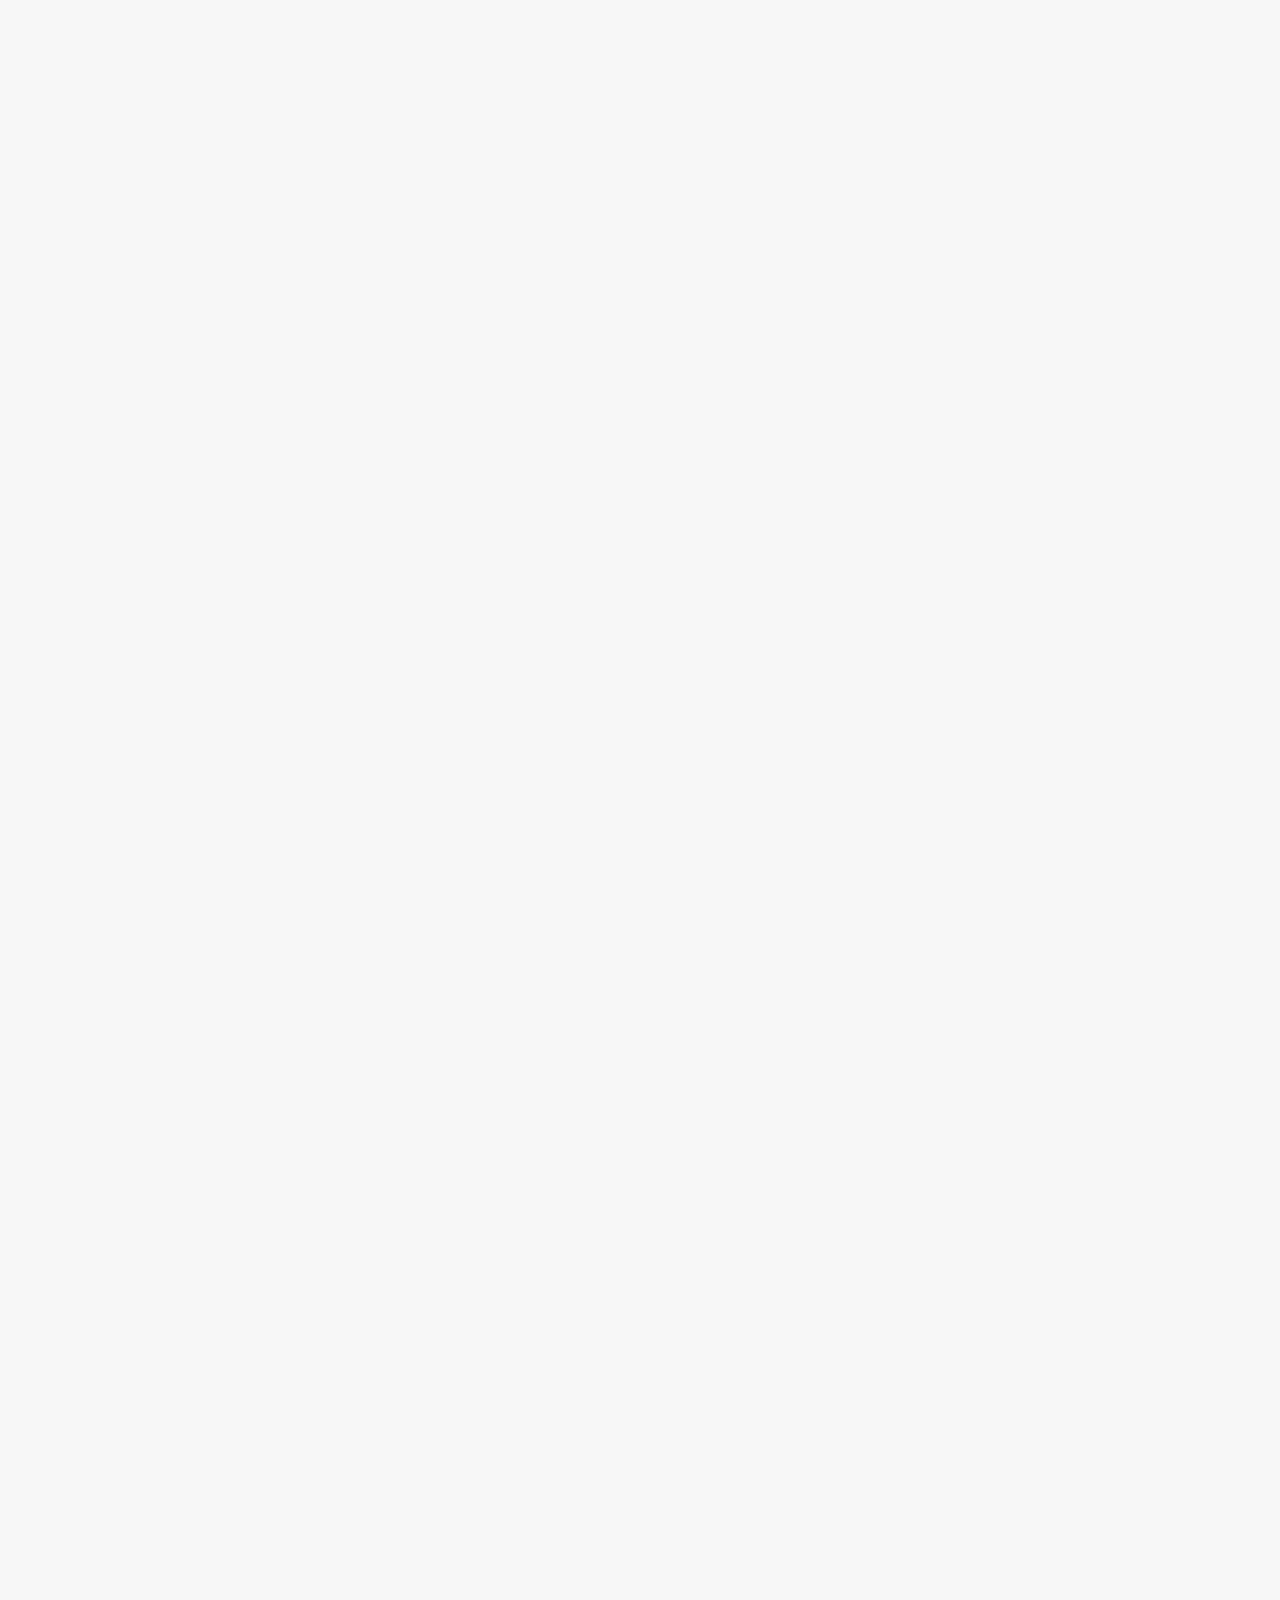
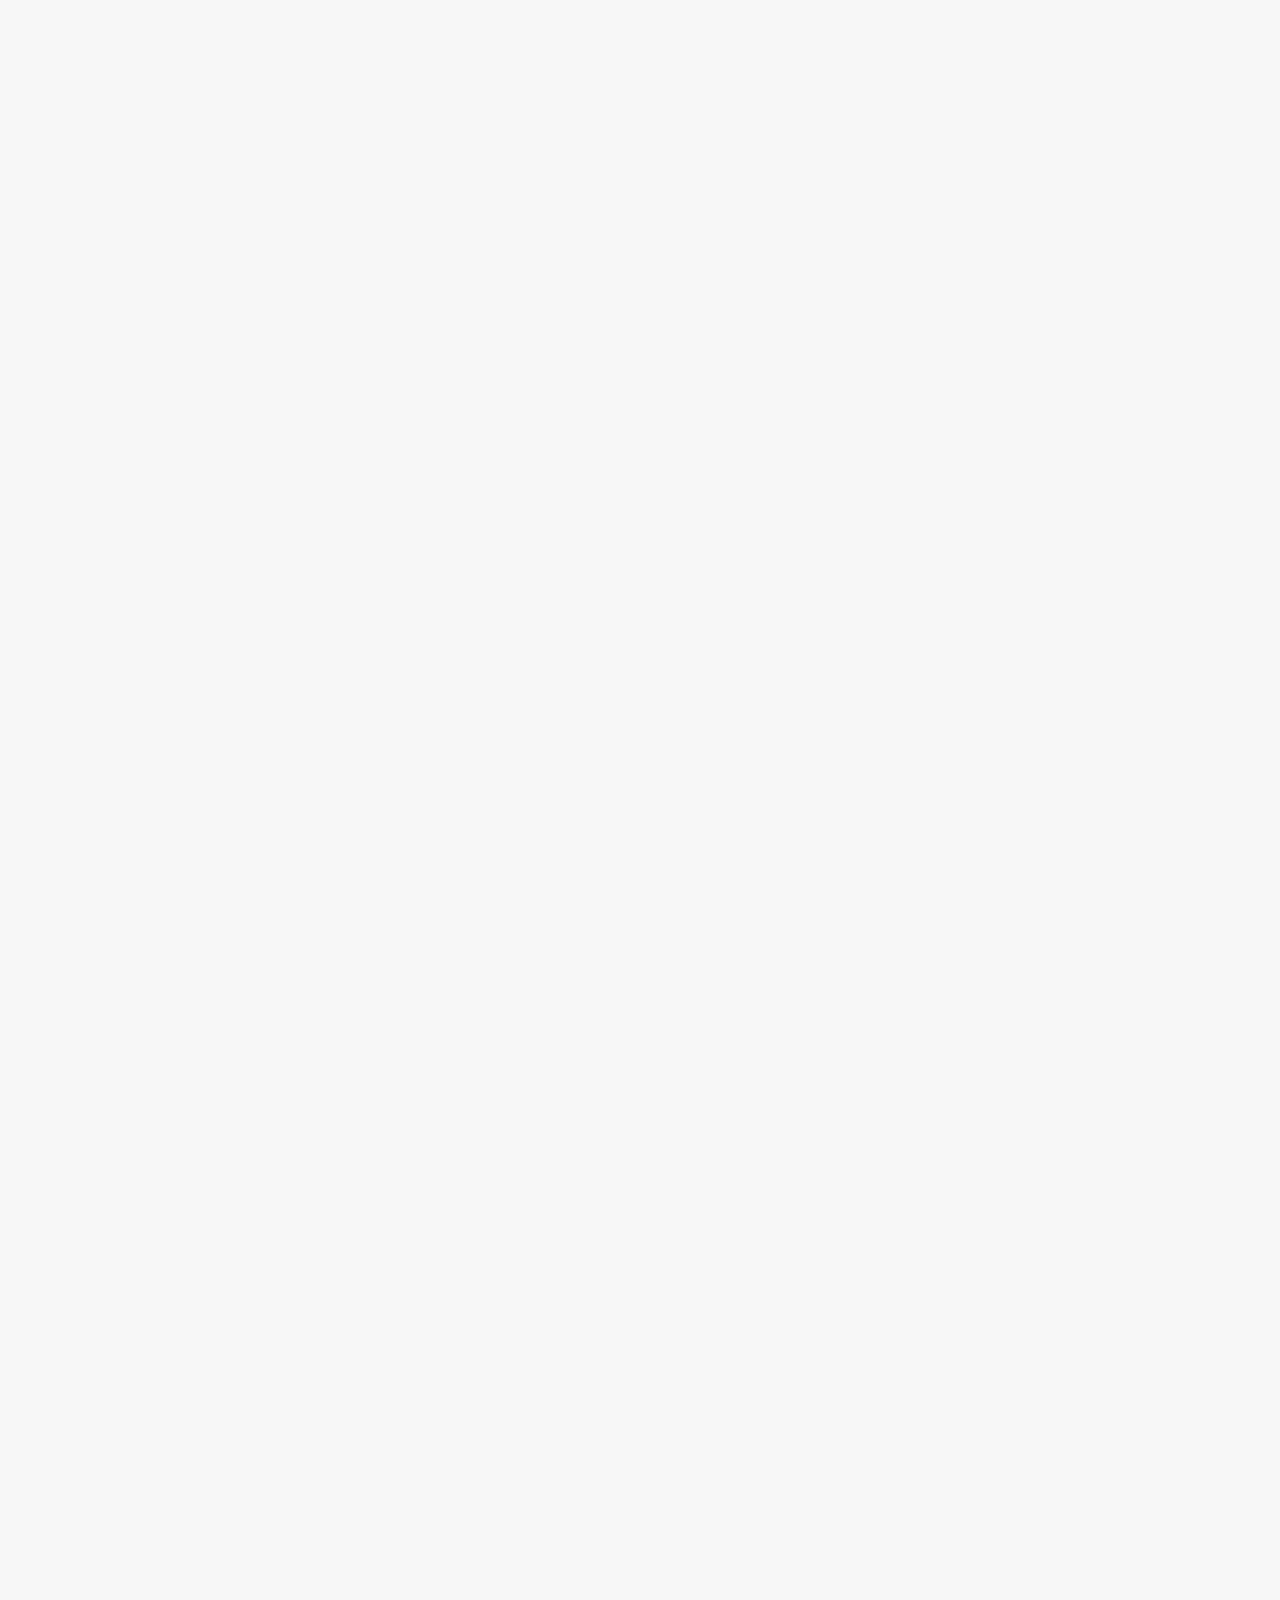
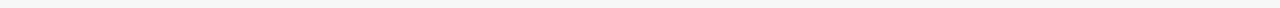
==== commit 0c0267b7: "Centralized social icons" ====
--- a/index.html
+++ b/index.html
@@ -330,13 +330,13 @@
 
                     <header class="carousel-section__header row align-items-center">
 
-                        <h2 class="carousel-section__title col-12 col-md-6" data-aos="fade-up">Últimos Projetos</h2>
+                        <h2 class="carousel-section__title col-12 col-md-6 our-services__title" data-aos="fade-up">Últimos Projetos</h2>
 
                         <!-- Carousel -->
                         <div class="carousel-section__nav col-12 col-md-3 order-last order-md-0" data-aos="fade-up">
 
                             <!-- Left arrow -->
-                            <button class="nav-btn nav-btn--prev" data-target=".__js_carousel-latest-projects" type="button">
+                            <button class="nav-btn nav-btn--prev arrow-mobile" data-target=".__js_carousel-latest-projects" type="button">
                               <svg width="50" height="16">
                                 <use xlink:href="#long-arrow-left"></use>
                               </svg>
--- a/style/main.css
+++ b/style/main.css
@@ -5249,6 +5249,9 @@
         max-width: 230px;
         font-size: 72px;
     }
+    header h2 {
+        width: 50vw;
+    }
 }
 
 @media (min-width: 992px) {
@@ -10863,6 +10866,10 @@
         text-align: center;
         height: auto;
     }
+    .footer__social {
+        margin-left: 7em;
+        margin-bottom: 2em;
+    }
 }
 
 @media (min-width: 481px) and (max-width:600px) {
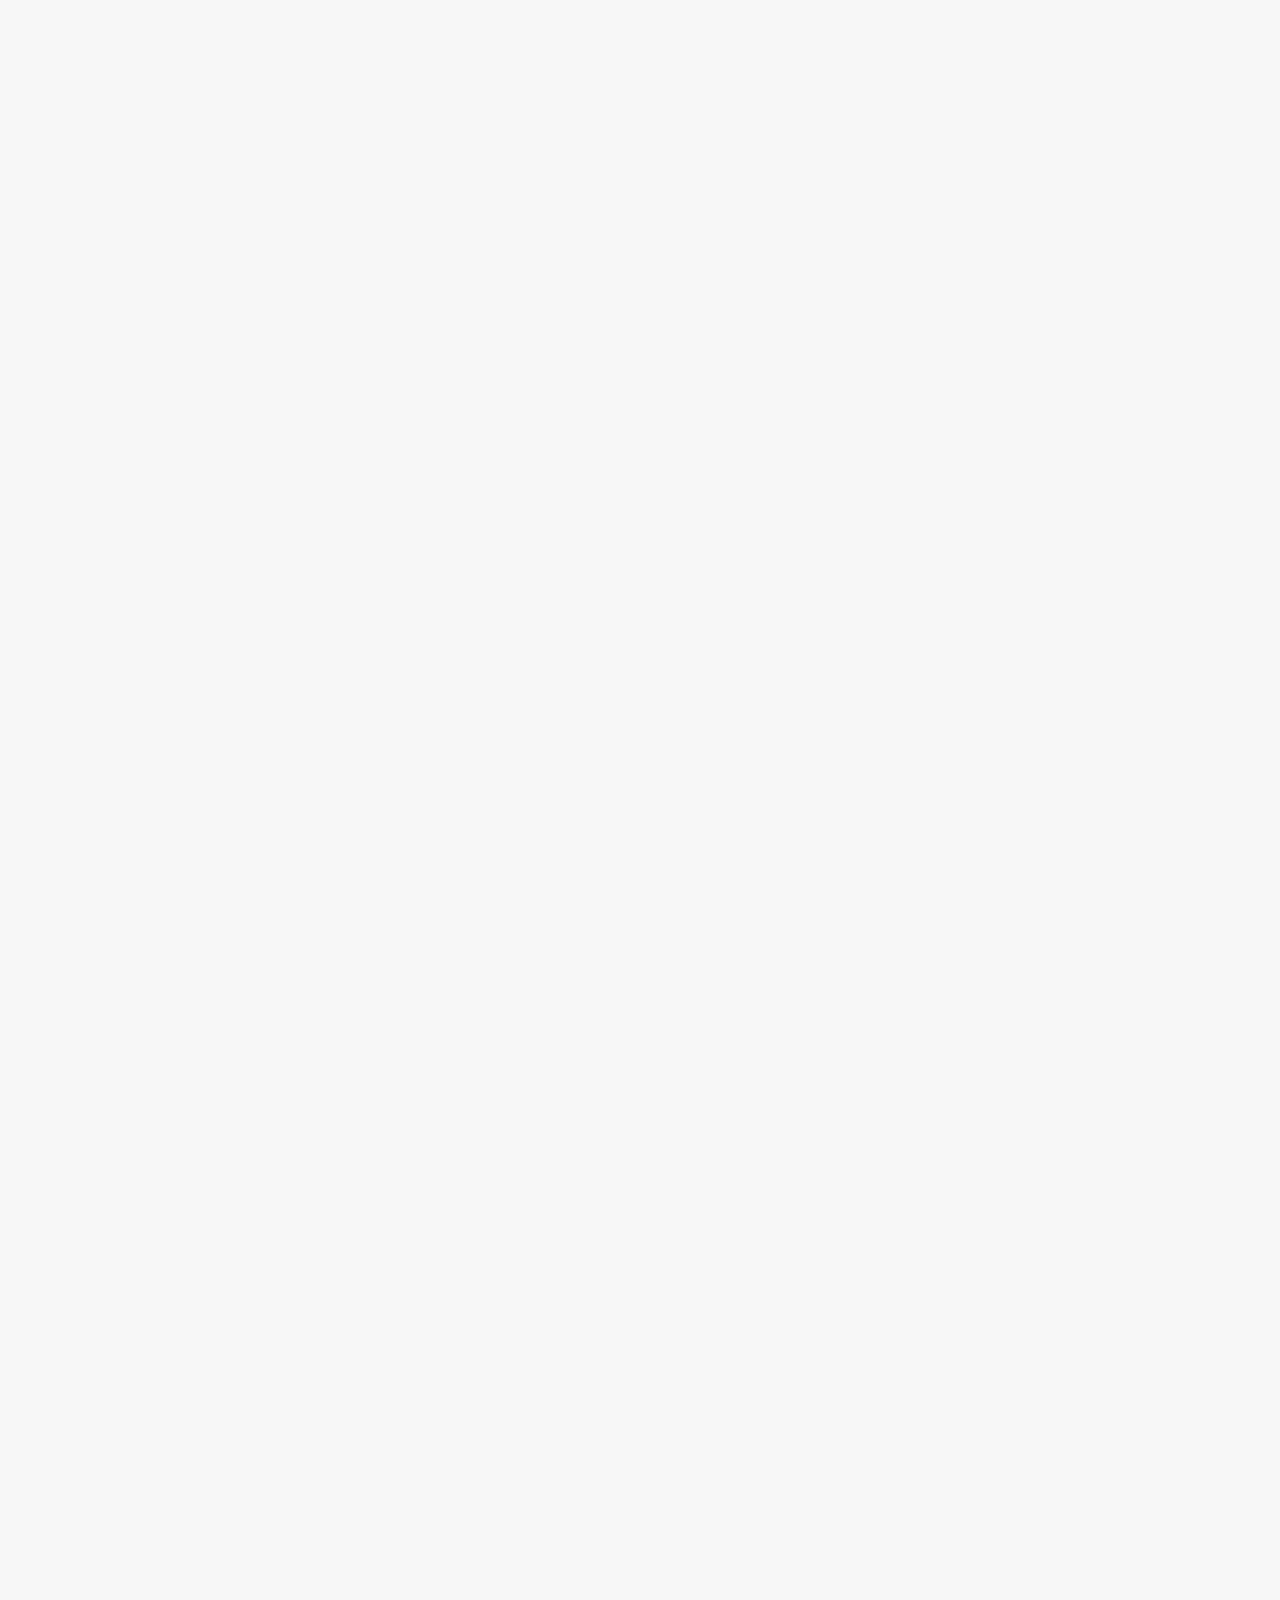
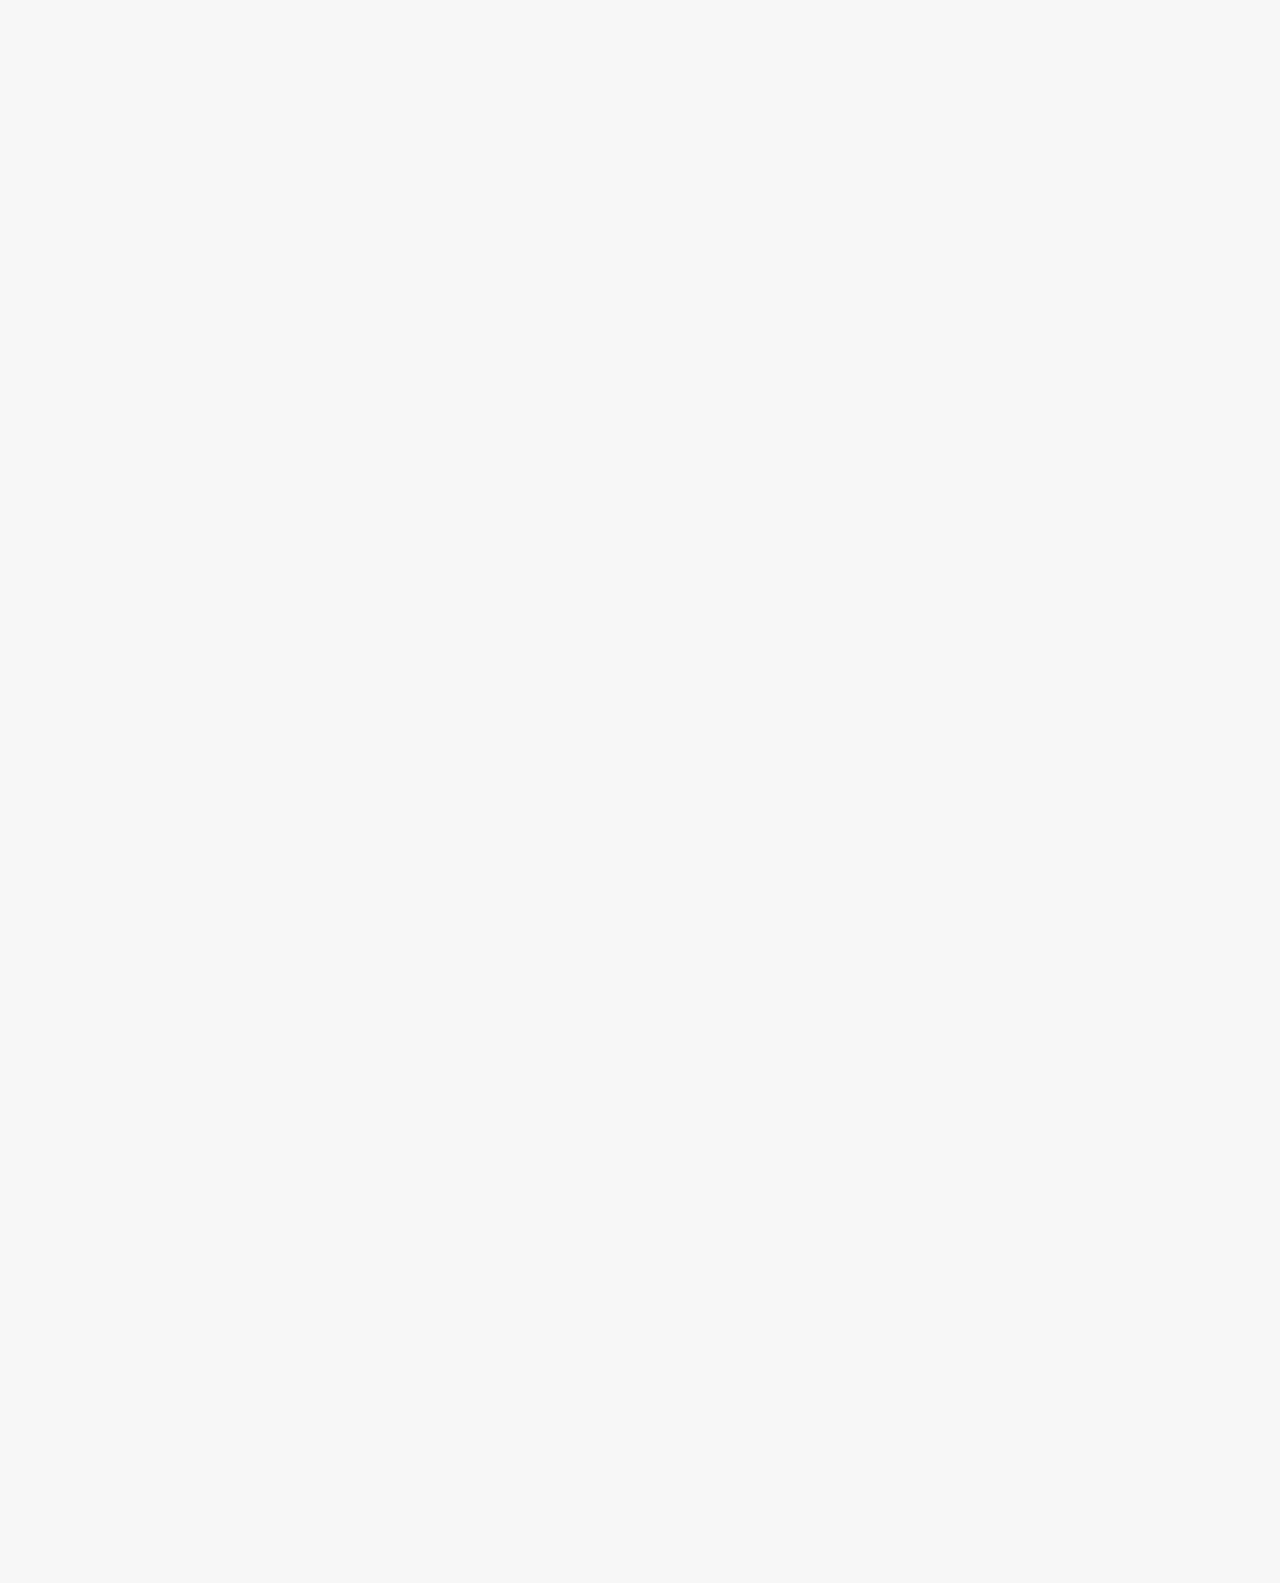
==== commit 83c1d9ef: "Removed a class from the últimos projetos title" ====
--- a/index.html
+++ b/index.html
@@ -330,7 +330,7 @@
 
                     <header class="carousel-section__header row align-items-center">
 
-                        <h2 class="carousel-section__title col-12 col-md-6 our-services__title" data-aos="fade-up">Últimos Projetos</h2>
+                        <h2 class="carousel-section__title col-12 col-md-6" data-aos="fade-up">Últimos Projetos</h2>
 
                         <!-- Carousel -->
                         <div class="carousel-section__nav col-12 col-md-3 order-last order-md-0" data-aos="fade-up">
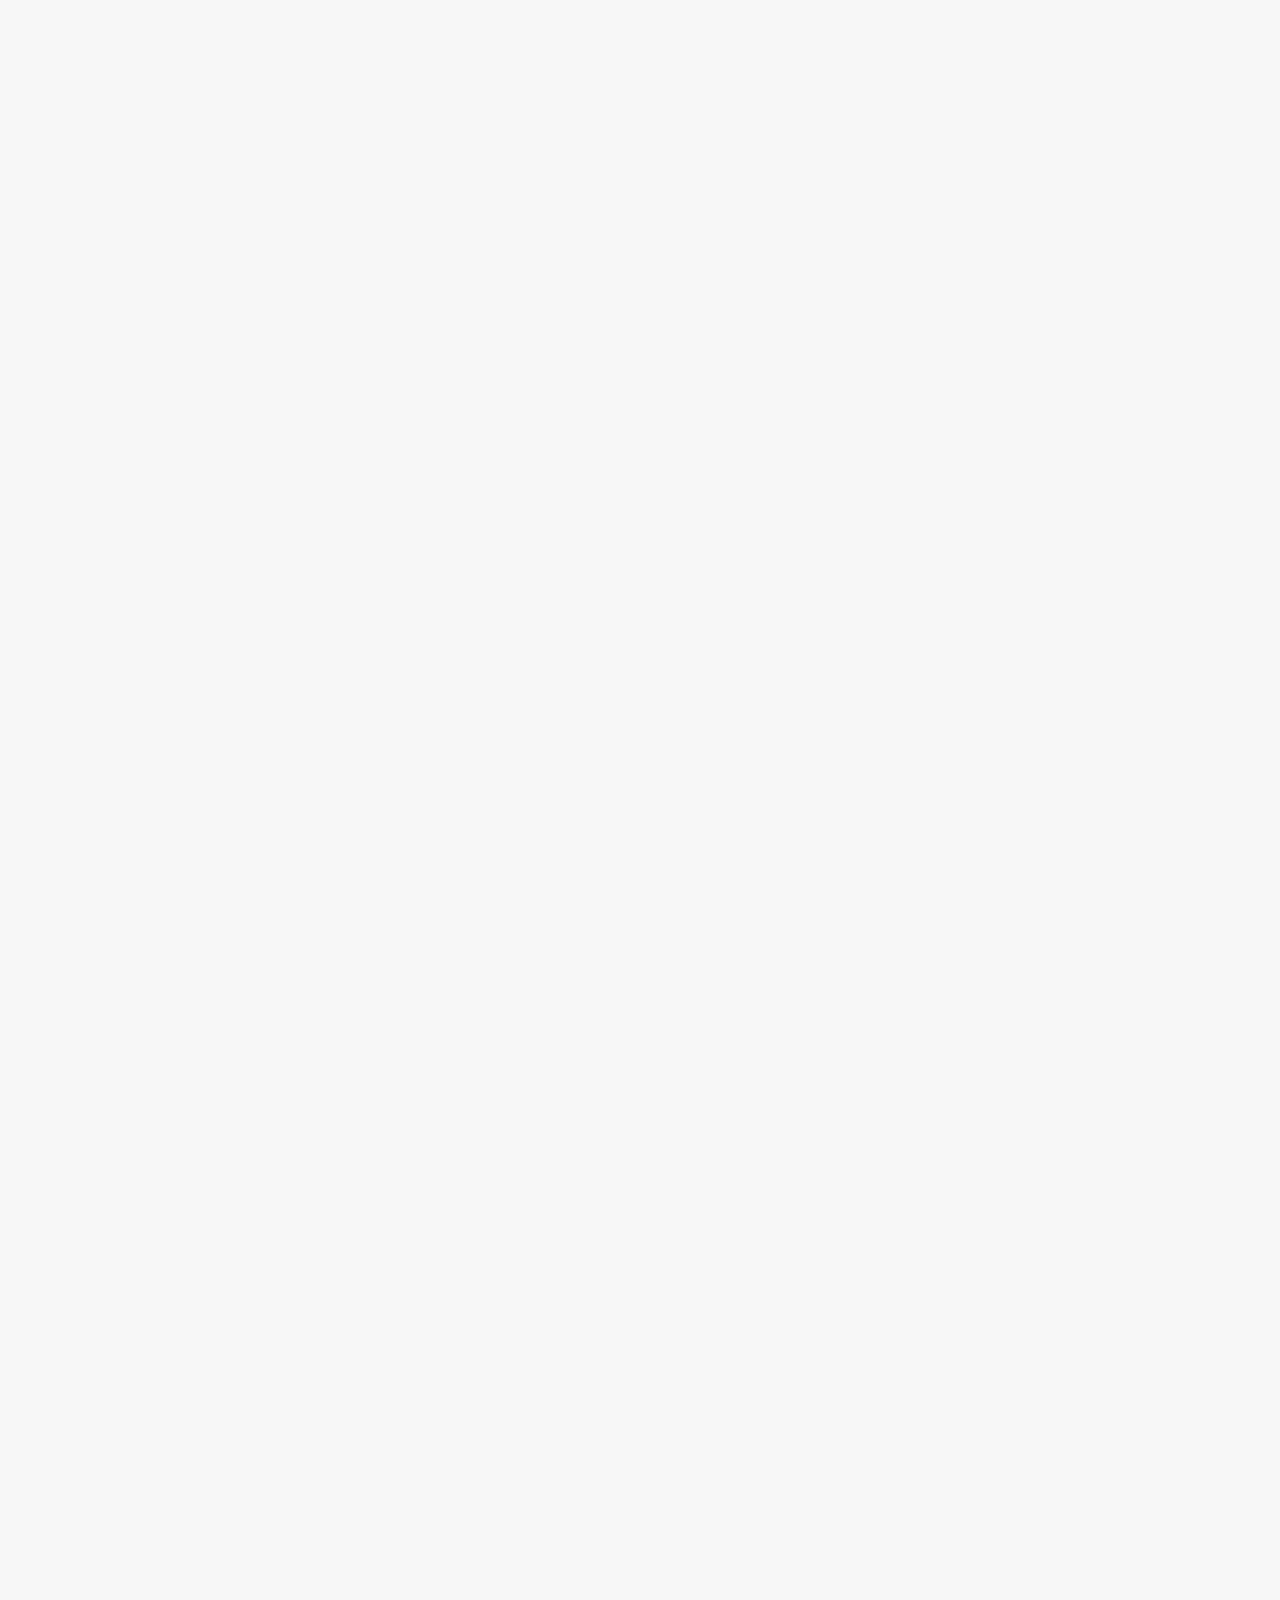
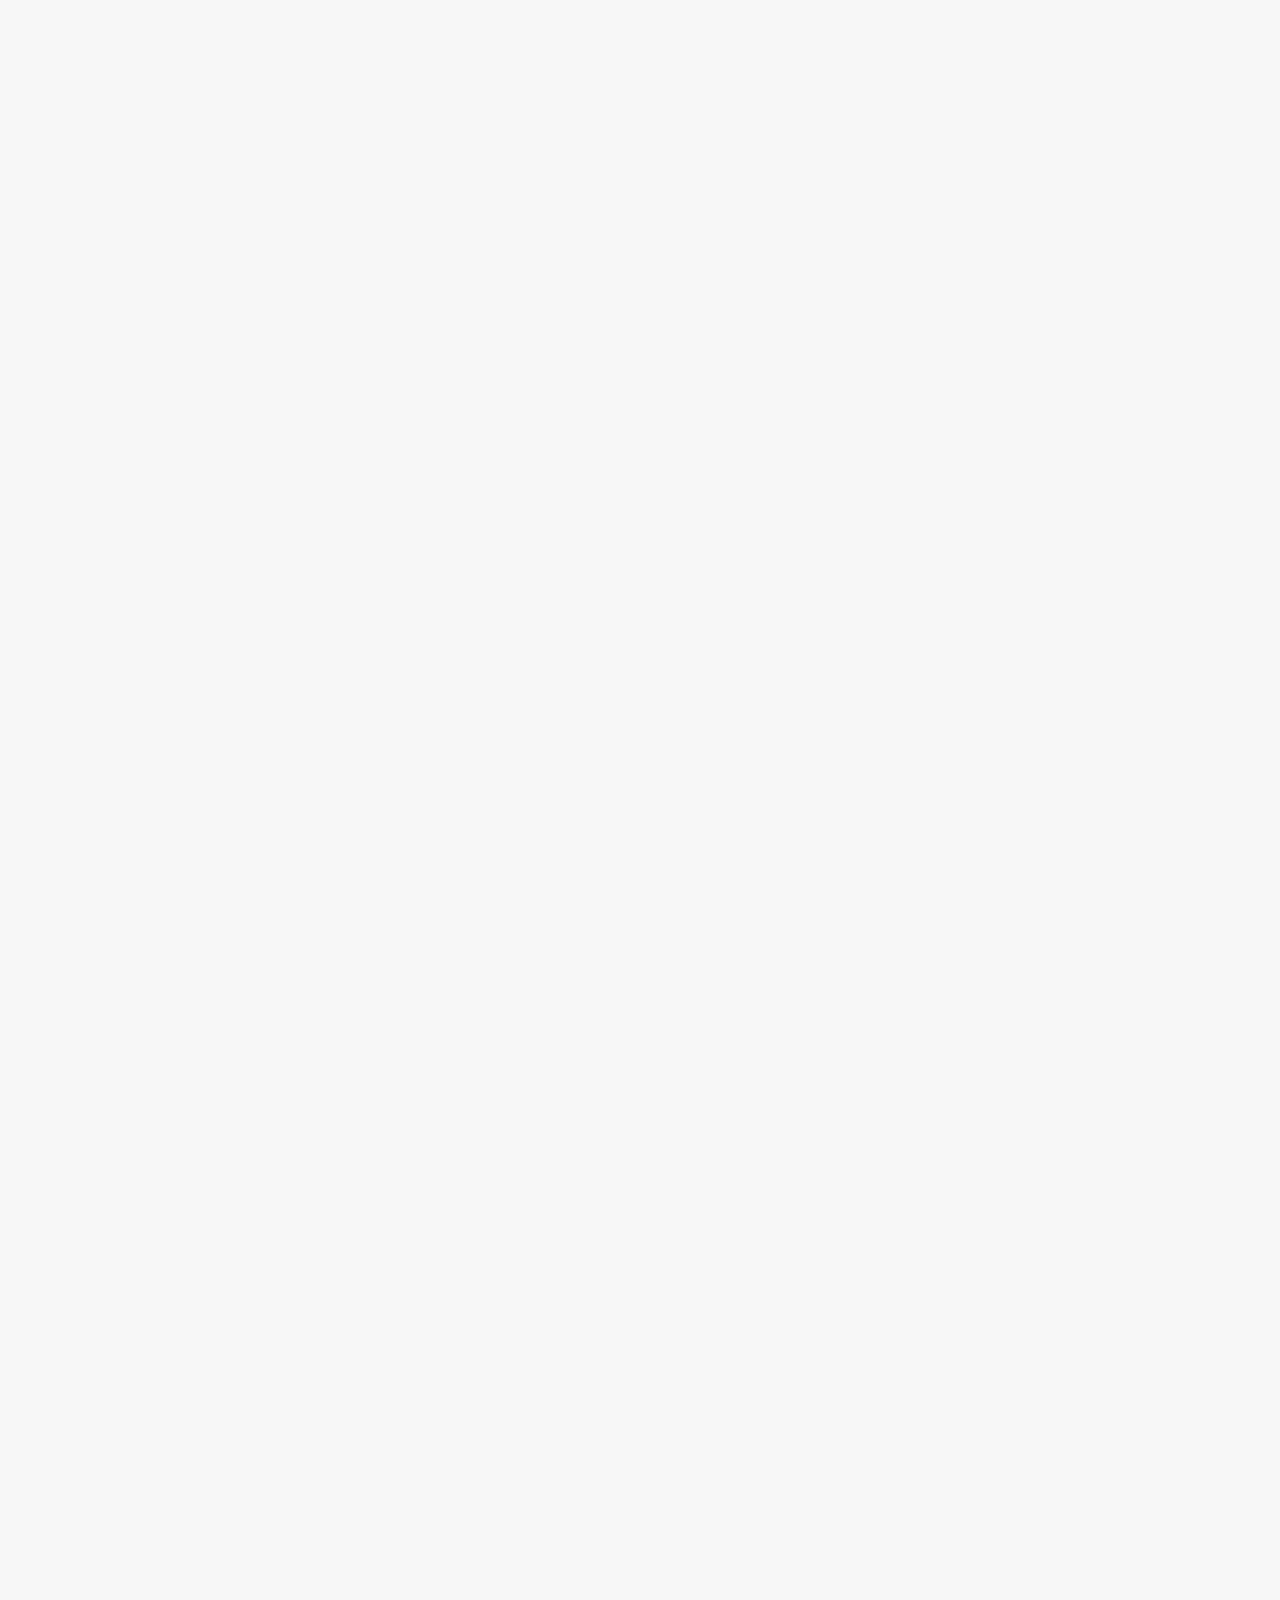
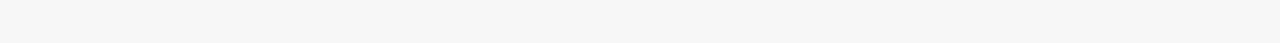
==== commit 918bc906: "updated" ====
--- a/index.html
+++ b/index.html
@@ -666,7 +666,7 @@
                     <div class="footer_text ">
 
                         <div class="text font__family">
-                            <h3 class="font__family">Entre em contato comigo</h3>
+                            <h3 class="font__family">Entre em <br>contato comigo</h3>
                             <p class="font__family">Olá, fico feliz que você visitou o meu site! <br> Espero que tenha gostado dos meus trabalhos. <br> <br>Caso tenha alguma dúvida, não deixe de entrar em contato comigo. Você pode utilizar o botão abaixo que leva ao meu WHATSAPP.
                             </p>
                         </div>
--- a/style/main.css
+++ b/style/main.css
@@ -4719,10 +4719,10 @@
 }
 
 .main-screen__title {
-    max-width: 750px;
+    max-width: 1050px;
     /*290px*/
     margin: 1.5em 0 1.5em;
-    font-size: 3.25em;
+    font-size: 5em !important;
     font-weight: 800;
     line-height: 1;
     color: #ffffff;
@@ -4747,6 +4747,7 @@
 
 @media (min-width: 992px) {
     .main-screen__title {
+        max-width: 950px;
         font-size: 50px;
         margin-top: 170px;
         margin-bottom: 40px;
@@ -7910,7 +7911,7 @@
     margin-bottom: 0.3em !important;
     margin-top: 0em !important;
     font-size: 42px;
-    font-weight: 500;
+    font-weight: 800;
     line-height: 0.95;
     color: #000000;
     opacity: 0.95;
@@ -10739,7 +10740,8 @@
 
 .footer_text h3 {
     margin-block-start: 0em !important;
-    font-size: 2em;
+    font-size: 3em;
+    text-align: left;
 }
 
 .footer__menu {
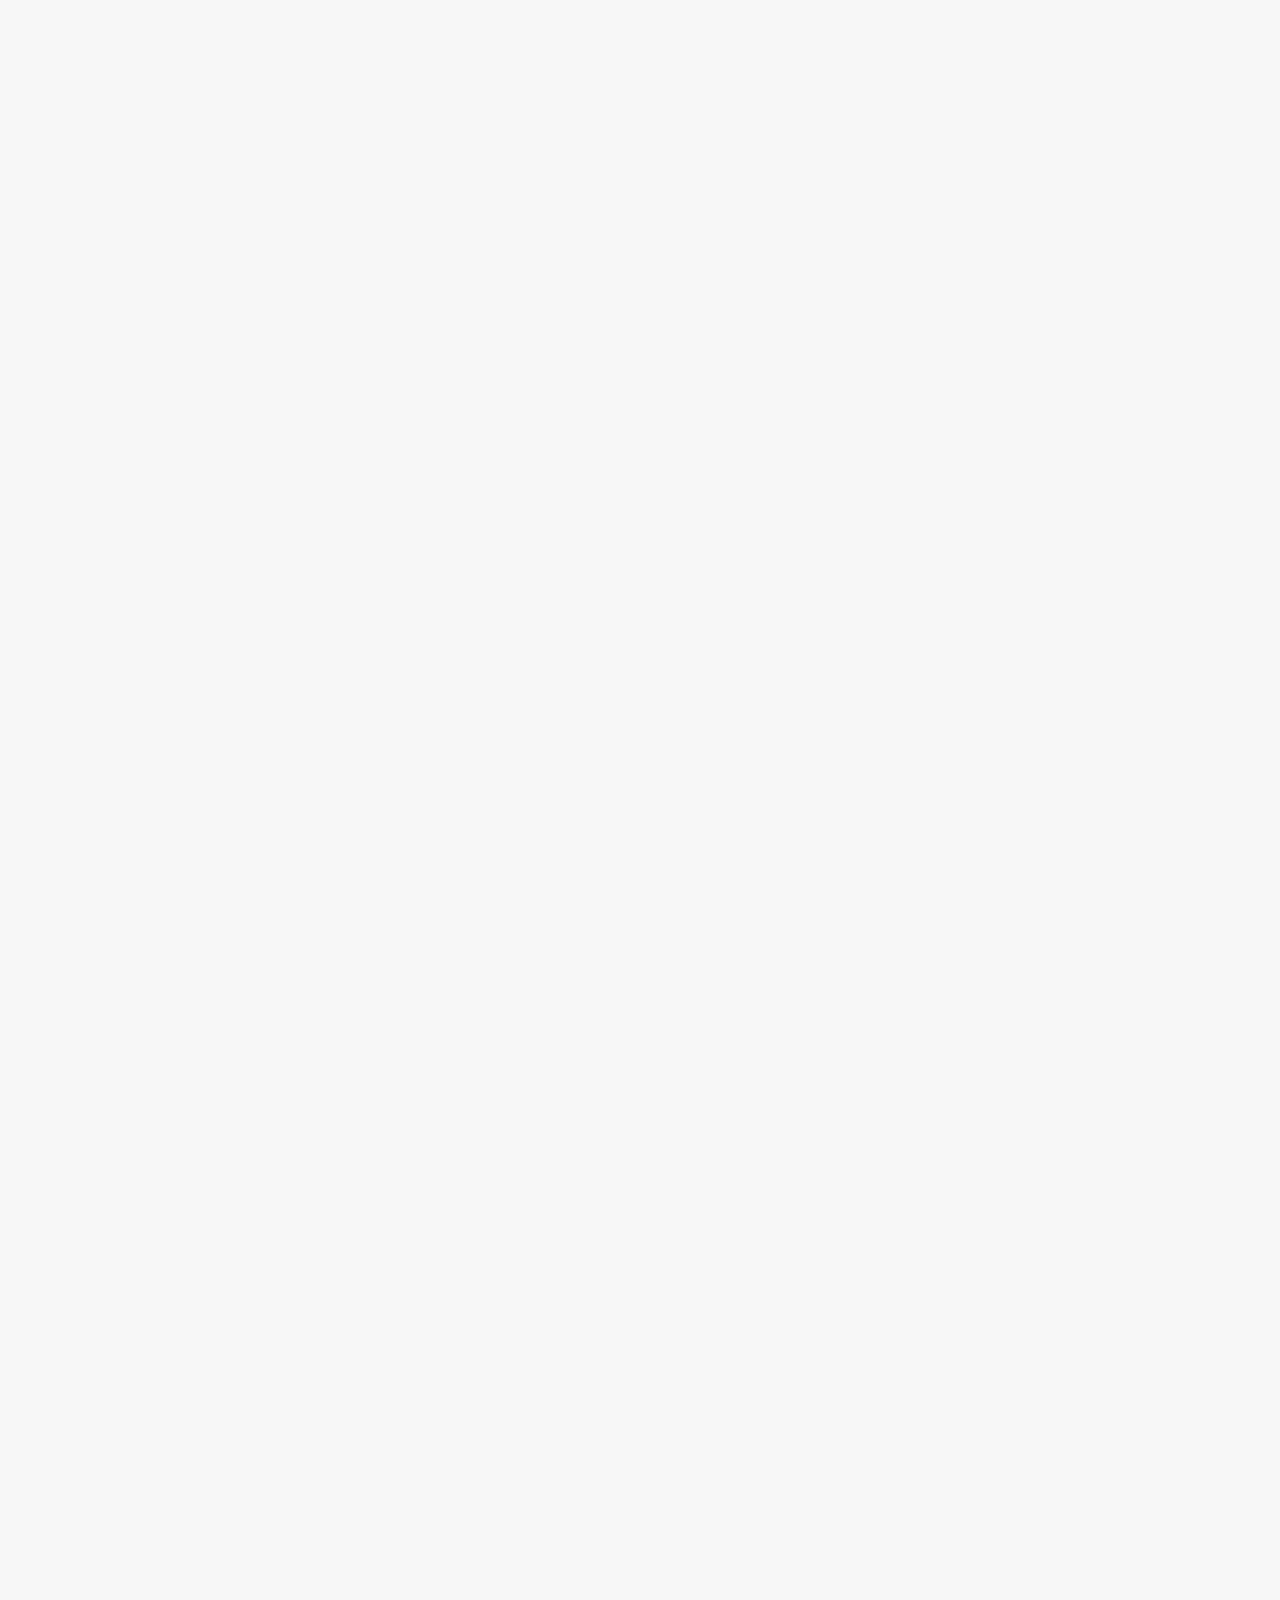
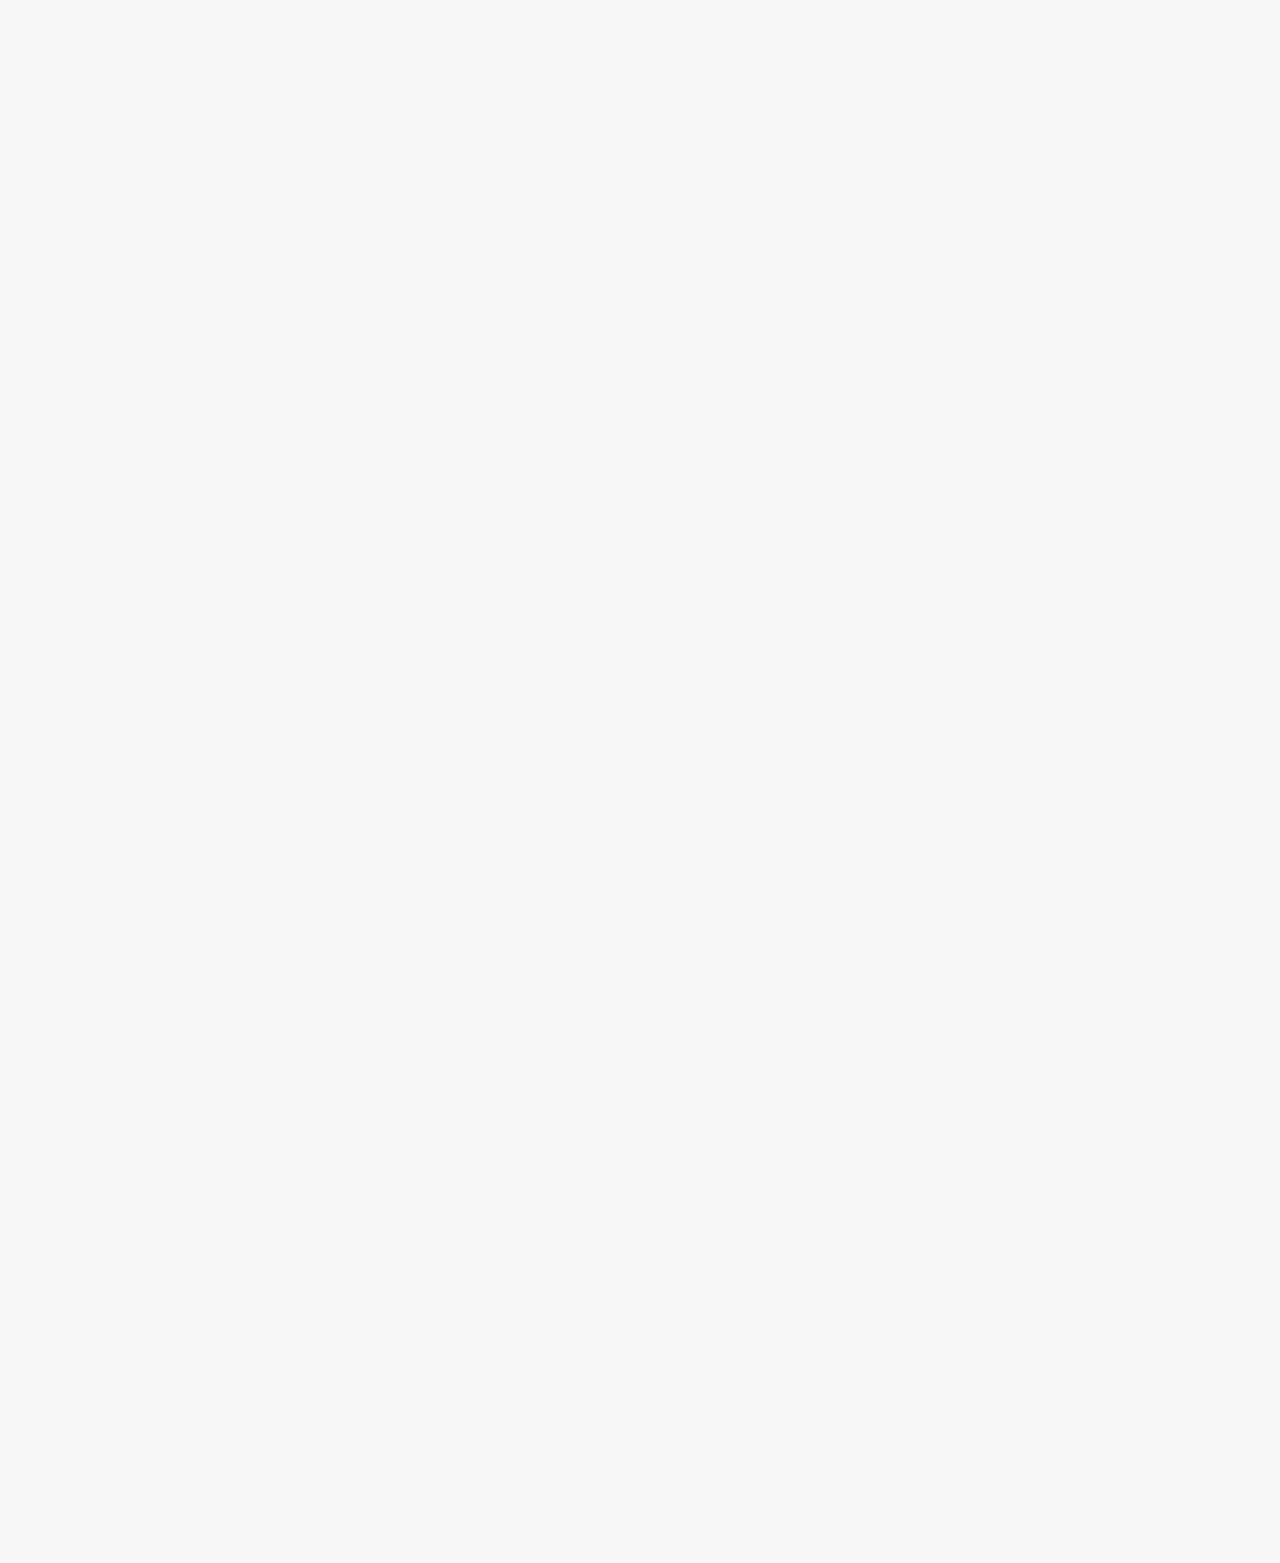
==== commit 417fcf2c: "Updated font-size and footer" ====
--- a/index.html
+++ b/index.html
@@ -663,10 +663,10 @@
                 <!-- <div class="footer__grid"> -->
                 <div class="footer-containerr">
 
-                    <div class="footer_text ">
+                    <div class="footer_text">
 
                         <div class="text font__family">
-                            <h3 class="font__family">Entre em <br>contato comigo</h3>
+                            <h3 class="font__family margin-bot">Entre em <br>contato comigo</h3>
                             <p class="font__family">Olá, fico feliz que você visitou o meu site! <br> Espero que tenha gostado dos meus trabalhos. <br> <br>Caso tenha alguma dúvida, não deixe de entrar em contato comigo. Você pode utilizar o botão abaixo que leva ao meu WHATSAPP.
                             </p>
                         </div>
--- a/style/main.css
+++ b/style/main.css
@@ -169,7 +169,7 @@
     font-family: var(--font-family);
     font-size: 15px;
     font-weight: 400;
-    line-height: 1.5;
+    line-height: 1;
     color: #f3f1f1;
     white-space: normal;
     white-space: normal;
@@ -4737,11 +4737,20 @@
     color: #5d31ff;
 }
 
+@media (min-width: 200px) {
+    .main-screen__title {
+        max-width: 450px;
+        margin-top: 2em;
+        margin-bottom: 0.5em !important;
+        font-size: 4.2em !important;
+    }
+}
+
 @media (min-width: 576px) {
     .main-screen__title {
         max-width: 650px;
         /*530px*/
-        font-size: 52px;
+        /* font-size: 52px; */
     }
 }
 
@@ -10738,10 +10747,13 @@
     margin: 3px;
 }
 
+.font__family.margin-bot {
+    margin-bottom: 10px;
+}
+
 .footer_text h3 {
-    margin-block-start: 0em !important;
     font-size: 3em;
-    text-align: left;
+    text-align: left !important;
 }
 
 .footer__menu {
@@ -10872,6 +10884,14 @@
         margin-left: 7em;
         margin-bottom: 2em;
     }
+    .footer_text h3 {
+        font-size: 2em;
+        text-align: left !important;
+    }
+    .our-services__header {
+        padding-top: 80px;
+        padding-bottom: 0px;
+    }
 }
 
 @media (min-width: 481px) and (max-width:600px) {
@@ -10923,6 +10943,14 @@
         text-align: center;
         height: auto;
     }
+    .footer_text h3 {
+        font-size: 2em;
+        text-align: left !important;
+    }
+    .our-services__header {
+        padding-top: 80px;
+        padding-bottom: 0px;
+    }
 }
 
 @media (min-width: 601px) and (max-width:991px) {
@@ -10961,6 +10989,10 @@
         justify-content: center;
         text-align: center;
         height: auto;
+    }
+    .our-services__header {
+        padding-top: 80px;
+        padding-bottom: 0px;
     }
 }
 
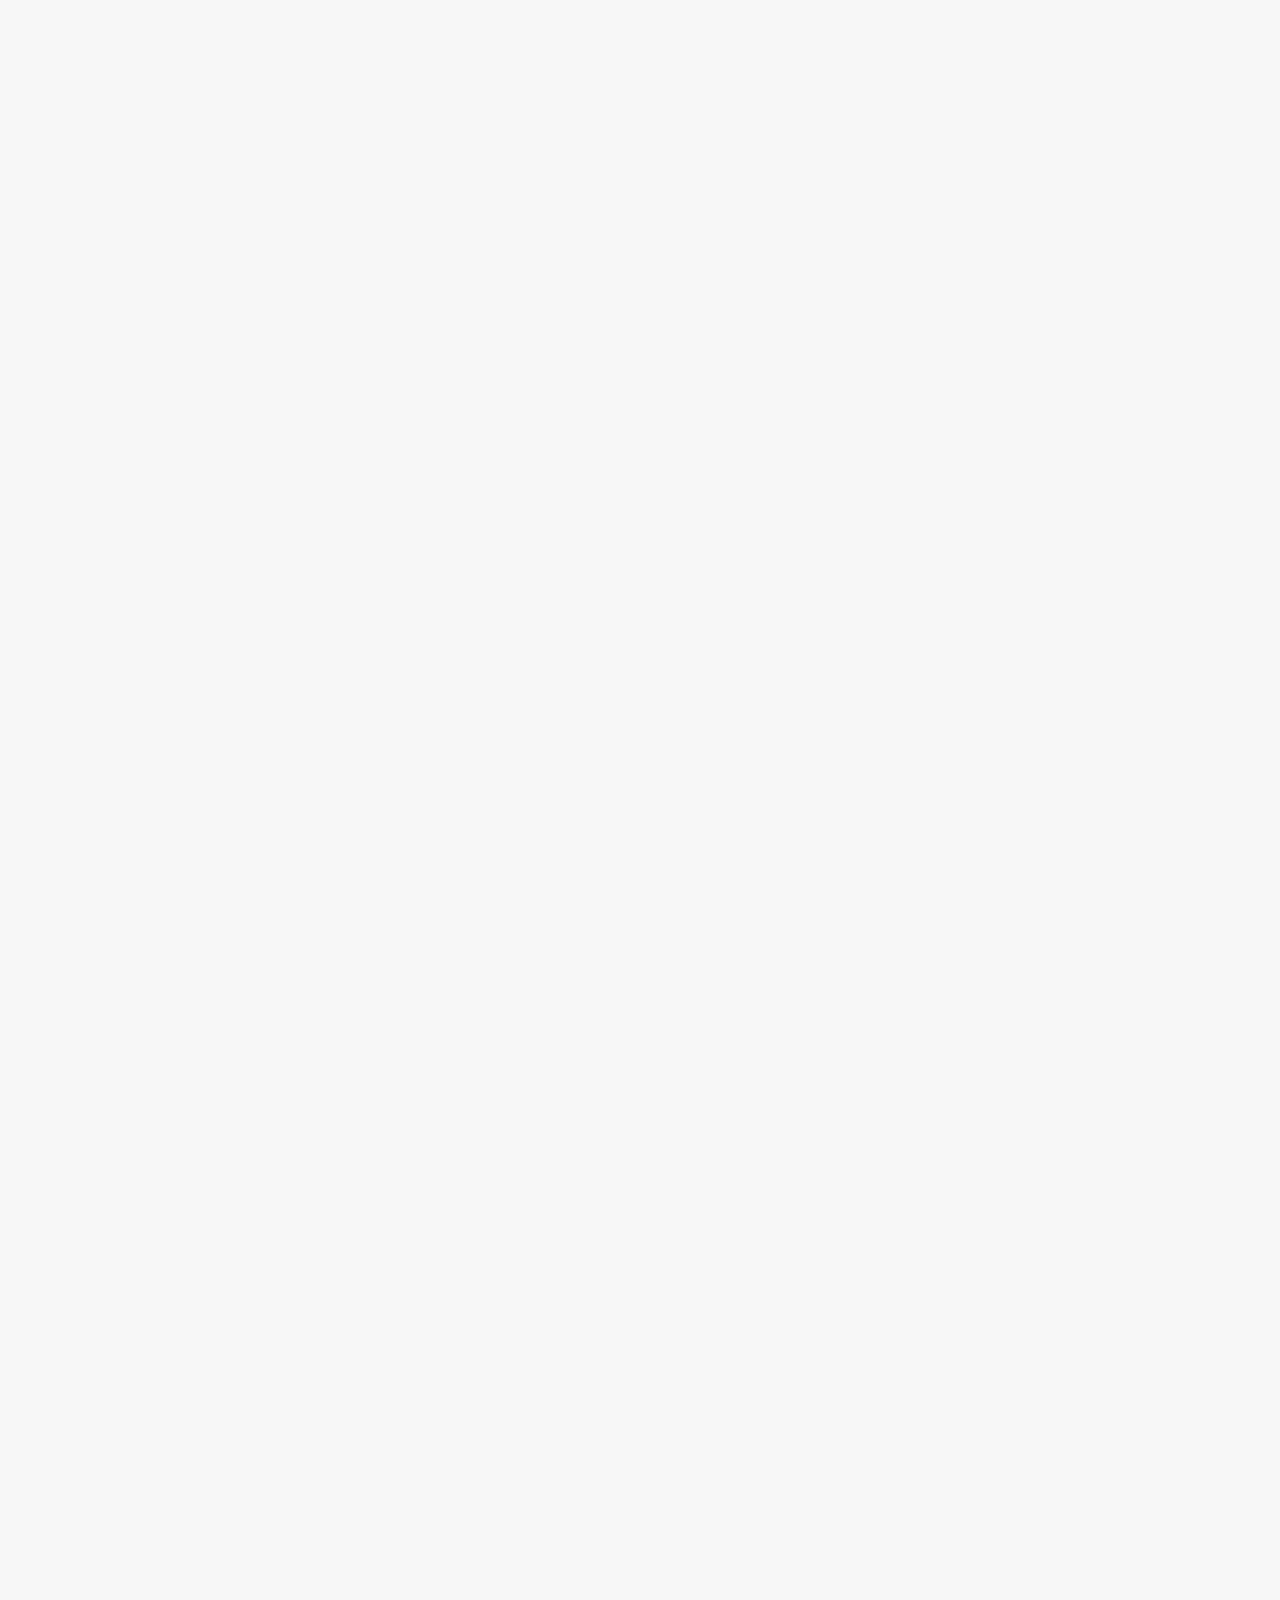
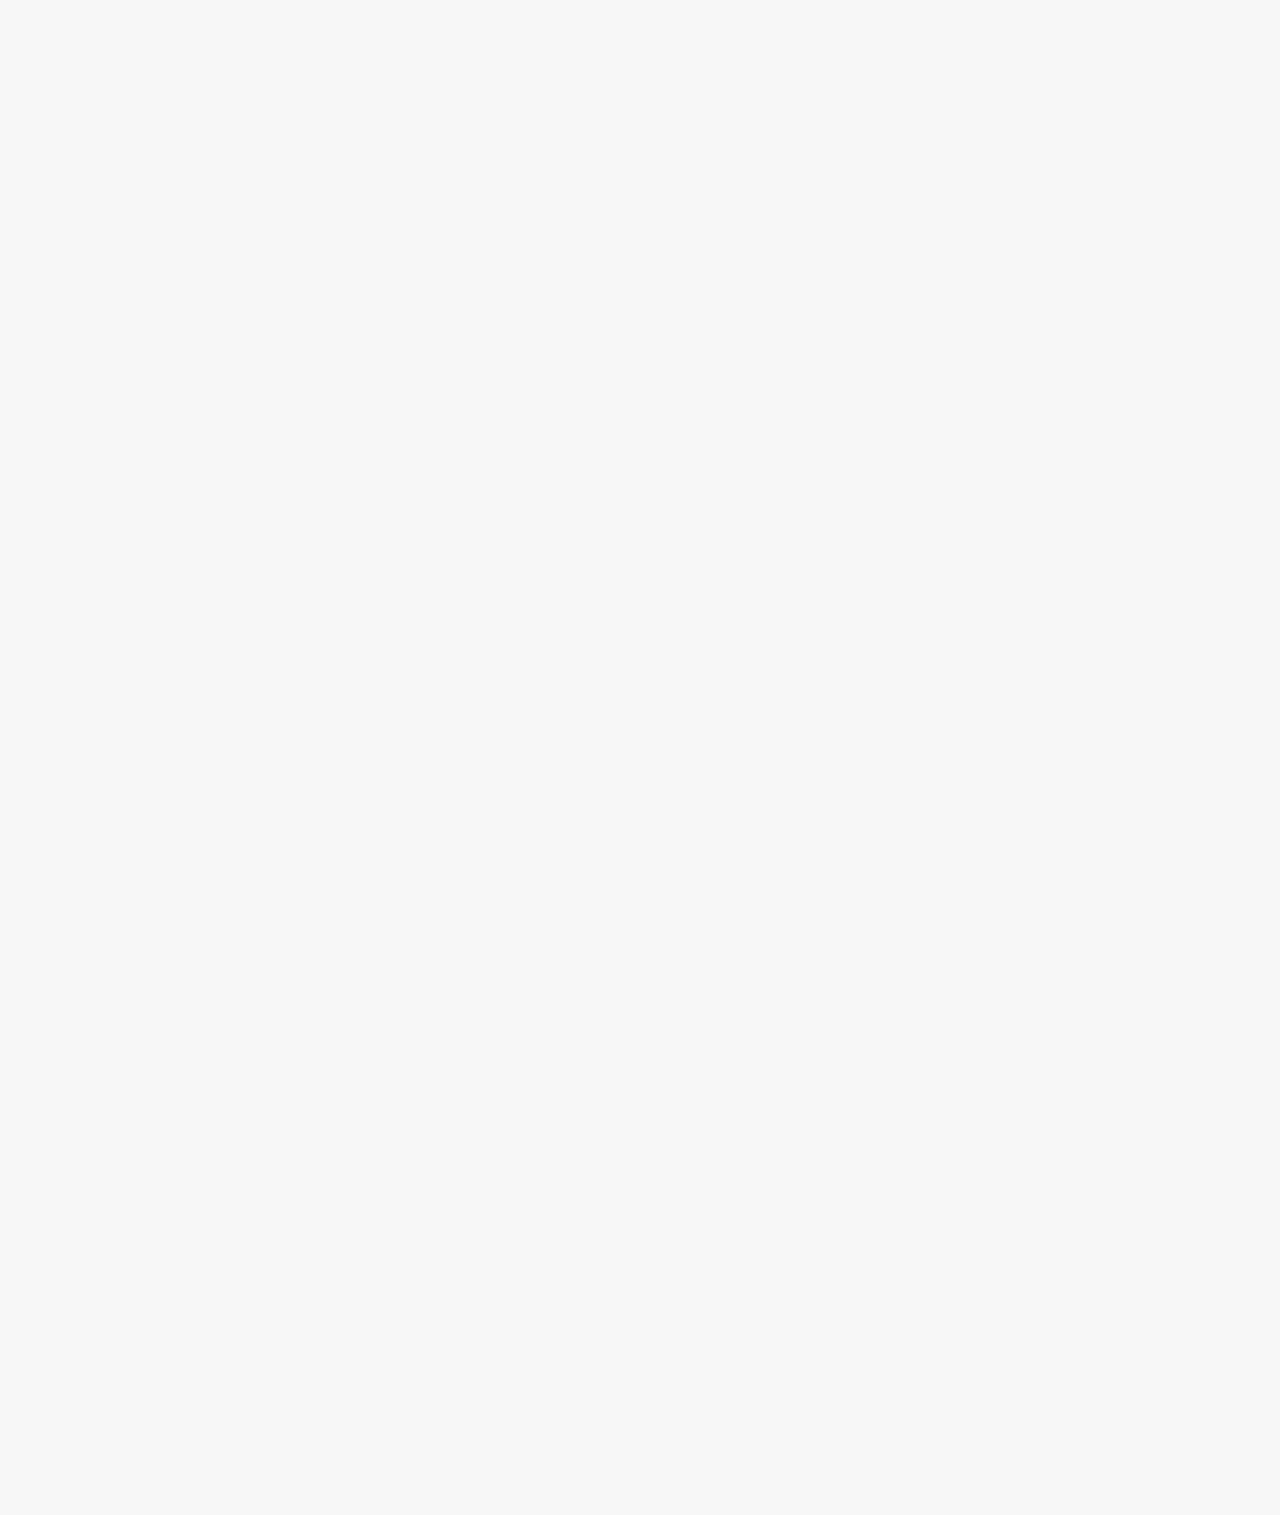
==== commit 8012118d: "final changes" ====
--- a/index.html
+++ b/index.html
@@ -432,78 +432,6 @@
                 </div>
             </section>
 
-            <!-- Contact section -->
-            <!-- <section class="discuss-project">
-                <div class="discuss-project__container container">
-
-                    <div class="discuss-project__wrapper" data-aos="fade-up">
-                        <h2 class="discuss-project__title" data-aos="fade-up">Entre em contato!</h2>
-
-                        <form action="./mail.php" method="post">
-
-                            <div class="row justify-content-between gx-0">
-
-                                <!-- Name input 
-                                <div class="discuss-project__field-wrapper col-12 col-md-6" data-aos="fade-up">
-                                    <label class="discuss-project__field field">
-                                      <input type="text" name="name">
-                                      <span class="field__hint">Nome</span>
-                                    </label>
-                                </div>
-
-                                <!-- E-mail input 
-                                <div class="discuss-project__field-wrapper col-12 col-md-6" data-aos="fade-up">
-                                    <label class="discuss-project__field field">
-                                      <input type="email" name="email">
-                                      <span class="field__hint">Email</span>
-                                    </label>
-                                </div>
-
-                                <!-- Message input 
-                                <div class="col-12">
-                                    <label class="discuss-project__field discuss-project__field--textarea field" data-aos="fade-up">
-                                      <textarea name="message" required></textarea>
-                                      <span class="field__hint">Messagem</span>
-                                    </label>
-                                </div>
-
-                                <!-- File upload 
-                                <div class="discuss-project__bottom col-12">
-                                    <div class="discuss-project__file file-upload" data-aos="fade-up">
-                                        <label class="file-upload__label">
-                                          <input class="visually-hidden" type="file">
-                                            <span class="file-upload__icon">
-                                              <svg width="16" height="16">
-                                                <use xlink:href="#paper-clip"></use>
-                                              </svg>
-                                            </span>
-                                            <span class="file-upload__text">Adicione um arquivo</span>
-                                        </label>
-                                    </div>
-
-                                    <!-- Button  
-                                    <button class="discuss-project__send btn--theme-black btn" type="submit" name="submit" value="submit" data-aos="fade-up">
-                                      <span class="btn__text">Enviar</span>
-                                      <span class="btn__icon">
-                                        <svg width="19" height="19">
-                                          <use xlink:href="#link-arrow"></use>
-                                        </svg>
-                                      </span>
-                                    </button>
-
-                                </div>
-
-                            </div>
-
-                        </form>
-
-                    </div>
-
-                </div>
-
-            </section> -->
-
-
 
             <!-- Our services section -->
             <section class="our-services">
@@ -516,17 +444,6 @@
                             <div class="col-12 col-md-6 col-lg-5" data-aos="fade-up">
                                 <h2 class="our-services__title">Nossos serviços</h2>
                             </div>
-
-                            <!-- <div class="col-12 col-md-auto col-xl-2 ml-auto text-md-right" data-aos="fade-up">
-                                <a class="our-services__more arrow-link--white arrow-link" href="services.html">
-                                    <span class="arrow-link__text">Ver todos</span>
-                                    <span class="arrow-link__icon">
-                                  <svg width="75" height="75">
-                                   <use xlink:href="#link-arrow"></use>
-                                  </svg>
-                                </span>
-                                </a>
-                            </div> -->
 
                         </div>
 
@@ -575,11 +492,11 @@
                                 <div class="row">
 
                                     <div class="accordion__item-left col-12 col-md-6">
-                                        <img src="./medias/Criação de Logotipo.jpg" width="810" height="530" alt="Concept">
+                                        <img src="./medias/Criacao de Logotipo.jpg" width="810" height="530" alt="Concept">
                                     </div>
 
                                     <div class="accordion__item-right col-12 col-md-6">
-                                        <img src="./medias/Criação de logotipo.png" width="348" height="287" alt="Concept">
+                                        <img src="./medias/Criacao de logotipo.png" width="348" height="287" alt="Concept">
                                         <div class="accordion__item-text">Nossos projetos são criados de forma única, com conceito e testes de usabilidade em peças gráficas digitais e off-line.</div>
                                     </div>
 
@@ -602,11 +519,11 @@
                             <div class="accordion__item-body">
                                 <div class="row">
                                     <div class="accordion__item-left col-12 col-md-6">
-                                        <img src="./medias/Marketing Político.jpg" width="810" height="530" alt="Concept">
+                                        <img src="./medias/Marketing Politico.jpg" width="810" height="530" alt="Concept">
                                     </div>
 
                                     <div class="accordion__item-right col-12 col-md-6">
-                                        <img src="./medias/Marketing Político1.jpg" width="348" height="287" alt="Concept">
+                                        <img src="./medias/Marketing Politico1.jpg" width="348" height="287" alt="Concept">
                                         <div class="accordion__item-text">Criamos campanhas, peças e ferramentas para estreitar o relacionamento da marca com os seus públicos de interesse. <br> <br> Especializada na captação de dados, análise de cenários, elaboração de planejamento análise
                                             bibliográfica, criação de marca, desenvolvimento de materiais impressos, criativos para redes sociais, produção áudio visual, e criação de estratégias de comunicação e marketing político.
                                         </div>
@@ -656,11 +573,7 @@
 
         <!-- Footer section -->
         <footer class="footer ">
-            <!-- <footer class="footer __js_fixed-footer"></footer> -->
             <div class="footer__container">
-                <!-- <div class="footer__container container container--size-large"> -->
-
-                <!-- <div class="footer__grid"> -->
                 <div class="footer-containerr">
 
                     <div class="footer_text">
@@ -749,36 +662,13 @@
                                 </li>
 
                                 <li class="footer__menu-item">
-                                    <a class="footer__menu-link" href="./projects.html">Portfólio</a>
+                                    <a class="footer__menu-link" href="./projects.html">Projetos</a>
                                 </li>
 
                             </div>
                         </ul>
 
                     </div>
-
-                    <!-- <div class="footer__menu">
-                        <div class="footer__title">Redes Sociais</div>
-
-                        <ul class="footer__menu-list">
-
-                            <div class="ul-align-left">
-                                <li class="footer__menu-item">
-                                    <a class="footer__menu-link" href="https://www.behance.net/enidelimadesign" target="_blank">Behance</a>
-                                </li>
-
-                                <li class="footer__menu-item">
-                                    <a class="footer__menu-link" href="https://www.instagram.com/enidelimadesign/" target="_blank">Instagram</a>
-                                </li>
-
-                                <li class="footer__menu-item">
-                                    <a class="footer__menu-link" href="https://www.linkedin.com/in/enide-lima/" target="_blank">LinkedIn</a>
-                                </li>
-                            </div>
-                        </ul>
-
-                    </div> -->
-
 
 
                     <!-- Copy infos -->
--- a/style/main.css
+++ b/style/main.css
@@ -295,11 +295,11 @@
     }
 }
 
-.margin__top {
+.margin__top-abt {
     margin-top: 10em !important;
 }
 
-
+s
 /* 1.2  Typography */
 
 .font__family {
@@ -4719,7 +4719,7 @@
 }
 
 .main-screen__title {
-    max-width: 1050px;
+    max-width: 750px;
     /*290px*/
     margin: 1.5em 0 1.5em;
     font-size: 5em !important;
@@ -4756,7 +4756,7 @@
 
 @media (min-width: 992px) {
     .main-screen__title {
-        max-width: 950px;
+        max-width: 850px;
         font-size: 50px;
         margin-top: 170px;
         margin-bottom: 40px;
@@ -4771,6 +4771,7 @@
         margin-bottom: 36px;
         font-size: 4em;
         line-height: 0.95;
+        max-width: 850px;
     }
 }
 
@@ -5229,7 +5230,7 @@
 
 .our-services__header {
     padding-top: 80px;
-    padding-bottom: 80px;
+    /* padding-bottom: 80px; */
 }
 
 @media (min-width: 1200px) {
@@ -5293,6 +5294,7 @@
 @media (min-width: 768px) {
     .our-services__title {
         margin: 0;
+        padding-bottom: 20px;
     }
 }
 
@@ -7180,20 +7182,53 @@
     padding: 1em;
 }
 
+
+/* @media (max-width: 992px) {
+    .service__gallery {
+        width: 100vw;
+        height: 100vh !important;
+        background-color: gold;
+    }
+    .gallery-view {
+        width: 100vw;
+        height: 100vh;
+    }
+} */
+
 .services-section {
     padding: 80px 0;
 }
 
-@media (min-width: 576px) {
+@media (min-width: 200px) {
     .services-section {
         padding: 120px 0;
     }
 }
 
+@media (min-width: 200px) and (max-width: 767px) {
+    .services-section {
+        padding: 120px 0;
+    }
+    .gallery-view {
+        width: 100vw;
+        height: 180vh !important;
+    }
+    .service__gallery {
+        width: 100vw;
+        height: 180vh !important;
+    }
+}
+
 @media (min-width: 768px) {
     .services-section {
         padding: 188px 0;
     }
+    /*
+    .gallery-view {
+        width: 100vw;
+        height: 141vh !important;
+        background: rgb(49, 163, 129);
+    }*/
 }
 
 @media (min-width: 1200px) {
@@ -7912,7 +7947,7 @@
 
 @media (min-width: 992px) {
     .article {
-        padding: 212px 0 220px;
+        padding: 13vh 0 13vh;
     }
 }
 
@@ -7926,8 +7961,15 @@
     opacity: 0.95;
 }
 
-@media (min-width: 576px) {
+@media (min-width: 1200px) {
+    .mrgt {
+        margin-top: 4em !important;
+    }
+}
+
+@media (min-width: 200px) {
     .article__title {
+        margin-top: 1em !important;
         margin-bottom: 0.3em !important;
         font-size: 64px;
     }
@@ -9288,6 +9330,9 @@
     min-width: 180px;
     max-width: 370px;
     height: 35vh;
+    align-items: center;
+    justify-content: center;
+    margin-right: 15vw;
     margin: 2em;
 }
 
@@ -9297,6 +9342,40 @@
     max-width: 370px;
     height: 35vh;
     position: absolute;
+}
+
+@media (min-width: 200px) and (max-width: 767px) {
+    .gallery-image {
+        width: 65vw;
+        min-width: 180px;
+        max-width: 370px;
+        height: 35vh;
+        position: absolute;
+    }
+    .gallery-view {
+        padding-right: 5.5em;
+    }
+    .gallery-caption {
+        display: inline-block;
+        width: 10vw;
+        min-width: 130px;
+        max-width: 280px;
+        height: auto;
+        position: relative;
+        background: black;
+        color: #fff;
+        text-decoration: none;
+        top: 27vh;
+        padding-left: 8px;
+        padding-top: 1.2vh;
+    }
+    .gallery-caption-bg {
+        display: inline-block;
+        width: 10vw;
+        min-width: 130px;
+        max-width: 280px;
+        height: 7.2vh !important;
+    }
 }
 
 .gallery-caption {
@@ -9311,6 +9390,22 @@
     text-decoration: none;
     top: 27vh;
     padding-left: 7px;
+    padding-top: 0.5vh;
+}
+
+.gallery-caption-bg {
+    display: inline-block;
+    width: 10vw;
+    min-width: 130px;
+    max-width: 280px;
+    height: 7.5vh !important;
+    position: relative;
+    background: black;
+    color: #fff;
+    text-decoration: none;
+    top: 26vh;
+    padding-left: 7px;
+    padding-top: 0.5vh;
 }
 
 .services__item.services__item--second.services__item--margin-negative.col-12.col-sm-6.col-lg-4.aos-init.aos-animate {
@@ -10739,6 +10834,7 @@
     flex-direction: row;
     justify-content: center;
     align-items: flex-start;
+    margin-bottom: 2px;
 }
 
 .footer_text,
@@ -10754,6 +10850,7 @@
 .footer_text h3 {
     font-size: 3em;
     text-align: left !important;
+    margin-block-start: 0 !important;
 }
 
 .footer__menu {
@@ -10999,7 +11096,7 @@
 .footer__bottom {
     width: 100vw;
     height: auto;
-    background: #5d31ff;
+    /* background: #5d31ff; */
     margin-top: 1em;
     display: flex;
     align-items: center;
